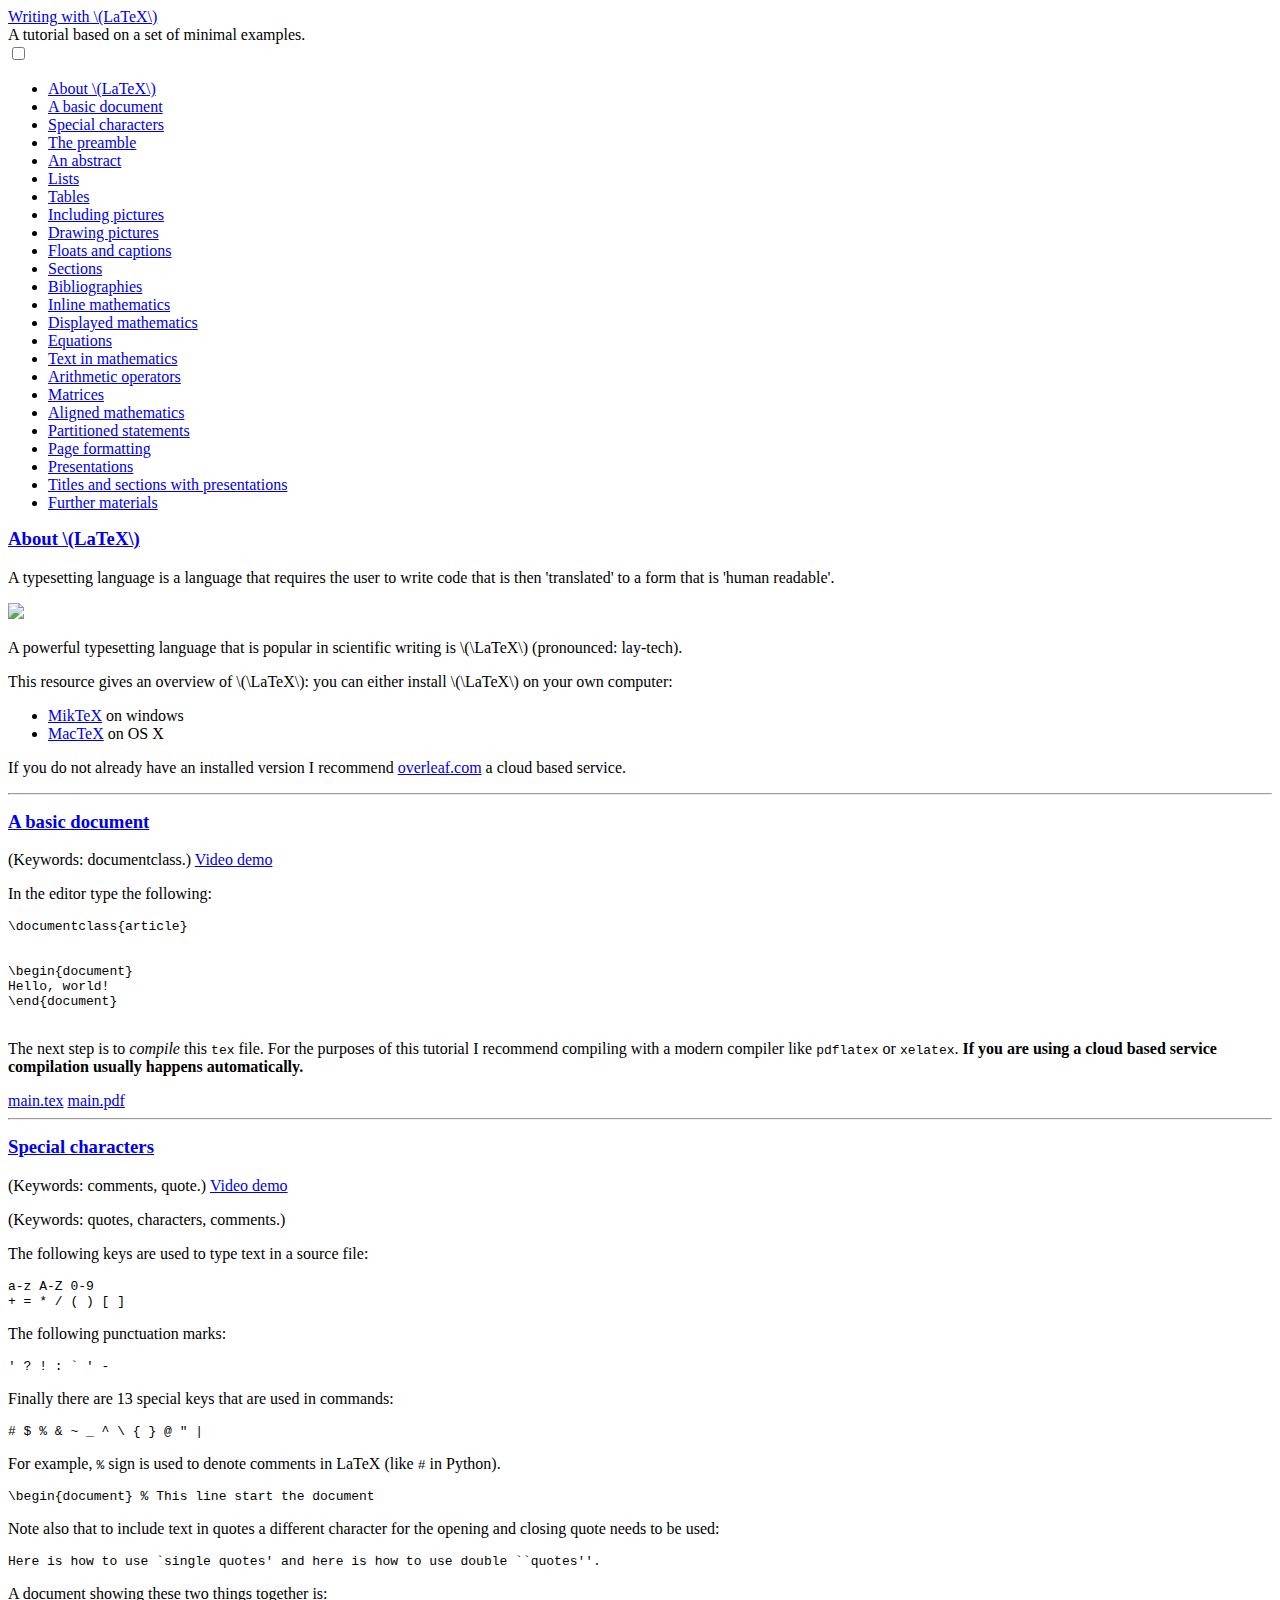
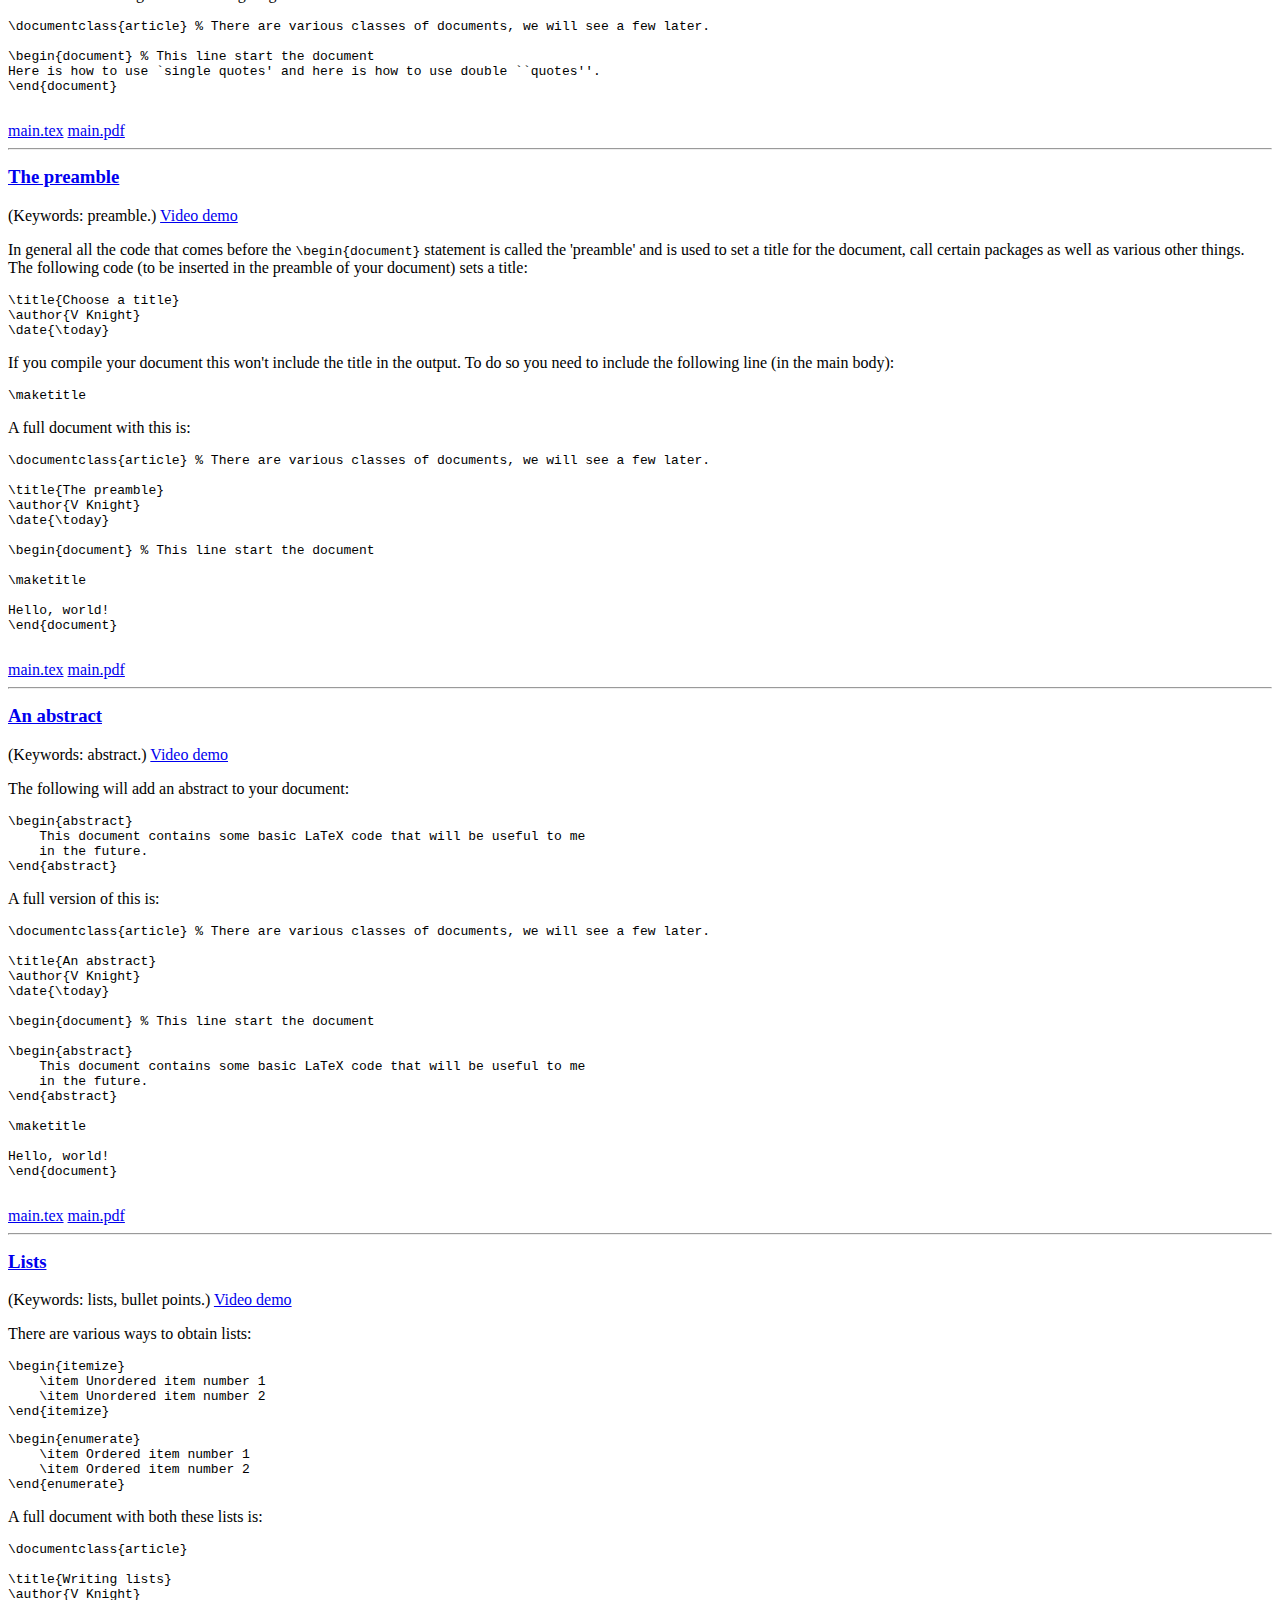
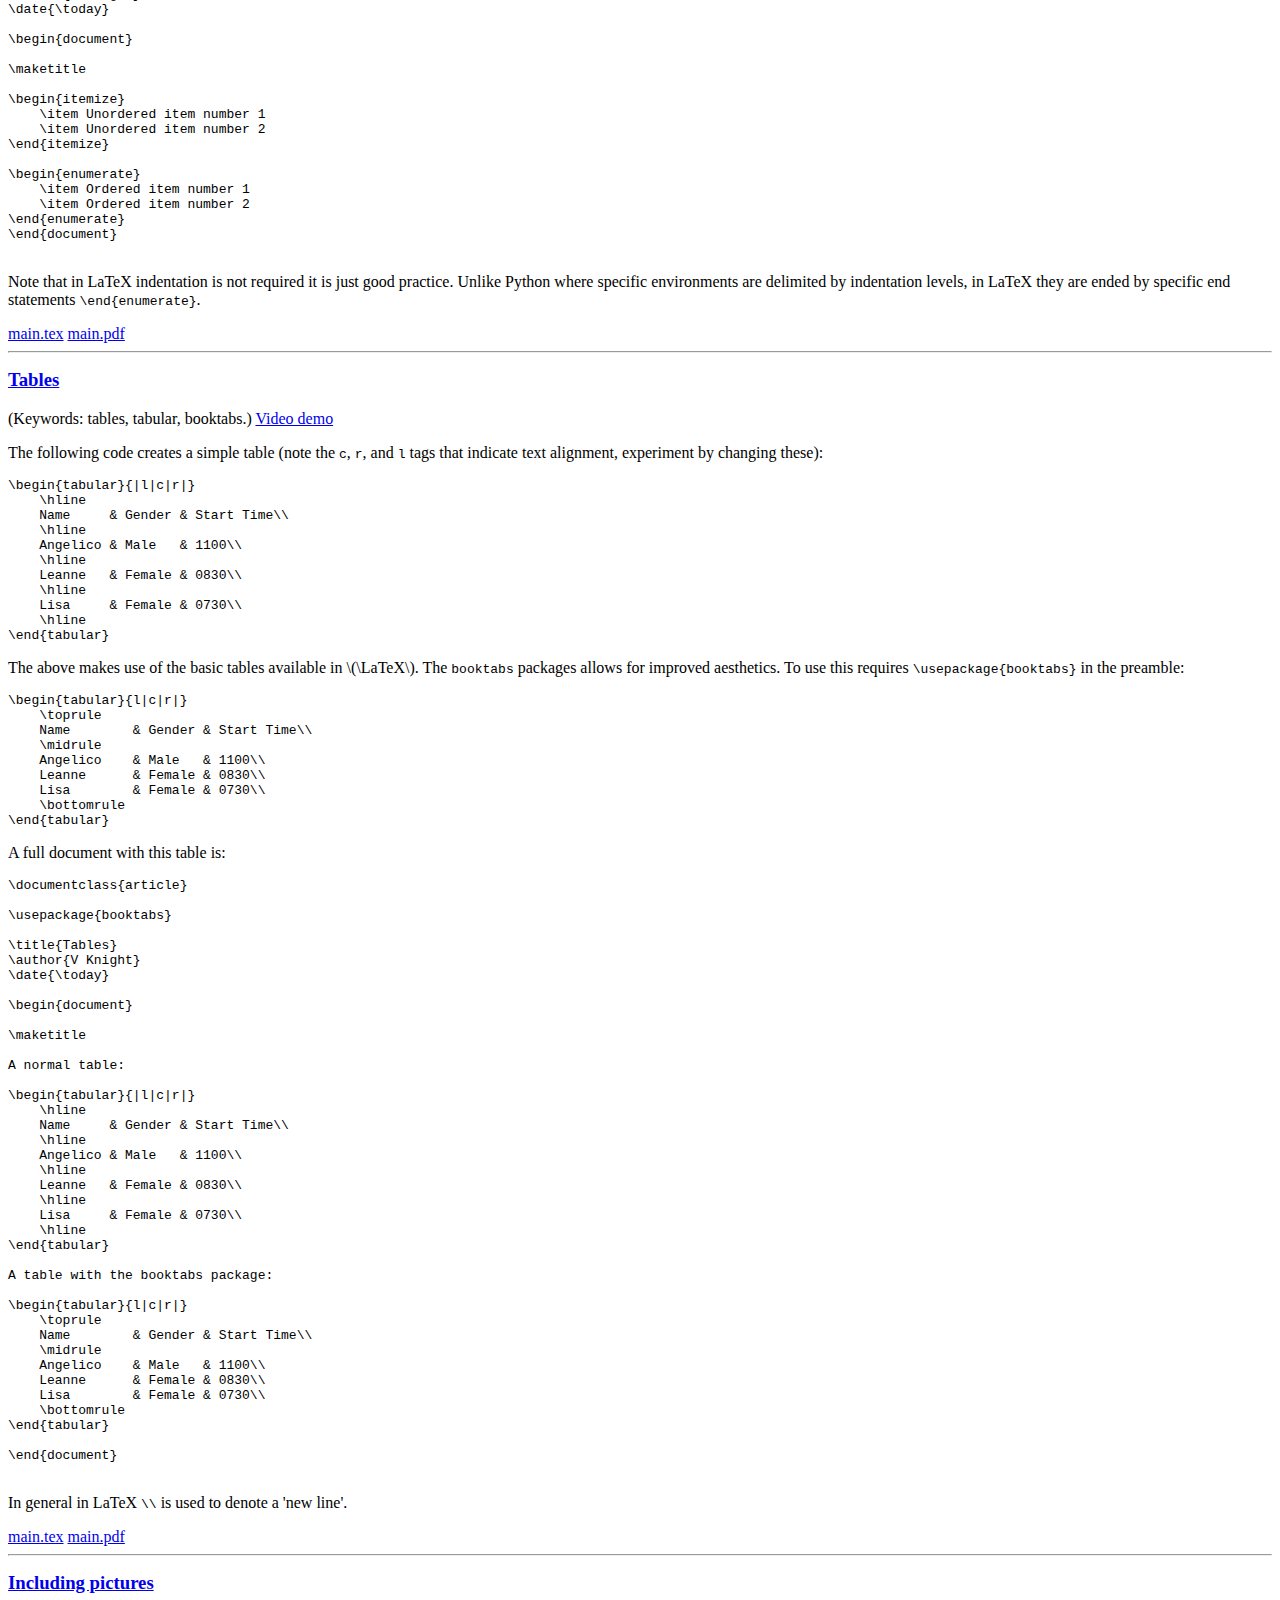
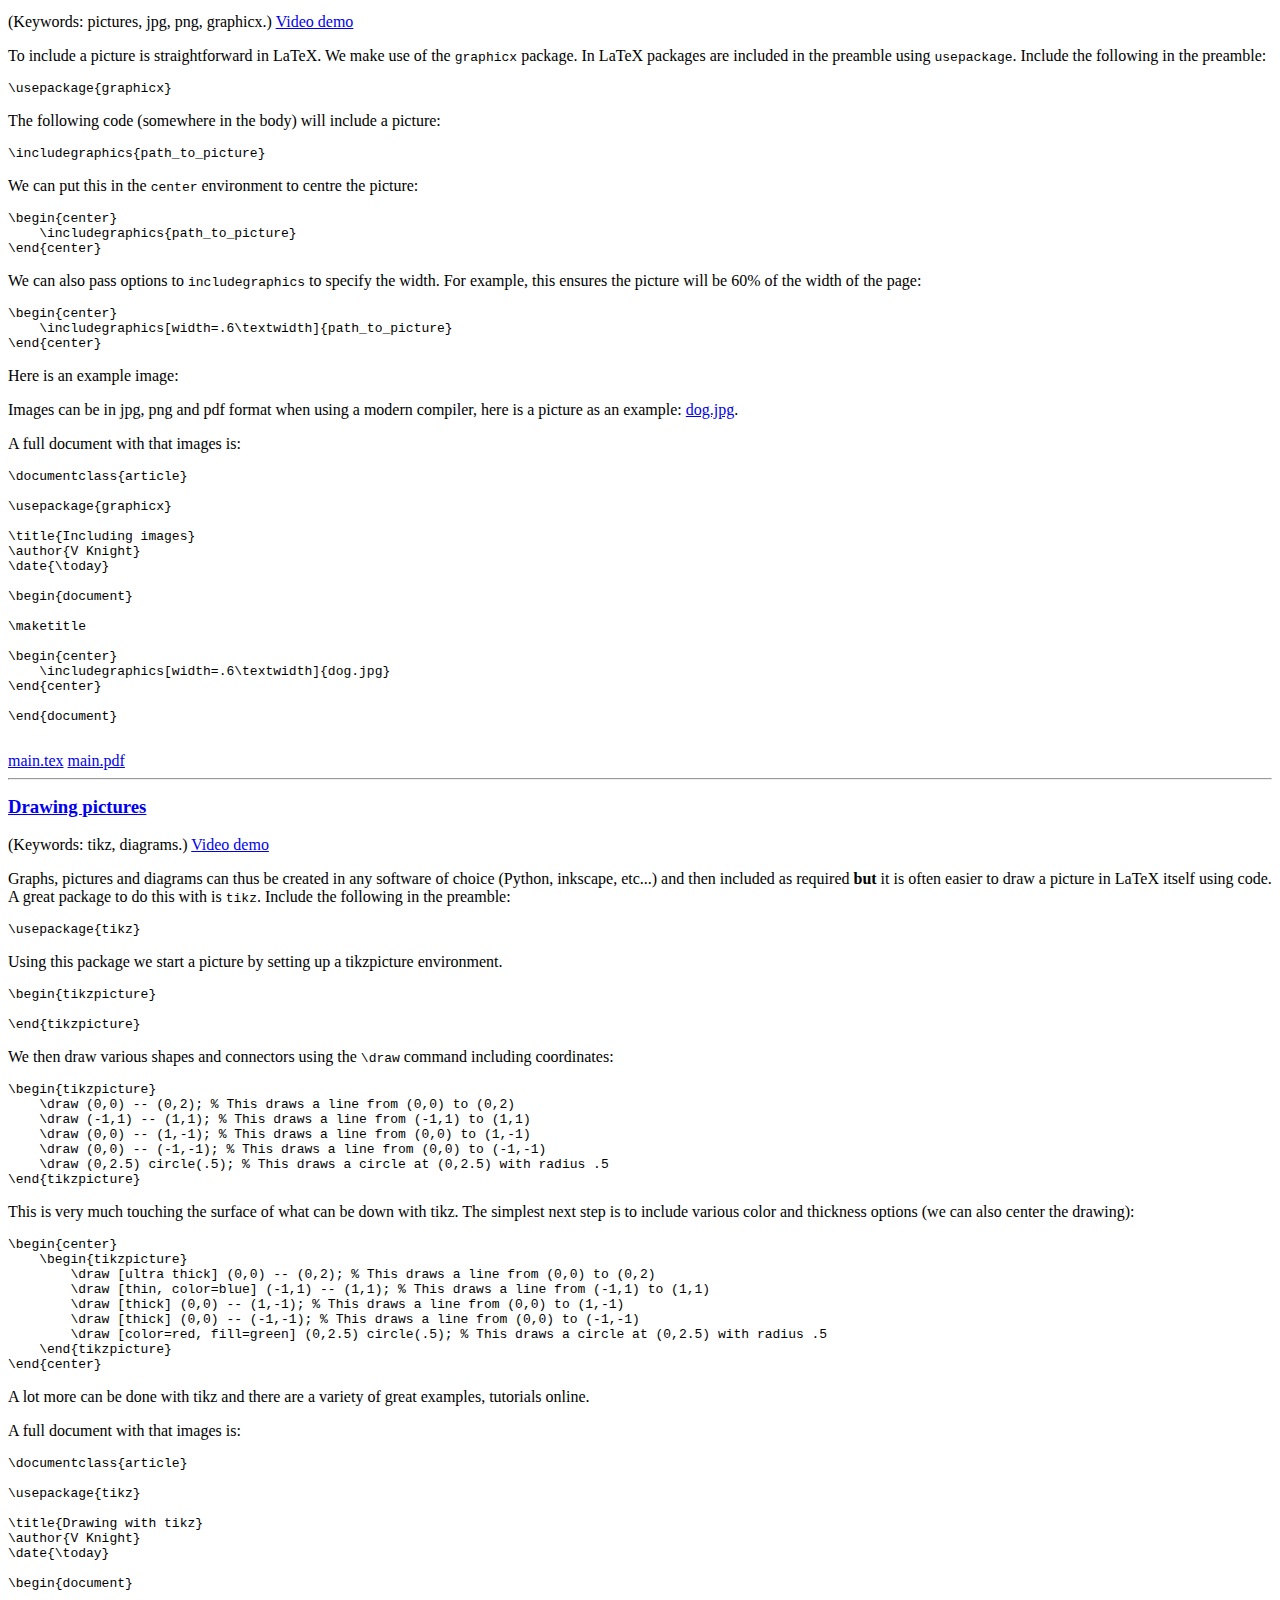
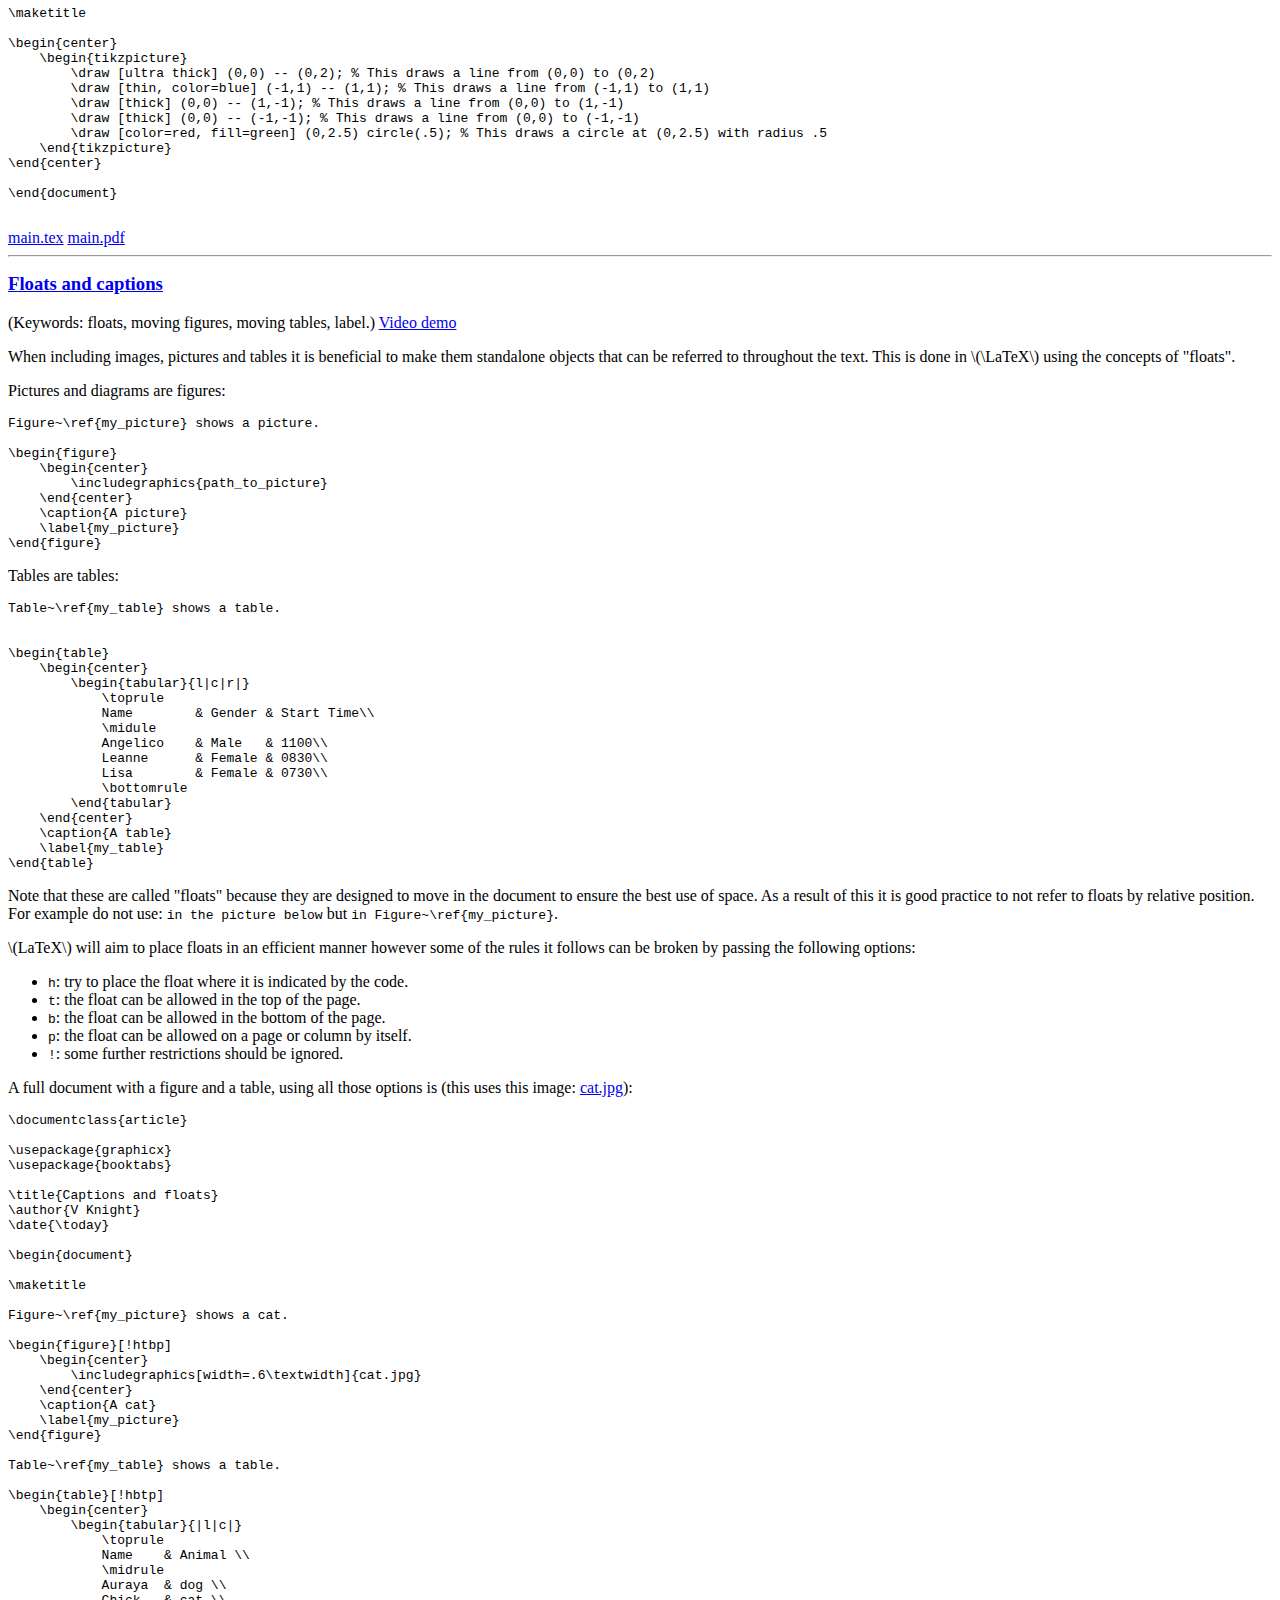
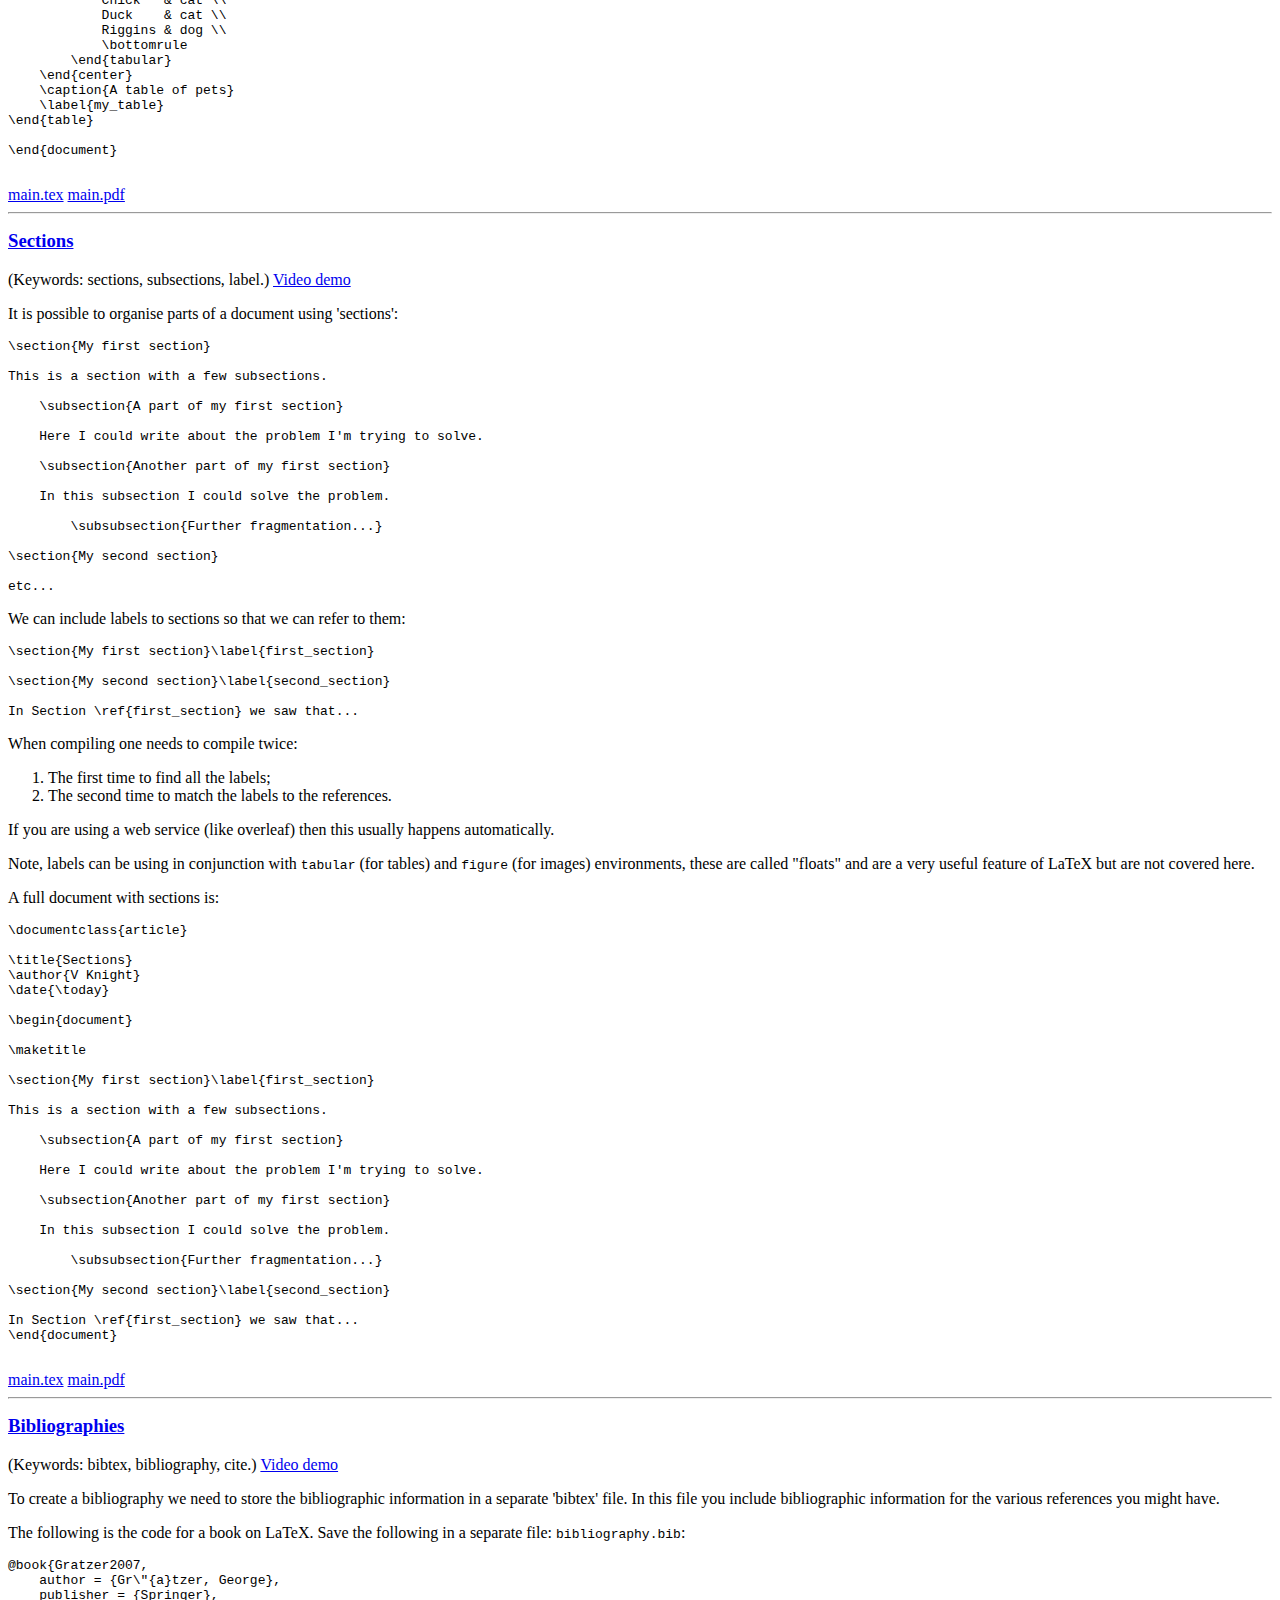
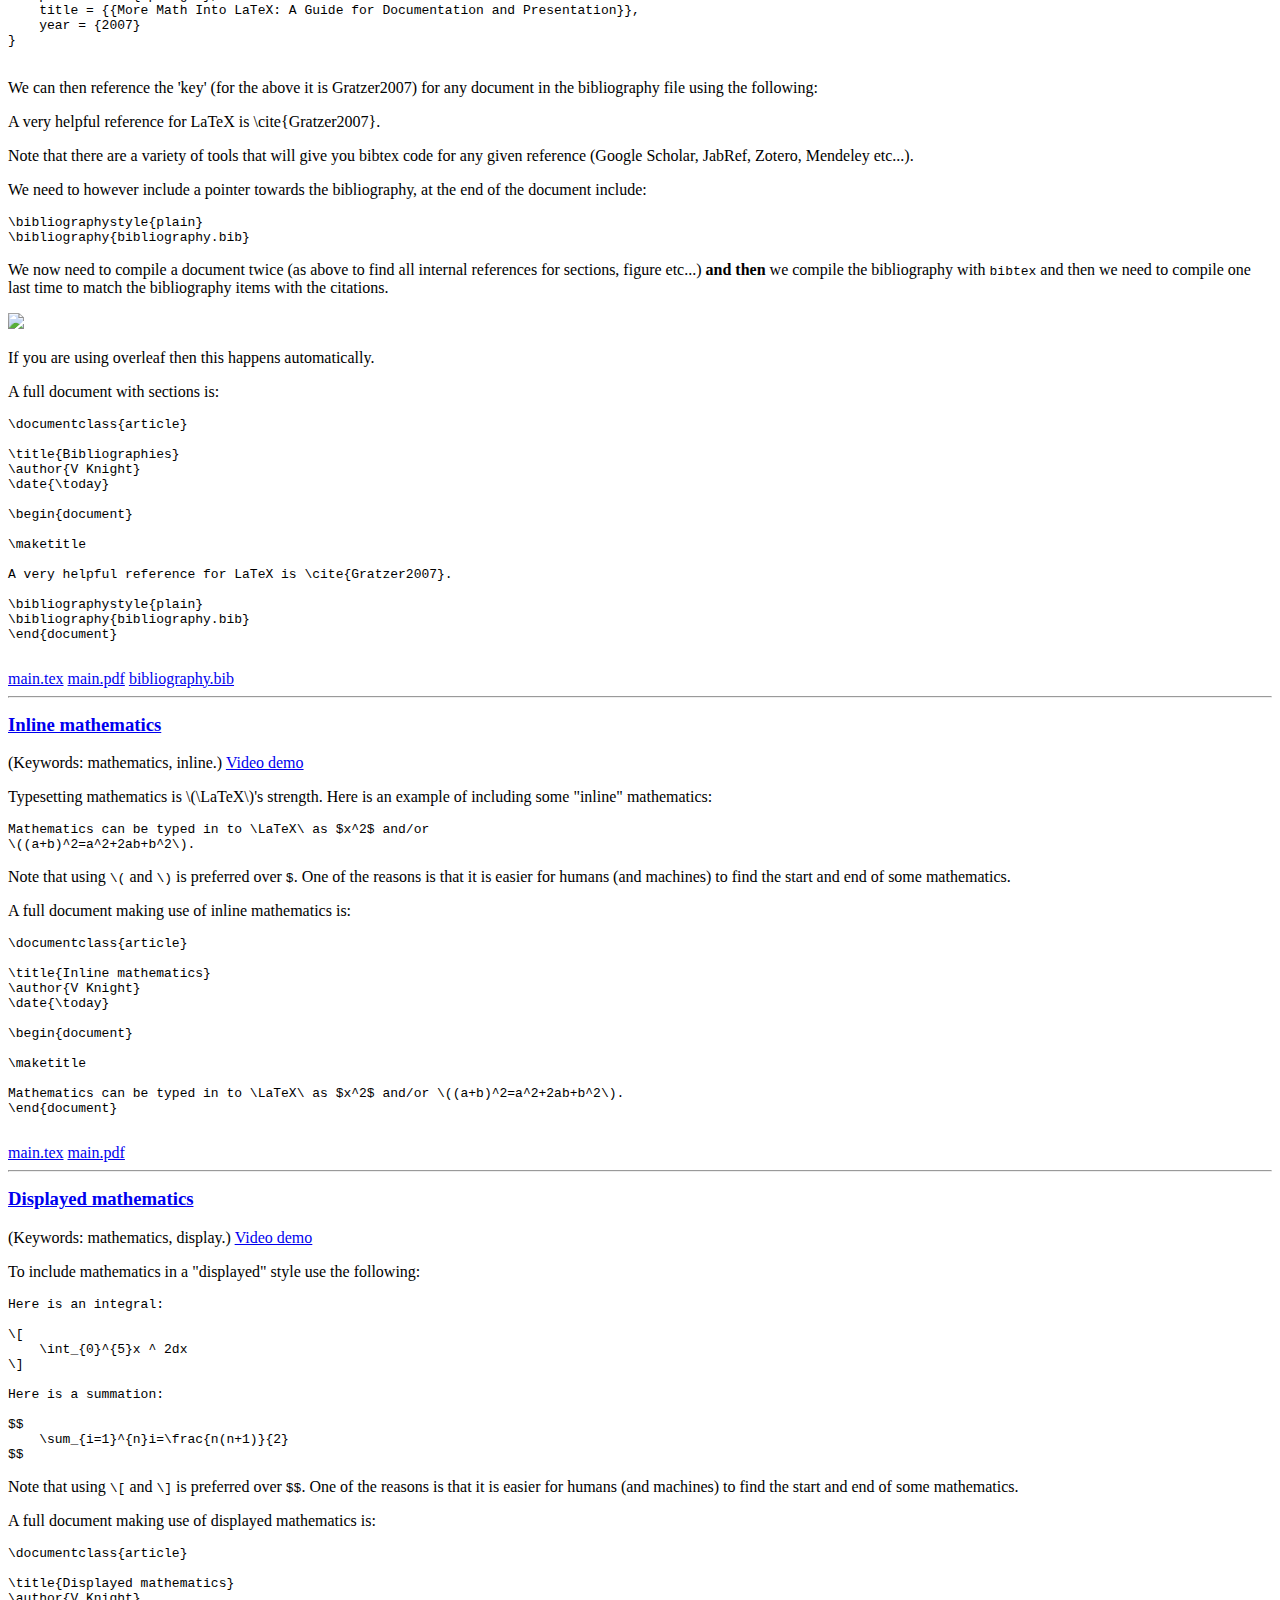
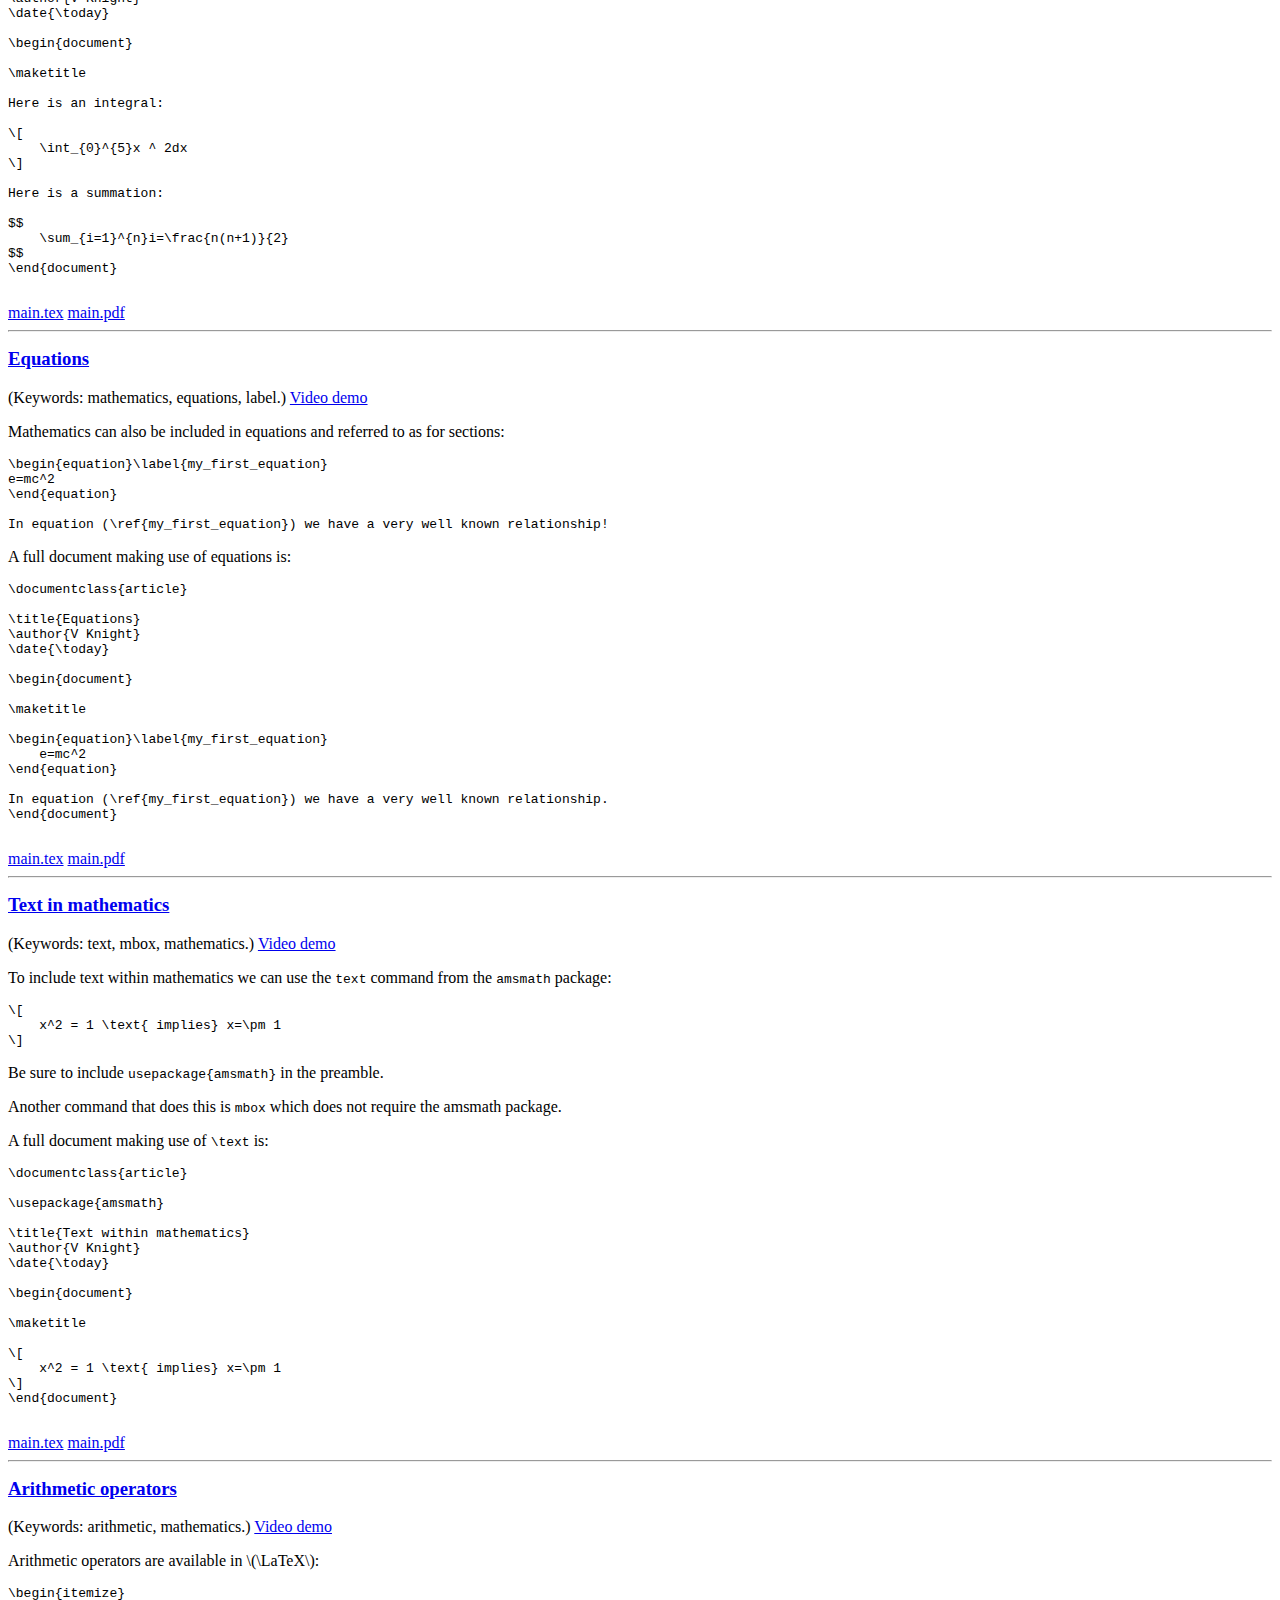
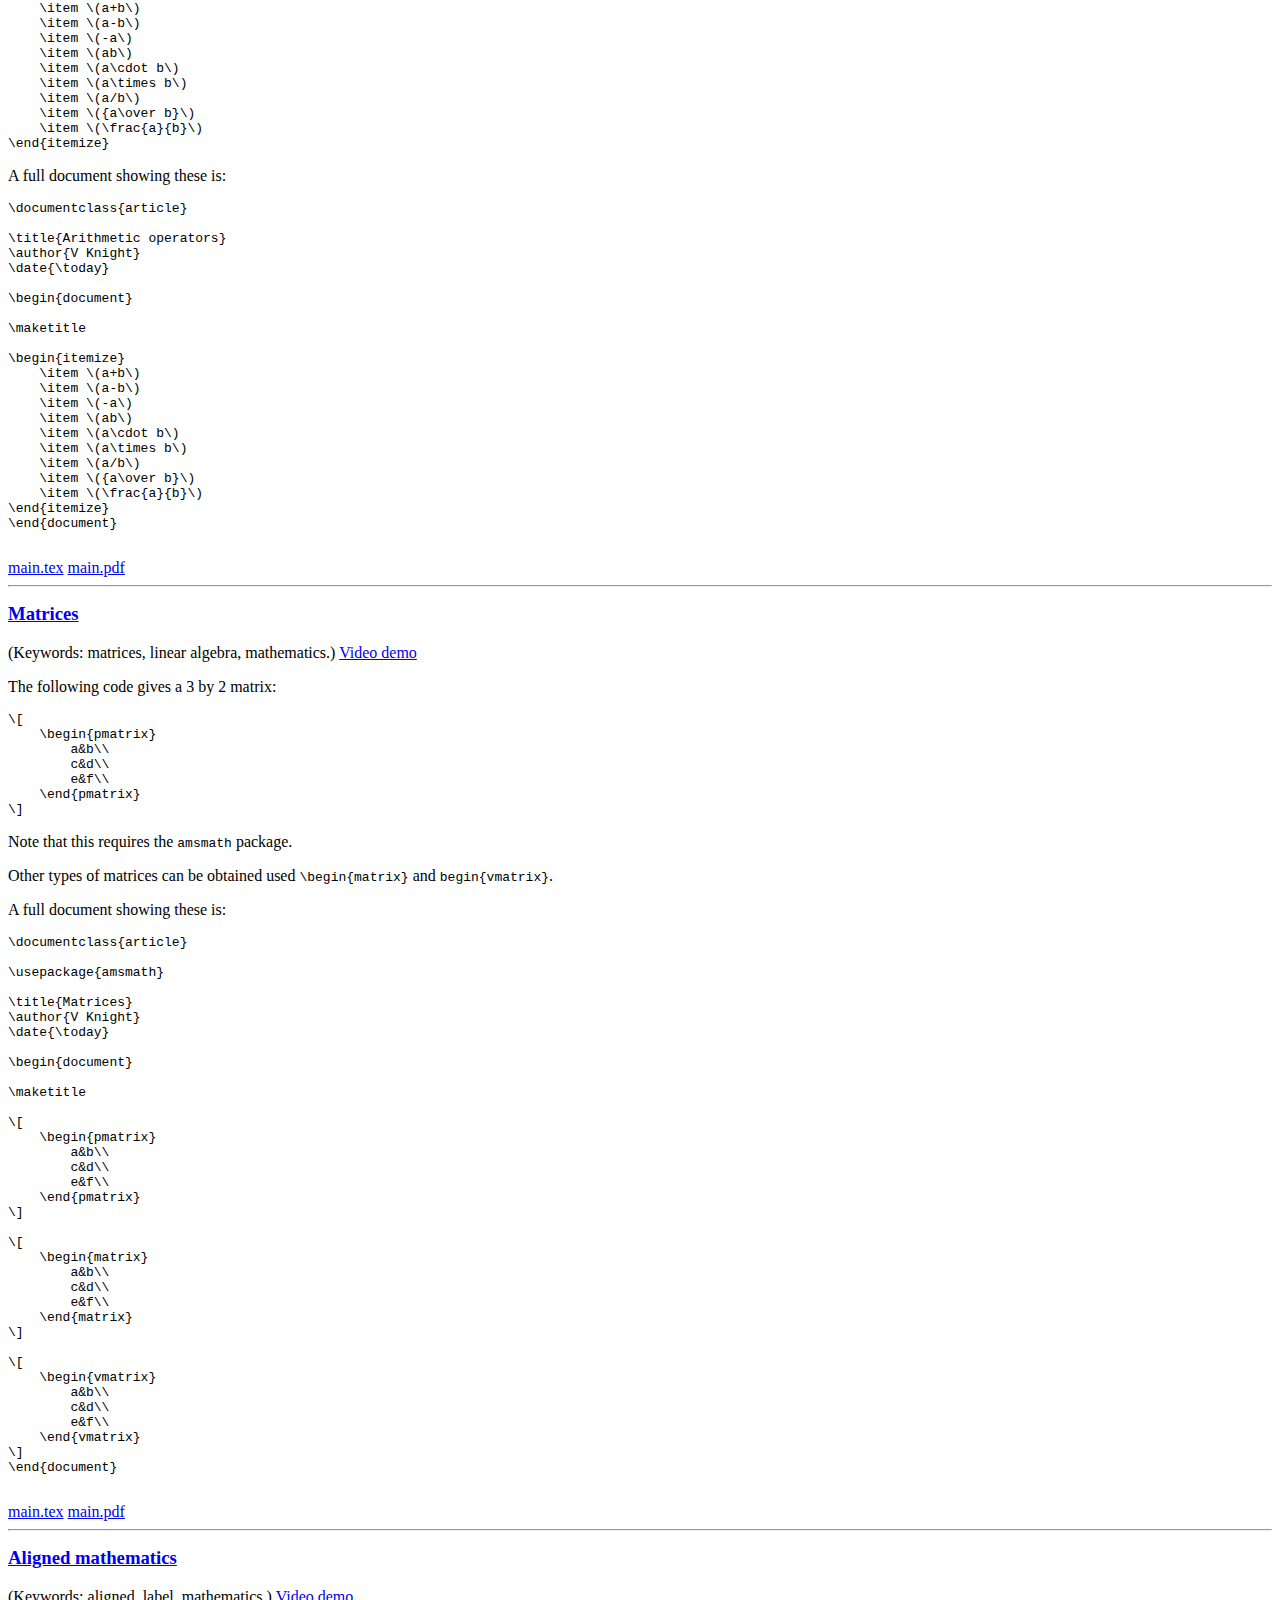
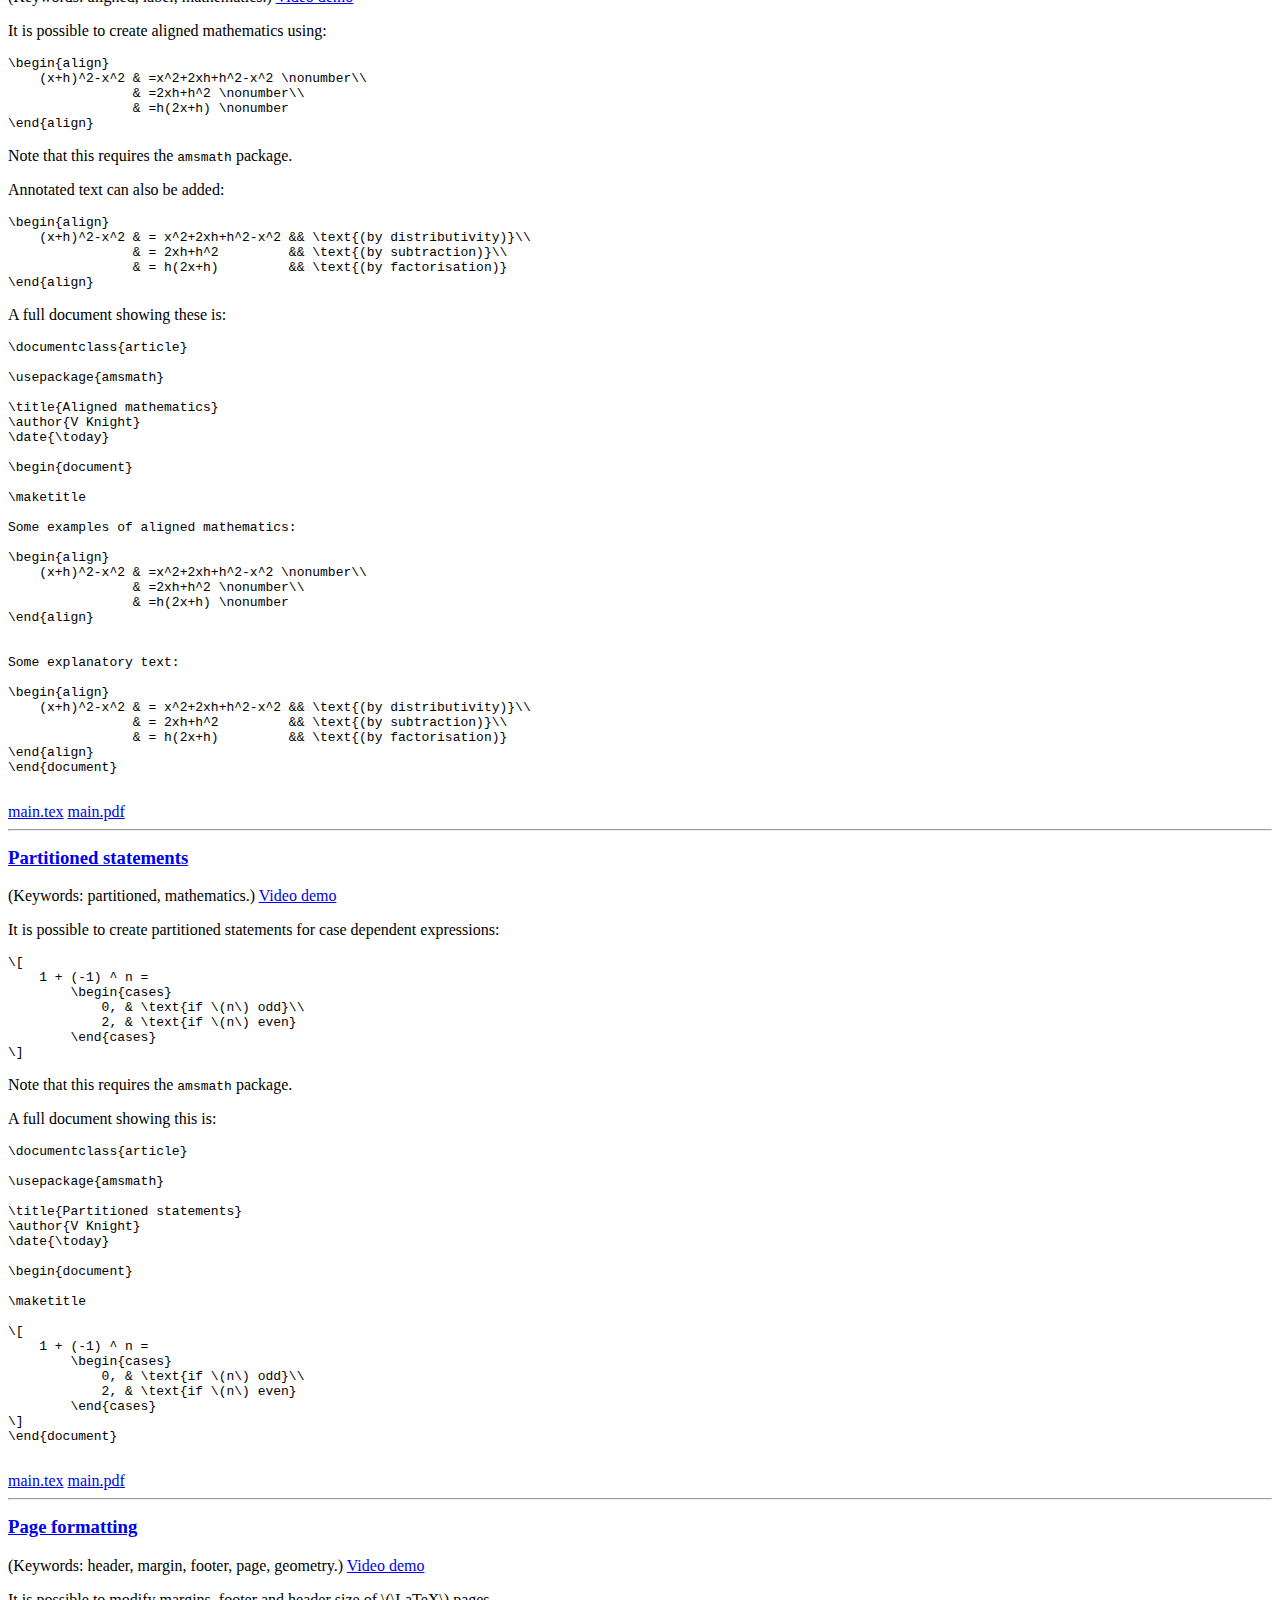
==== index.html @ a3e843c2 "change title spacing based on height of header bar" ====
<!DOCTYPE html>
<html>
<head>
    <title>Writing with \(LaTeX\)</title>
  <!-- Mobile Specific Metas –––––––––––––––––––––––––––––––––––––––––––––––––– -->
  <meta name="viewport" content="width=device-width, initial-scale=1">
  <meta name="description" content="A tutorial based on a set of minimal examples.">
  <meta name="keywords" content="Latex, overleaf">
  <meta name="author" content="Vince Knight">

  <!-- CSS –––––––––––––––––––––––––––––––––––––––––––––––––– -->
  <link rel="stylesheet" href="/tex/assets/css/main.css">
  <link rel="stylesheet" href="/tex/assets/css/normalize.css">
  <link rel="stylesheet" href="/tex/assets/css/skeleton.css">

  <link rel="shortcut icon" type="image/png" href="/tex/assets/favicon.ico"/>

  <link href="/tex/assets/css/prism.css" rel="stylesheet" />
  <script src="/tex/js/prism.js"></script>

  <script type="text/javascript" async
  src="https://cdnjs.cloudflare.com/ajax/libs/mathjax/2.7.5/MathJax.js?config=TeX-MML-AM_CHTML"
  async>
  </script>

   
   

    <!-- Google Analytics -->
    <script>
    (function(i,s,o,g,r,a,m){i['GoogleAnalyticsObject']=r;i[r]=i[r]||function(){
    (i[r].q=i[r].q||[]).push(arguments)},i[r].l=1*new Date();a=s.createElement(o),
    m=s.getElementsByTagName(o)[0];a.async=1;a.src=g;m.parentNode.insertBefore(a,m)
    })(window,document,'script','//www.google-analytics.com/analytics.js','ga');

    ga('create', 'UA-38016329-2', 'auto');
    ga('send', 'pageview');
    </script>

</head>
<body>

    <header>
        <div class="row">
            <div class="three.columns">
                <a class="logo" href=".">Writing with \(LaTeX\)</a>
            </div>
            <div class="eight.columns">
                <a class="logo">A tutorial based on a set of minimal examples.</a>
            </div>
            <div class="one.column">
          <input id="nav" type="checkbox">
          <label for="nav"></label>
          <nav>
                <ul>
                  
                  <li><a href="#00-about-latex">About \(LaTeX\)</a></li>
                  
                  <li><a href="#01-basic-document">A basic document</a></li>
                  
                  <li><a href="#02-special-characters">Special characters</a></li>
                  
                  <li><a href="#03-the-preamble">The preamble</a></li>
                  
                  <li><a href="#04-an-abstract">An abstract</a></li>
                  
                  <li><a href="#05-lists">Lists</a></li>
                  
                  <li><a href="#06-tables">Tables</a></li>
                  
                  <li><a href="#07-including-pictures">Including pictures</a></li>
                  
                  <li><a href="#08-drawing-pictures">Drawing pictures</a></li>
                  
                  <li><a href="#09-captions-and-floats">Floats and captions</a></li>
                  
                  <li><a href="#10-sections">Sections</a></li>
                  
                  <li><a href="#11-bibliographies">Bibliographies</a></li>
                  
                  <li><a href="#12-inline-mathematics">Inline mathematics</a></li>
                  
                  <li><a href="#13-display-mathematics">Displayed mathematics</a></li>
                  
                  <li><a href="#14-equations">Equations</a></li>
                  
                  <li><a href="#15-text-in-mathematics">Text in mathematics</a></li>
                  
                  <li><a href="#16-arithmetic-operators">Arithmetic operators</a></li>
                  
                  <li><a href="#17-matrices">Matrices</a></li>
                  
                  <li><a href="#18-aligned-mathematics">Aligned mathematics</a></li>
                  
                  <li><a href="#19-partitioned-mathematics">Partitioned statements</a></li>
                  
                  <li><a href="#20-page-formatting">Page formatting</a></li>
                  
                  <li><a href="#21-presentations">Presentations</a></li>
                  
                  <li><a href="#22-titles-and-sections-in-presentations">Titles and sections with presentations</a></li>
                  
                  <li><a href="#23-further-materials">Further materials</a></li>
                  
                </ul>
          </nav>
            </div>
        </div>
    </header>

	<div class="container">
        
            <p></p>
            <a href=#00-about-latex><h3 class='section-title' id=00-about-latex>About \(LaTeX\)</h3></a>
<p>A typesetting language is a language that requires the user to write code that
is then 'translated' to a form that is 'human readable'.</p>
<p><img class="u-full-width" src="/tex/assets/img/compile_diagram.png"></p>
<p>A powerful typesetting language that is popular in scientific writing is
\(\LaTeX\) (pronounced: lay-tech).</p>
<p>This resource gives an overview of \(\LaTeX\): you can either install
\(\LaTeX\) on your own computer:</p>
<ul>
<li><a href="http://miktex.org/">MikTeX</a> on windows</li>
<li><a href="https://tug.org/mactex/">MacTeX</a> on OS X</li>
</ul>
<p>If you do not already have an installed version I recommend
<a href="https://www.overleaf.com/">overleaf.com</a> a cloud based service.</p>

            
            
            <hr>
        
            <p></p>
            <a href=#01-basic-document><h3 class='section-title' id=01-basic-document>A basic document</h3></a>
<p>(Keywords: documentclass.) 
<a href="https://www.youtube.com/watch?v=rLWT0z6yvrk">Video demo</a></p>
<p>In the editor type the following:</p>
<pre><code class="language-latex">\documentclass{article}


\begin{document}
Hello, world!
\end{document}

</code></pre>

<p>The next step is to <em>compile</em> this <code>tex</code> file.  For the purposes of this
tutorial I recommend compiling with a modern compiler like <code>pdflatex</code> or
<code>xelatex</code>. <strong>If you are using a cloud based service compilation usually happens
automatically.</strong></p>

            
            <a href="/tex/assets/tex/01-basic-document/main.tex">main.tex</a>
            <a href="/tex/assets/tex/01-basic-document/main.pdf">main.pdf</a>
            
            
            <hr>
        
            <p></p>
            <a href=#02-special-characters><h3 class='section-title' id=02-special-characters>Special characters</h3></a>
<p>(Keywords: comments, quote.)
<a href="https://www.youtube.com/watch?v=dHnvAl_xzeU">Video demo</a></p>
<p>(Keywords: quotes, characters, comments.)</p>
<p>The following keys are used to type text in a source file:</p>
<pre><code class="language-latex">a-z A-Z 0-9
+ = * / ( ) [ ]
</code></pre>

<p>The following punctuation marks:</p>
<pre><code class="language-latex">' ? ! : ` ' -
</code></pre>

<p>Finally there are 13 special keys that are used in commands:</p>
<pre><code class="language-latex"># $ % &amp; ~ _ ^ \ { } @ &quot; |
</code></pre>

<p>For example, <code>%</code> sign is used to denote comments in LaTeX (like <code>#</code> in Python).</p>
<pre><code class="language-latex">\begin{document} % This line start the document
</code></pre>

<p>Note also that to include text in quotes a different character for the opening
and closing quote needs to be used:</p>
<pre><code class="language-latex">Here is how to use `single quotes' and here is how to use double ``quotes''.
</code></pre>

<p>A document showing these two things together is:</p>
<pre><code class="language-latex">\documentclass{article} % There are various classes of documents, we will see a few later.

\begin{document} % This line start the document
Here is how to use `single quotes' and here is how to use double ``quotes''.
\end{document}

</code></pre>

            
            <a href="/tex/assets/tex/02-special-characters/main.tex">main.tex</a>
            <a href="/tex/assets/tex/02-special-characters/main.pdf">main.pdf</a>
            
            
            <hr>
        
            <p></p>
            <a href=#03-the-preamble><h3 class='section-title' id=03-the-preamble>The preamble</h3></a>
<p>(Keywords: preamble.)
<a href="https://www.youtube.com/watch?v=RS4YqVQITeY&amp;t">Video demo</a></p>
<p>In general all the code that comes before the <code>\begin{document}</code> statement is
called the 'preamble' and is used to set a title for the document, call certain
packages as well as various other things. The following code (to be inserted in
the preamble of your document) sets a title:</p>
<pre><code class="language-latex">\title{Choose a title}
\author{V Knight}
\date{\today}
</code></pre>

<p>If you compile your document this won't include the title in the output. To
do so you need to include the following line (in the main body):</p>
<pre><code class="language-latex">\maketitle
</code></pre>

<p>A full document with this is:</p>
<pre><code class="language-latex">\documentclass{article} % There are various classes of documents, we will see a few later.

\title{The preamble}
\author{V Knight}
\date{\today}

\begin{document} % This line start the document

\maketitle

Hello, world!
\end{document}

</code></pre>

            
            <a href="/tex/assets/tex/03-the-preamble/main.tex">main.tex</a>
            <a href="/tex/assets/tex/03-the-preamble/main.pdf">main.pdf</a>
            
            
            <hr>
        
            <p></p>
            <a href=#04-an-abstract><h3 class='section-title' id=04-an-abstract>An abstract</h3></a>
<p>(Keywords: abstract.)
<a href="https://www.youtube.com/watch?v=AQP1lM7jWGY">Video demo</a></p>
<p>The following will add an abstract to your document:</p>
<pre><code class="language-latex">\begin{abstract}
    This document contains some basic LaTeX code that will be useful to me
    in the future.
\end{abstract}
</code></pre>

<p>A full version of this is:</p>
<pre><code class="language-latex">\documentclass{article} % There are various classes of documents, we will see a few later.

\title{An abstract}
\author{V Knight}
\date{\today}

\begin{document} % This line start the document

\begin{abstract}
    This document contains some basic LaTeX code that will be useful to me
    in the future.
\end{abstract}

\maketitle

Hello, world!
\end{document}

</code></pre>

            
            <a href="/tex/assets/tex/04-an-abstract/main.tex">main.tex</a>
            <a href="/tex/assets/tex/04-an-abstract/main.pdf">main.pdf</a>
            
            
            <hr>
        
            <p></p>
            <a href=#05-lists><h3 class='section-title' id=05-lists>Lists</h3></a>
<p>(Keywords: lists, bullet points.)
<a href="https://www.youtube.com/watch?v=r0UGsidm114">Video demo</a></p>
<p>There are various ways to obtain lists:</p>
<pre><code class="language-latex">\begin{itemize}
    \item Unordered item number 1
    \item Unordered item number 2
\end{itemize}
</code></pre>

<pre><code class="language-latex">\begin{enumerate}
    \item Ordered item number 1
    \item Ordered item number 2
\end{enumerate}
</code></pre>

<p>A full document with both these lists is:</p>
<pre><code class="language-latex">\documentclass{article}

\title{Writing lists}
\author{V Knight}
\date{\today}

\begin{document}

\maketitle

\begin{itemize}
    \item Unordered item number 1
    \item Unordered item number 2
\end{itemize}

\begin{enumerate}
    \item Ordered item number 1
    \item Ordered item number 2
\end{enumerate}
\end{document}

</code></pre>

<p>Note that in LaTeX indentation is not required it is just good practice. Unlike
Python where specific environments are delimited by indentation levels, in
LaTeX they are ended by specific end statements <code>\end{enumerate}</code>.</p>

            
            <a href="/tex/assets/tex/05-lists/main.tex">main.tex</a>
            <a href="/tex/assets/tex/05-lists/main.pdf">main.pdf</a>
            
            
            <hr>
        
            <p></p>
            <a href=#06-tables><h3 class='section-title' id=06-tables>Tables</h3></a>
<p>(Keywords: tables, tabular, booktabs.)
<a href="https://www.youtube.com/watch?v=bSIAUkCD948">Video demo</a></p>
<p>The following code creates a simple table (note the <code>c</code>, <code>r</code>, and <code>l</code> tags that
indicate text alignment, experiment by changing these):</p>
<pre><code class="language-latex">\begin{tabular}{|l|c|r|}
    \hline
    Name     &amp; Gender &amp; Start Time\\
    \hline
    Angelico &amp; Male   &amp; 1100\\
    \hline
    Leanne   &amp; Female &amp; 0830\\
    \hline
    Lisa     &amp; Female &amp; 0730\\
    \hline
\end{tabular}
</code></pre>

<p>The above makes use of the basic tables available in \(\LaTeX\). The
<code>booktabs</code> packages allows for improved aesthetics. To use this requires
<code>\usepackage{booktabs}</code> in the preamble:</p>
<pre><code class="language-latex">\begin{tabular}{l|c|r|}
    \toprule
    Name        &amp; Gender &amp; Start Time\\
    \midrule
    Angelico    &amp; Male   &amp; 1100\\
    Leanne      &amp; Female &amp; 0830\\
    Lisa        &amp; Female &amp; 0730\\
    \bottomrule
\end{tabular}
</code></pre>

<p>A full document with this table is:</p>
<pre><code class="language-latex">\documentclass{article}

\usepackage{booktabs}

\title{Tables}
\author{V Knight}
\date{\today}

\begin{document}

\maketitle

A normal table:

\begin{tabular}{|l|c|r|}
    \hline
    Name     &amp; Gender &amp; Start Time\\
    \hline
    Angelico &amp; Male   &amp; 1100\\
    \hline
    Leanne   &amp; Female &amp; 0830\\
    \hline
    Lisa     &amp; Female &amp; 0730\\
    \hline
\end{tabular}

A table with the booktabs package:

\begin{tabular}{l|c|r|}
    \toprule
    Name        &amp; Gender &amp; Start Time\\
    \midrule
    Angelico    &amp; Male   &amp; 1100\\
    Leanne      &amp; Female &amp; 0830\\
    Lisa        &amp; Female &amp; 0730\\
    \bottomrule
\end{tabular}

\end{document}

</code></pre>

<p>In general in LaTeX <code>\\</code> is used to denote a 'new line'.</p>

            
            <a href="/tex/assets/tex/06-tables/main.tex">main.tex</a>
            <a href="/tex/assets/tex/06-tables/main.pdf">main.pdf</a>
            
            
            <hr>
        
            <p></p>
            <a href=#07-including-pictures><h3 class='section-title' id=07-including-pictures>Including pictures</h3></a>
<p>(Keywords: pictures, jpg, png, graphicx.)
<a href="https://www.youtube.com/watch?v=3dGq7xCQNRY">Video demo</a></p>
<p>To include a picture is straightforward in LaTeX. We make use of the <code>graphicx</code>
package. In LaTeX packages are included in the preamble using <code>usepackage</code>.
Include the following in the preamble:</p>
<pre><code class="language-latex">\usepackage{graphicx}
</code></pre>

<p>The following code (somewhere in the body) will include a picture:</p>
<pre><code class="language-latex">\includegraphics{path_to_picture}
</code></pre>

<p>We can put this in the <code>center</code> environment to centre the picture:</p>
<pre><code class="language-latex">\begin{center}
    \includegraphics{path_to_picture}
\end{center}
</code></pre>

<p>We can also pass options to <code>includegraphics</code> to specify the width. For example,
this ensures the picture will be 60% of the width of the page:</p>
<pre><code class="language-latex">\begin{center}
    \includegraphics[width=.6\textwidth]{path_to_picture}
\end{center}
</code></pre>

<p>Here is an example image:</p>
<p>Images can be in jpg, png and
pdf format when using a modern compiler, here is a picture as an example:
<a href="/tex/assets/tex/07-including-pictures/dog.jpg">dog.jpg</a>.</p>
<p>A full document with that images is:</p>
<pre><code class="language-latex">\documentclass{article}

\usepackage{graphicx}

\title{Including images}
\author{V Knight}
\date{\today}

\begin{document}

\maketitle

\begin{center}
    \includegraphics[width=.6\textwidth]{dog.jpg}
\end{center}

\end{document}

</code></pre>

            
            <a href="/tex/assets/tex/07-including-pictures/main.tex">main.tex</a>
            <a href="/tex/assets/tex/07-including-pictures/main.pdf">main.pdf</a>
            
            
            <hr>
        
            <p></p>
            <a href=#08-drawing-pictures><h3 class='section-title' id=08-drawing-pictures>Drawing pictures</h3></a>
<p>(Keywords: tikz, diagrams.)
<a href="https://www.youtube.com/watch?v=yrCN4LuAf88">Video demo</a></p>
<p>Graphs, pictures and diagrams can thus be created in any software of choice
(Python, inkscape, etc...) and then included as required <strong>but</strong> it
is often easier to draw a picture in LaTeX itself using code. A great package
to do this with is <code>tikz</code>. Include the following in the preamble:</p>
<pre><code class="language-latex">\usepackage{tikz}
</code></pre>

<p>Using this package we start a picture by setting up a tikzpicture environment.</p>
<pre><code class="language-latex">\begin{tikzpicture}

\end{tikzpicture}
</code></pre>

<p>We then draw various shapes and connectors using the <code>\draw</code> command including
coordinates:</p>
<pre><code class="language-latex">\begin{tikzpicture}
    \draw (0,0) -- (0,2); % This draws a line from (0,0) to (0,2)
    \draw (-1,1) -- (1,1); % This draws a line from (-1,1) to (1,1)
    \draw (0,0) -- (1,-1); % This draws a line from (0,0) to (1,-1)
    \draw (0,0) -- (-1,-1); % This draws a line from (0,0) to (-1,-1)
    \draw (0,2.5) circle(.5); % This draws a circle at (0,2.5) with radius .5
\end{tikzpicture}
</code></pre>

<p>This is very much touching the surface of what can be down with tikz. The
simplest next step is to include various color and thickness options (we can
also center the drawing):</p>
<pre><code class="language-latex">\begin{center}
    \begin{tikzpicture}
        \draw [ultra thick] (0,0) -- (0,2); % This draws a line from (0,0) to (0,2)
        \draw [thin, color=blue] (-1,1) -- (1,1); % This draws a line from (-1,1) to (1,1)
        \draw [thick] (0,0) -- (1,-1); % This draws a line from (0,0) to (1,-1)
        \draw [thick] (0,0) -- (-1,-1); % This draws a line from (0,0) to (-1,-1)
        \draw [color=red, fill=green] (0,2.5) circle(.5); % This draws a circle at (0,2.5) with radius .5
    \end{tikzpicture}
\end{center}
</code></pre>

<p>A lot more can be done with tikz and there are a variety of great examples,
tutorials online.</p>
<p>A full document with that images is:</p>
<pre><code class="language-latex">\documentclass{article} 

\usepackage{tikz}

\title{Drawing with tikz}
\author{V Knight}
\date{\today}

\begin{document} 

\maketitle

\begin{center}
    \begin{tikzpicture}
        \draw [ultra thick] (0,0) -- (0,2); % This draws a line from (0,0) to (0,2)
        \draw [thin, color=blue] (-1,1) -- (1,1); % This draws a line from (-1,1) to (1,1)
        \draw [thick] (0,0) -- (1,-1); % This draws a line from (0,0) to (1,-1)
        \draw [thick] (0,0) -- (-1,-1); % This draws a line from (0,0) to (-1,-1)
        \draw [color=red, fill=green] (0,2.5) circle(.5); % This draws a circle at (0,2.5) with radius .5
    \end{tikzpicture}
\end{center}

\end{document}

</code></pre>

            
            <a href="/tex/assets/tex/08-drawing-pictures/main.tex">main.tex</a>
            <a href="/tex/assets/tex/08-drawing-pictures/main.pdf">main.pdf</a>
            
            
            <hr>
        
            <p></p>
            <a href=#09-captions-and-floats><h3 class='section-title' id=09-captions-and-floats>Floats and captions</h3></a>
<p>(Keywords: floats, moving figures, moving tables, label.)
<a href="https://www.youtube.com/watch?v=Kmf9yXOodRM">Video demo</a></p>
<p>When including images, pictures and tables it is beneficial to make them
standalone objects that can be referred to throughout the text. This is done in
\(\LaTeX\) using the concepts of "floats".</p>
<p>Pictures and diagrams are figures:</p>
<pre><code class="language-latex">Figure~\ref{my_picture} shows a picture.

\begin{figure}
    \begin{center}
        \includegraphics{path_to_picture}
    \end{center}
    \caption{A picture}
    \label{my_picture}
\end{figure}
</code></pre>

<p>Tables are tables:</p>
<pre><code class="language-latex">Table~\ref{my_table} shows a table.


\begin{table}
    \begin{center}
        \begin{tabular}{l|c|r|}
            \toprule
            Name        &amp; Gender &amp; Start Time\\
            \midule
            Angelico    &amp; Male   &amp; 1100\\
            Leanne      &amp; Female &amp; 0830\\
            Lisa        &amp; Female &amp; 0730\\
            \bottomrule
        \end{tabular}
    \end{center}
    \caption{A table}
    \label{my_table}
\end{table}
</code></pre>

<p>Note that these are called "floats" because they are designed to move in the
document to ensure the best use of space. As a result of this it is good
practice to not refer to floats by relative position. For example do not use:
<code>in the picture below</code> but <code>in Figure~\ref{my_picture}</code>.</p>
<p>\(LaTeX\) will aim to place floats in an efficient manner however some of the
rules it follows can be broken by passing the following options:</p>
<ul>
<li><code>h</code>: try to place the float where it is indicated by the code.</li>
<li><code>t</code>: the float can be allowed in the top of the page.</li>
<li><code>b</code>: the float can be allowed in the bottom of the page.</li>
<li><code>p</code>: the float can be allowed on a page or column by itself.</li>
<li><code>!</code>: some further restrictions should be ignored.</li>
</ul>
<p>A full document with a figure and a table, using all those options is (this
uses this image:
<a href="/tex/assets/tex/09-captions-and-floats/cat.jpg">cat.jpg</a>):</p>
<pre><code class="language-latex">\documentclass{article} 

\usepackage{graphicx}
\usepackage{booktabs}

\title{Captions and floats}
\author{V Knight}
\date{\today}

\begin{document} 

\maketitle

Figure~\ref{my_picture} shows a cat.

\begin{figure}[!htbp]
    \begin{center}
        \includegraphics[width=.6\textwidth]{cat.jpg}
    \end{center}
    \caption{A cat}
    \label{my_picture}
\end{figure}

Table~\ref{my_table} shows a table.

\begin{table}[!hbtp]
    \begin{center}
        \begin{tabular}{|l|c|}
            \toprule
            Name    &amp; Animal \\
            \midrule
            Auraya  &amp; dog \\
            Chick   &amp; cat \\
            Duck    &amp; cat \\
            Riggins &amp; dog \\
            \bottomrule
        \end{tabular}
    \end{center}
    \caption{A table of pets}
    \label{my_table}
\end{table}

\end{document}

</code></pre>

            
            <a href="/tex/assets/tex/09-captions-and-floats/main.tex">main.tex</a>
            <a href="/tex/assets/tex/09-captions-and-floats/main.pdf">main.pdf</a>
            
            
            <hr>
        
            <p></p>
            <a href=#10-sections><h3 class='section-title' id=10-sections>Sections</h3></a>
<p>(Keywords: sections, subsections, label.)
<a href="https://www.youtube.com/watch?v=5dGhMXgH1X8">Video demo</a></p>
<p>It is possible to organise parts of a document using 'sections':</p>
<pre><code class="language-latex">\section{My first section}

This is a section with a few subsections.

    \subsection{A part of my first section}

    Here I could write about the problem I'm trying to solve.

    \subsection{Another part of my first section}

    In this subsection I could solve the problem.

        \subsubsection{Further fragmentation...}

\section{My second section}

etc...
</code></pre>

<p>We can include labels to sections so that we can refer to them:</p>
<pre><code class="language-latex">\section{My first section}\label{first_section}

\section{My second section}\label{second_section}

In Section \ref{first_section} we saw that...
</code></pre>

<p>When compiling one needs to compile twice:</p>
<ol>
<li>The first time to find all the labels;</li>
<li>The second time to match the labels to the references.</li>
</ol>
<p>If you are using a web service (like overleaf) then this usually happens
automatically.</p>
<p>Note, labels can be using in conjunction with <code>tabular</code> (for tables) and
<code>figure</code> (for images) environments, these are called  "floats" and are a very
useful feature of LaTeX but are not covered here.</p>
<p>A full document with sections is:</p>
<pre><code class="language-latex">\documentclass{article}

\title{Sections}
\author{V Knight}
\date{\today}

\begin{document}

\maketitle

\section{My first section}\label{first_section}

This is a section with a few subsections.

    \subsection{A part of my first section}

    Here I could write about the problem I'm trying to solve.

    \subsection{Another part of my first section}

    In this subsection I could solve the problem.

        \subsubsection{Further fragmentation...}

\section{My second section}\label{second_section}

In Section \ref{first_section} we saw that...
\end{document}

</code></pre>

            
            <a href="/tex/assets/tex/10-sections/main.tex">main.tex</a>
            <a href="/tex/assets/tex/10-sections/main.pdf">main.pdf</a>
            
            
            <hr>
        
            <p></p>
            <a href=#11-bibliographies><h3 class='section-title' id=11-bibliographies>Bibliographies</h3></a>
<p>(Keywords: bibtex, bibliography, cite.)
<a href="https://www.youtube.com/watch?v=JwXQb25cpqA">Video demo</a></p>
<p>To create a bibliography we need to store the bibliographic information in a
separate 'bibtex' file. In this file you include bibliographic information for
the various references you might have.</p>
<p>The following is the code for a book on LaTeX. Save the following in a
separate file: <code>bibliography.bib</code>:</p>
<pre><code class="language-latex">@book{Gratzer2007,
    author = {Gr\&quot;{a}tzer, George},
    publisher = {Springer},
    title = {{More Math Into LaTeX: A Guide for Documentation and Presentation}},
    year = {2007}
}

</code></pre>

<p>We can then reference the 'key' (for the above it is Gratzer2007) for any
document in the bibliography file using the following:</p>
<p>A very helpful reference for LaTeX is \cite{Gratzer2007}.</p>
<p>Note that there are a variety of tools that will give you bibtex code for
any given reference (Google Scholar, JabRef, Zotero, Mendeley etc...).</p>
<p>We need to however include a pointer towards the bibliography, at the end
of the document include:</p>
<pre><code class="language-latex">\bibliographystyle{plain}
\bibliography{bibliography.bib}
</code></pre>

<p>We now need to compile a document twice (as above to find all internal
references for sections, figure etc...) <strong>and then</strong> we compile the
bibliography with <code>bibtex</code> and then we need to compile one last time to match
the bibliography items with the citations.</p>
<p><img class="u-small-width" src="/tex/assets/img/compilation-with-bibtex-diagram.png"></p>
<p>If you are using overleaf then this happens automatically.</p>
<p>A full document with sections is:</p>
<pre><code class="language-latex">\documentclass{article}

\title{Bibliographies}
\author{V Knight}
\date{\today}

\begin{document}

\maketitle

A very helpful reference for LaTeX is \cite{Gratzer2007}.

\bibliographystyle{plain}
\bibliography{bibliography.bib}
\end{document}

</code></pre>

            
            <a href="/tex/assets/tex/11-bibliographies/main.tex">main.tex</a>
            <a href="/tex/assets/tex/11-bibliographies/main.pdf">main.pdf</a>
            
            
            <a href="/tex/assets/tex/11-bibliographies/main.tex">bibliography.bib</a>
            
            <hr>
        
            <p></p>
            <a href=#12-inline-mathematics><h3 class='section-title' id=12-inline-mathematics>Inline mathematics</h3></a>
<p>(Keywords: mathematics, inline.)
<a href="https://www.youtube.com/watch?v=TkVms4xO_cs">Video demo</a></p>
<p>Typesetting mathematics is \(\LaTeX\)'s strength. Here is an example of
including some "inline" mathematics:</p>
<pre><code class="language-latex">Mathematics can be typed in to \LaTeX\ as $x^2$ and/or
\((a+b)^2=a^2+2ab+b^2\).
</code></pre>

<p>Note that using <code>\(</code> and <code>\)</code> is preferred over <code>$</code>. One of the reasons is that
it is easier for humans (and machines) to find the start and end of some
mathematics.</p>
<p>A full document making use of inline mathematics is:</p>
<pre><code class="language-latex">\documentclass{article}

\title{Inline mathematics}
\author{V Knight}
\date{\today}

\begin{document}

\maketitle

Mathematics can be typed in to \LaTeX\ as $x^2$ and/or \((a+b)^2=a^2+2ab+b^2\).
\end{document}

</code></pre>

            
            <a href="/tex/assets/tex/12-inline-mathematics/main.tex">main.tex</a>
            <a href="/tex/assets/tex/12-inline-mathematics/main.pdf">main.pdf</a>
            
            
            <hr>
        
            <p></p>
            <a href=#13-display-mathematics><h3 class='section-title' id=13-display-mathematics>Displayed mathematics</h3></a>
<p>(Keywords: mathematics, display.)
<a href="https://www.youtube.com/watch?v=DzPS2OnJjIk">Video demo</a></p>
<p>To include mathematics in a "displayed" style use the following:</p>
<pre><code class="language-latex">Here is an integral:

\[
    \int_{0}^{5}x ^ 2dx
\]

Here is a summation:

$$
    \sum_{i=1}^{n}i=\frac{n(n+1)}{2}
$$
</code></pre>

<p>Note that using <code>\[</code> and <code>\]</code> is preferred over <code>$$</code>. One of the reasons is that
it is easier for humans (and machines) to find the start and end of some
mathematics.</p>
<p>A full document making use of displayed mathematics is:</p>
<pre><code class="language-latex">\documentclass{article}

\title{Displayed mathematics}
\author{V Knight}
\date{\today}

\begin{document}

\maketitle

Here is an integral:

\[
    \int_{0}^{5}x ^ 2dx
\]

Here is a summation:

$$
    \sum_{i=1}^{n}i=\frac{n(n+1)}{2}
$$
\end{document}

</code></pre>

            
            <a href="/tex/assets/tex/13-display-mathematics/main.tex">main.tex</a>
            <a href="/tex/assets/tex/13-display-mathematics/main.pdf">main.pdf</a>
            
            
            <hr>
        
            <p></p>
            <a href=#14-equations><h3 class='section-title' id=14-equations>Equations</h3></a>
<p>(Keywords: mathematics, equations, label.)
<a href="https://www.youtube.com/watch?v=dIqfc_oBruM">Video demo</a></p>
<p>Mathematics can also be included in equations and referred to as for sections:</p>
<pre><code class="language-latex">\begin{equation}\label{my_first_equation}
e=mc^2
\end{equation}

In equation (\ref{my_first_equation}) we have a very well known relationship!
</code></pre>

<p>A full document making use of equations is:</p>
<pre><code class="language-latex">\documentclass{article}

\title{Equations}
\author{V Knight}
\date{\today}

\begin{document}

\maketitle

\begin{equation}\label{my_first_equation}
    e=mc^2
\end{equation}

In equation (\ref{my_first_equation}) we have a very well known relationship.
\end{document}

</code></pre>

            
            <a href="/tex/assets/tex/14-equations/main.tex">main.tex</a>
            <a href="/tex/assets/tex/14-equations/main.pdf">main.pdf</a>
            
            
            <hr>
        
            <p></p>
            <a href=#15-text-in-mathematics><h3 class='section-title' id=15-text-in-mathematics>Text in mathematics</h3></a>
<p>(Keywords: text, mbox, mathematics.)
<a href="https://www.youtube.com/watch?v=hSaf-aJscUw">Video demo</a></p>
<p>To include text within mathematics we can use the <code>text</code>
command from the <code>amsmath</code> package:</p>
<pre><code class="language-latex">\[
    x^2 = 1 \text{ implies} x=\pm 1
\]
</code></pre>

<p>Be sure to include <code>usepackage{amsmath}</code> in the preamble.</p>
<p>Another command that does this is <code>mbox</code> which does not require the amsmath package.</p>
<p>A full document making use of <code>\text</code> is:</p>
<pre><code class="language-latex">\documentclass{article}

\usepackage{amsmath}

\title{Text within mathematics}
\author{V Knight}
\date{\today}

\begin{document}

\maketitle

\[
    x^2 = 1 \text{ implies} x=\pm 1
\]
\end{document}

</code></pre>

            
            <a href="/tex/assets/tex/15-text-in-mathematics/main.tex">main.tex</a>
            <a href="/tex/assets/tex/15-text-in-mathematics/main.pdf">main.pdf</a>
            
            
            <hr>
        
            <p></p>
            <a href=#16-arithmetic-operators><h3 class='section-title' id=16-arithmetic-operators>Arithmetic operators</h3></a>
<p>(Keywords: arithmetic, mathematics.)
<a href="https://www.youtube.com/watch?v=KD45L_K5Gcg">Video demo</a></p>
<p>Arithmetic operators are available in \(\LaTeX\):</p>
<pre><code class="language-latex">\begin{itemize}
    \item \(a+b\)
    \item \(a-b\)
    \item \(-a\)
    \item \(ab\)
    \item \(a\cdot b\)
    \item \(a\times b\)
    \item \(a/b\)
    \item \({a\over b}\)
    \item \(\frac{a}{b}\)
\end{itemize}
</code></pre>

<p>A full document showing these is:</p>
<pre><code class="language-latex">\documentclass{article}

\title{Arithmetic operators}
\author{V Knight}
\date{\today}

\begin{document}

\maketitle

\begin{itemize}
    \item \(a+b\)
    \item \(a-b\)
    \item \(-a\)
    \item \(ab\)
    \item \(a\cdot b\)
    \item \(a\times b\)
    \item \(a/b\)
    \item \({a\over b}\)
    \item \(\frac{a}{b}\)
\end{itemize}
\end{document}

</code></pre>

            
            <a href="/tex/assets/tex/16-arithmetic-operators/main.tex">main.tex</a>
            <a href="/tex/assets/tex/16-arithmetic-operators/main.pdf">main.pdf</a>
            
            
            <hr>
        
            <p></p>
            <a href=#17-matrices><h3 class='section-title' id=17-matrices>Matrices</h3></a>
<p>(Keywords: matrices, linear algebra, mathematics.)
<a href="https://www.youtube.com/watch?v=xaD9Mhqnc1I">Video demo</a></p>
<p>The following code gives a 3 by 2 matrix:</p>
<pre><code class="language-latex">\[
    \begin{pmatrix}
        a&amp;b\\
        c&amp;d\\
        e&amp;f\\
    \end{pmatrix}
\]
</code></pre>

<p>Note that this requires the <code>amsmath</code> package.</p>
<p>Other types of matrices can be obtained used <code>\begin{matrix}</code> and
<code>begin{vmatrix}</code>.</p>
<p>A full document showing these is:</p>
<pre><code class="language-latex">\documentclass{article}

\usepackage{amsmath}

\title{Matrices}
\author{V Knight}
\date{\today}

\begin{document}

\maketitle

\[
    \begin{pmatrix}
        a&amp;b\\
        c&amp;d\\
        e&amp;f\\
    \end{pmatrix}
\]

\[
    \begin{matrix}
        a&amp;b\\
        c&amp;d\\
        e&amp;f\\
    \end{matrix}
\]

\[
    \begin{vmatrix}
        a&amp;b\\
        c&amp;d\\
        e&amp;f\\
    \end{vmatrix}
\]
\end{document}

</code></pre>

            
            <a href="/tex/assets/tex/17-matrices/main.tex">main.tex</a>
            <a href="/tex/assets/tex/17-matrices/main.pdf">main.pdf</a>
            
            
            <hr>
        
            <p></p>
            <a href=#18-aligned-mathematics><h3 class='section-title' id=18-aligned-mathematics>Aligned mathematics</h3></a>
<p>(Keywords: aligned, label, mathematics.)
<a href="https://www.youtube.com/watch?v=qCmbUUo2xRA">Video demo</a></p>
<p>It is possible to create aligned mathematics using:</p>
<pre><code class="language-latex">\begin{align}
    (x+h)^2-x^2 &amp; =x^2+2xh+h^2-x^2 \nonumber\\
                &amp; =2xh+h^2 \nonumber\\
                &amp; =h(2x+h) \nonumber
\end{align}
</code></pre>

<p>Note that this requires the <code>amsmath</code> package.</p>
<p>Annotated text can also be added:</p>
<pre><code class="language-latex">\begin{align}
    (x+h)^2-x^2 &amp; = x^2+2xh+h^2-x^2 &amp;&amp; \text{(by distributivity)}\\
                &amp; = 2xh+h^2         &amp;&amp; \text{(by subtraction)}\\
                &amp; = h(2x+h)         &amp;&amp; \text{(by factorisation)}
\end{align}
</code></pre>

<p>A full document showing these is:</p>
<pre><code class="language-latex">\documentclass{article}

\usepackage{amsmath}

\title{Aligned mathematics}
\author{V Knight}
\date{\today}

\begin{document}

\maketitle

Some examples of aligned mathematics:

\begin{align}
    (x+h)^2-x^2 &amp; =x^2+2xh+h^2-x^2 \nonumber\\
                &amp; =2xh+h^2 \nonumber\\
                &amp; =h(2x+h) \nonumber
\end{align}


Some explanatory text:

\begin{align}
    (x+h)^2-x^2 &amp; = x^2+2xh+h^2-x^2 &amp;&amp; \text{(by distributivity)}\\
                &amp; = 2xh+h^2         &amp;&amp; \text{(by subtraction)}\\
                &amp; = h(2x+h)         &amp;&amp; \text{(by factorisation)}
\end{align}
\end{document}

</code></pre>

            
            <a href="/tex/assets/tex/18-aligned-mathematics/main.tex">main.tex</a>
            <a href="/tex/assets/tex/18-aligned-mathematics/main.pdf">main.pdf</a>
            
            
            <hr>
        
            <p></p>
            <a href=#19-partitioned-mathematics><h3 class='section-title' id=19-partitioned-mathematics>Partitioned statements</h3></a>
<p>(Keywords: partitioned, mathematics.)
<a href="https://www.youtube.com/watch?v=Ufrolem8ZP8">Video demo</a></p>
<p>It is possible to create partitioned statements for case dependent expressions:</p>
<pre><code class="language-latex">\[
    1 + (-1) ^ n =
        \begin{cases}
            0, &amp; \text{if \(n\) odd}\\
            2, &amp; \text{if \(n\) even}
        \end{cases}
\]
</code></pre>

<p>Note that this requires the <code>amsmath</code> package.</p>
<p>A full document showing this is:</p>
<pre><code class="language-latex">\documentclass{article}

\usepackage{amsmath}

\title{Partitioned statements}
\author{V Knight}
\date{\today}

\begin{document}

\maketitle

\[
    1 + (-1) ^ n =
        \begin{cases}
            0, &amp; \text{if \(n\) odd}\\
            2, &amp; \text{if \(n\) even}
        \end{cases}
\]
\end{document}

</code></pre>

            
            <a href="/tex/assets/tex/19-partitioned-mathematics/main.tex">main.tex</a>
            <a href="/tex/assets/tex/19-partitioned-mathematics/main.pdf">main.pdf</a>
            
            
            <hr>
        
            <p></p>
            <a href=#20-page-formatting><h3 class='section-title' id=20-page-formatting>Page formatting</h3></a>
<p>(Keywords: header, margin, footer, page, geometry.)
<a href="https://www.youtube.com/watch?v=b_WfQufOHbk">Video demo</a></p>
<p>It is possible to modify margins, footer and header size of \(\LaTeX\) pages.</p>
<p>This is done using the geometry package.</p>
<pre><code class="language-latex">\usepackage[margin=1.5cm, includefoot, footskip=30pt]{geometry}
</code></pre>

<p>This sets a margin size, include a footer and sets the distance between the text
and the footer.</p>
<p>There are numerous other options that can be passed to the geometry package.
Some of these are:</p>
<ul>
<li><code>textwidth</code>: The width of the text</li>
<li><code>headheight</code>: Height of the header</li>
<li><code>top</code>: Distance from text to top</li>
</ul>
<p>A full document showing this is:</p>
<pre><code class="language-latex">\documentclass{article}

\usepackage[margin=1.5cm, includefoot, footskip=30pt]{geometry}

\title{Page formatting}
\author{V Knight}
\date{\today}

\begin{document}

\maketitle

\end{document}

</code></pre>

            
            <a href="/tex/assets/tex/20-page-formatting/main.tex">main.tex</a>
            <a href="/tex/assets/tex/20-page-formatting/main.pdf">main.pdf</a>
            
            
            <hr>
        
            <p></p>
            <a href=#21-presentations><h3 class='section-title' id=21-presentations>Presentations</h3></a>
<p>(Keywords: beamer, presentations.)
<a href="https://www.youtube.com/watch?v=mOChUlrhBuQ">Video demo</a></p>
<p>It is possible to create high quality presentations in \(LaTeX\). To do this
we use the <code>beamer</code> document class:</p>
<pre><code class="language-latex">\documentclass{beamer}
\begin{document}

\frame{This is my first slide.}

\frame{This is my second slide.}

\end{document}
</code></pre>

<p>It is possible to select from a number of different themes (and make your own):</p>
<pre><code class="language-latex">\usetheme{default}
\usetheme{Boadilla}
\usetheme{Madrid}
\usetheme{Montpellier}
\usetheme{Warsaw}
\usetheme{Copenhagen}
\usetheme{Goettingen}
\usetheme{Hannover}
\usetheme{Berkeley}
</code></pre>

<p>A full document showing this is:</p>
<pre><code class="language-latex">\documentclass{beamer}

\usetheme{Boadilla}

\begin{document}

\frame{This is my first slide.}

\frame{This is my second slide.}

\end{document}

</code></pre>

            
            <a href="/tex/assets/tex/21-presentations/main.tex">main.tex</a>
            <a href="/tex/assets/tex/21-presentations/main.pdf">main.pdf</a>
            
            
            <hr>
        
            <p></p>
            <a href=#22-titles-and-sections-in-presentations><h3 class='section-title' id=22-titles-and-sections-in-presentations>Titles and sections with presentations</h3></a>
<p>(Keywords: beamer, presentations, titlepage.)
<a href="https://www.youtube.com/watch?v=-224qxw4jBI">Video demo</a></p>
<p>Most of the LaTeX code you have learnt so far an be used without much change in
a beamer presentation within the <code>frame</code> environment. There are however a few
particularities:</p>
<p>To make a title, you need to use the <code>\titlepage</code> instead of the <code>\maketitle</code> command:</p>
<pre><code class="language-latex">\frame{
    \titlepage
}
</code></pre>

<p>We can also have frame titles and sections as before in a Beamer document:</p>
<pre><code class="language-latex">\frame{\frametitle{Overview}
    \tableofcontents
}

\section{Simple Beamer}
\frame{\frametitle{My first slide}}
</code></pre>

<p>There are various other commands and tools that can be used in Beamer. In
particular take a look at the <code>pause</code>, <code>only</code> and <code>onslide</code> commands.</p>
<p>A full document showing this is:</p>
<pre><code class="language-latex">\documentclass{beamer}

\usetheme{Boadilla}

\title{Beamer with sections and titles}
\author{V Knight}
\date{\today}


\begin{document}

\frame{
    \titlepage
}


\frame{\frametitle{Overview}
    \tableofcontents
}

\section{Simple Beamer}

\frame{\frametitle{My first slide}}

\end{document}

</code></pre>

            
            <a href="/tex/assets/tex/22-titles-and-sections-in-presentations/main.tex">main.tex</a>
            <a href="/tex/assets/tex/22-titles-and-sections-in-presentations/main.pdf">main.pdf</a>
            
            
            <hr>
        
            <p></p>
            <a href=#23-further-materials><h3 class='section-title' id=23-further-materials>Further materials</h3></a>
<ul>
<li><a href="https://www.youtube.com/watch?v=rLWT0z6yvrk&amp;index=13&amp;list=PLnC5h3PY-znyDQKn3knfXfekZLgWyL7QW&amp;t=0s">YouTube playlist with all
  videos</a></li>
<li><a href="http://www.geraintianpalmer.org.uk/teaching/latex-refresher/">Tutorial by Geraint Palmer</a></li>
<li><a href="http://www.geraintianpalmer.org.uk/teaching/latex-refresher/cy/">Welsh language tutorial by Geraint Palmer</a></li>
<li><a href="https://www.overleaf.com/latex/learn/free-online-introduction-to-latex-part-1">Overleaf introduction to
  \(\LaTeX\)</a></li>
<li><a href="https://drvinceknight.blogspot.com/2013/12/explaining-floats-in-latex.html">A blog post about moving
  floats</a></li>
<li><a href="https://www.inf.ethz.ch/personal/markusp/teaching/guides/guide-tables.pdf">Small Guide to Making Nice Tables</a></li>
</ul>

            
            
            <hr>
        
    </div>
    <div class="container">
        <p style="font-size: small;">
        Source code: 
        <a href="https://github.com/drvinceknight/tex">@drvinceknight</a>
        Powered by:
            <a href="https://www.python.org/">Python</a>
            <a href="https://prismjs.com/">Prism.js</a>
            <a href="https://www.mathjax.org/">Mathjax</a>
            <a href="https://pages.github.com/">Github pages</a>
            <a href="http://getskeleton.com/">Skeleton css</a>
        </p>
        
    </div>
    <script>
        document.querySelector('header nav ul').addEventListener('click', function(){
            document.querySelector('#nav').checked = false;
        });

        var menuHeight = document.querySelector('header').offsetHeight;
        document.querySelectorAll('.section-title').forEach(function(a){
            a.style.paddingTop = menuHeight + 'px';
            a.style.marginTop = '-' + menuHeight + 'px';
        });
    </script>
</body>



</html>
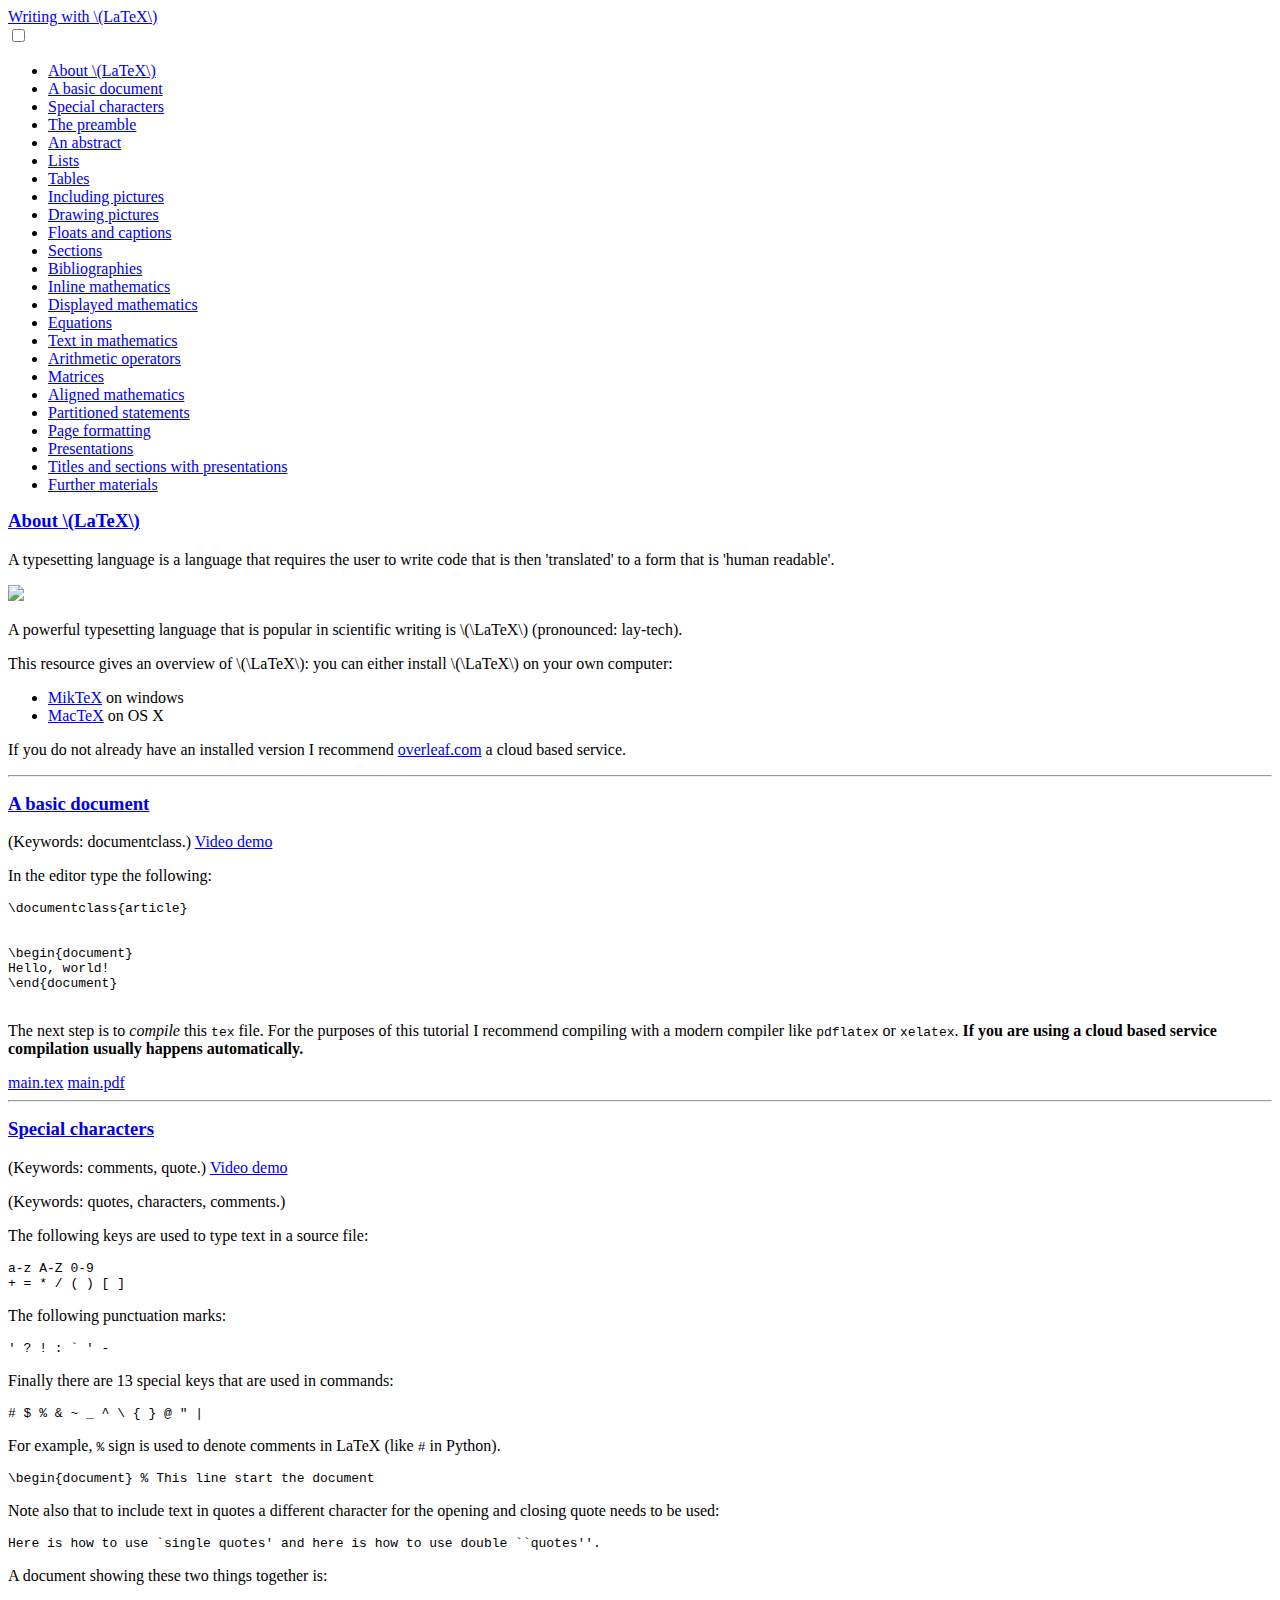
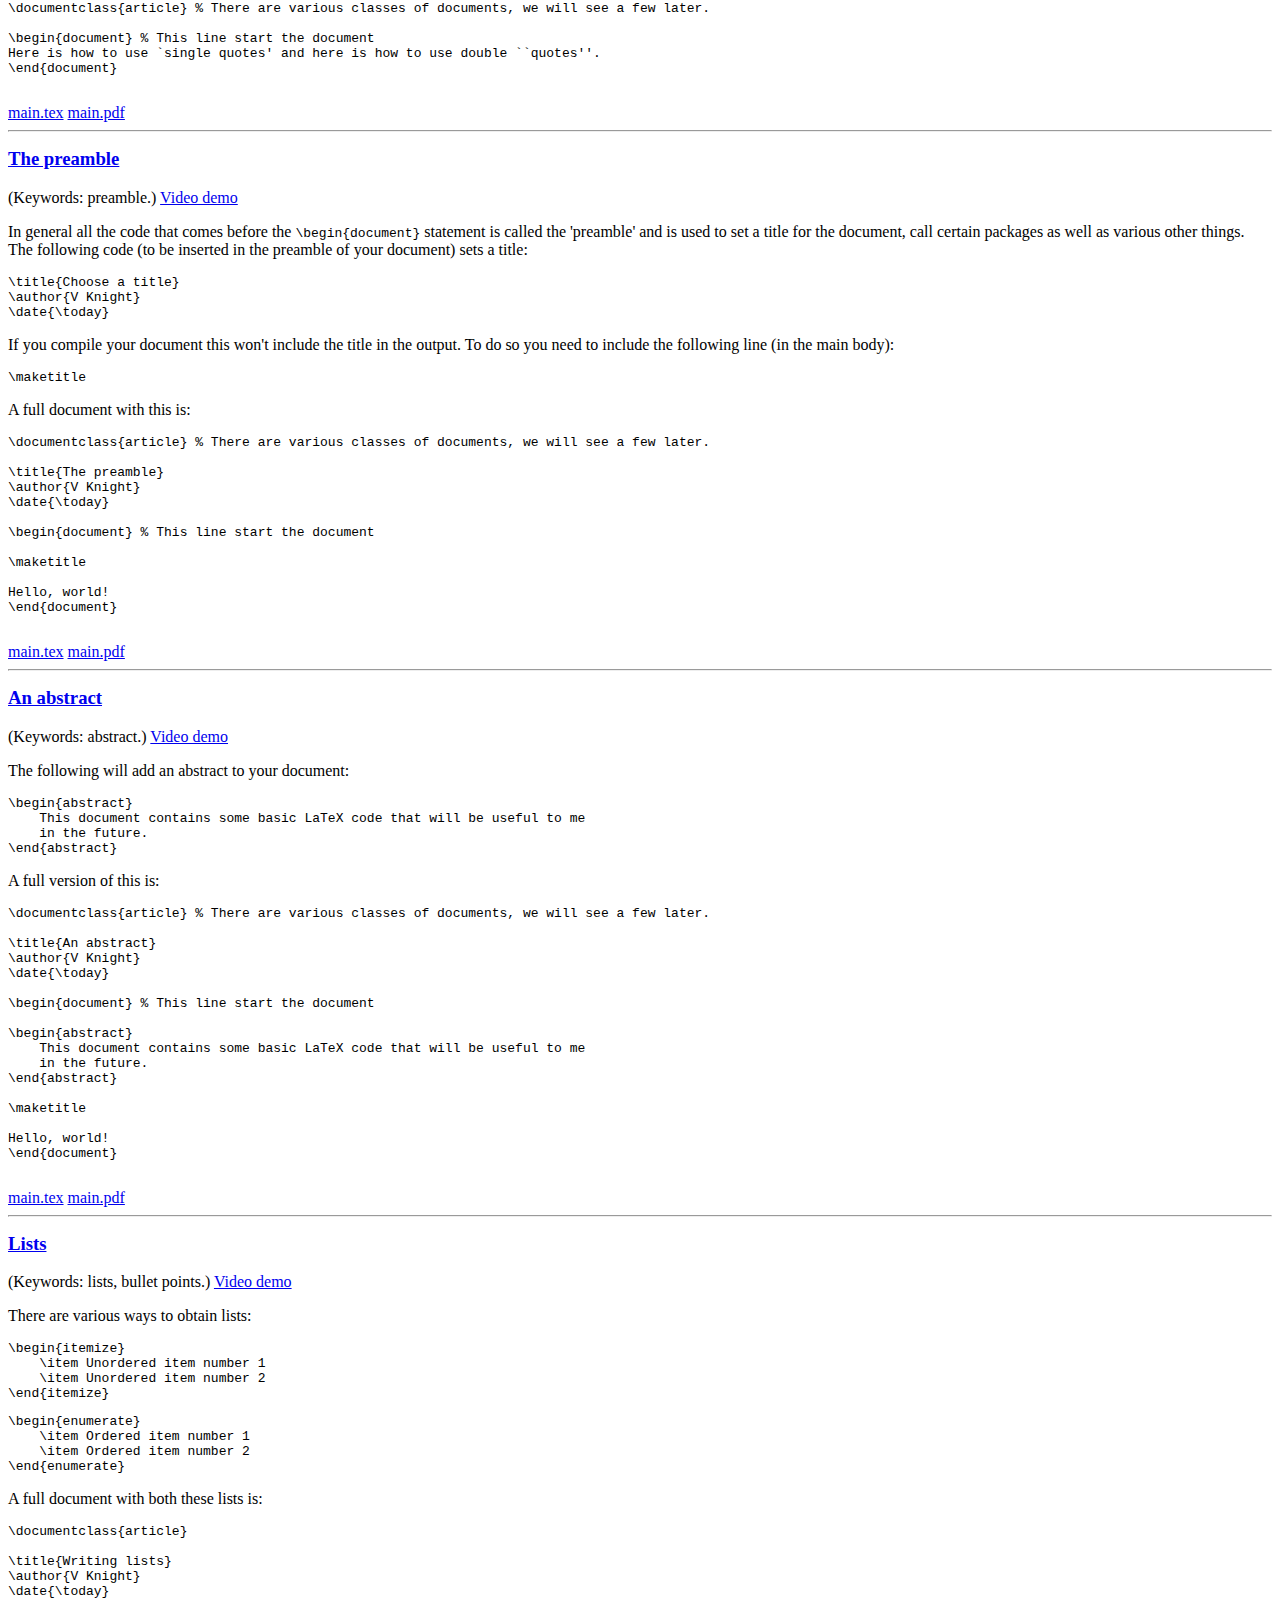
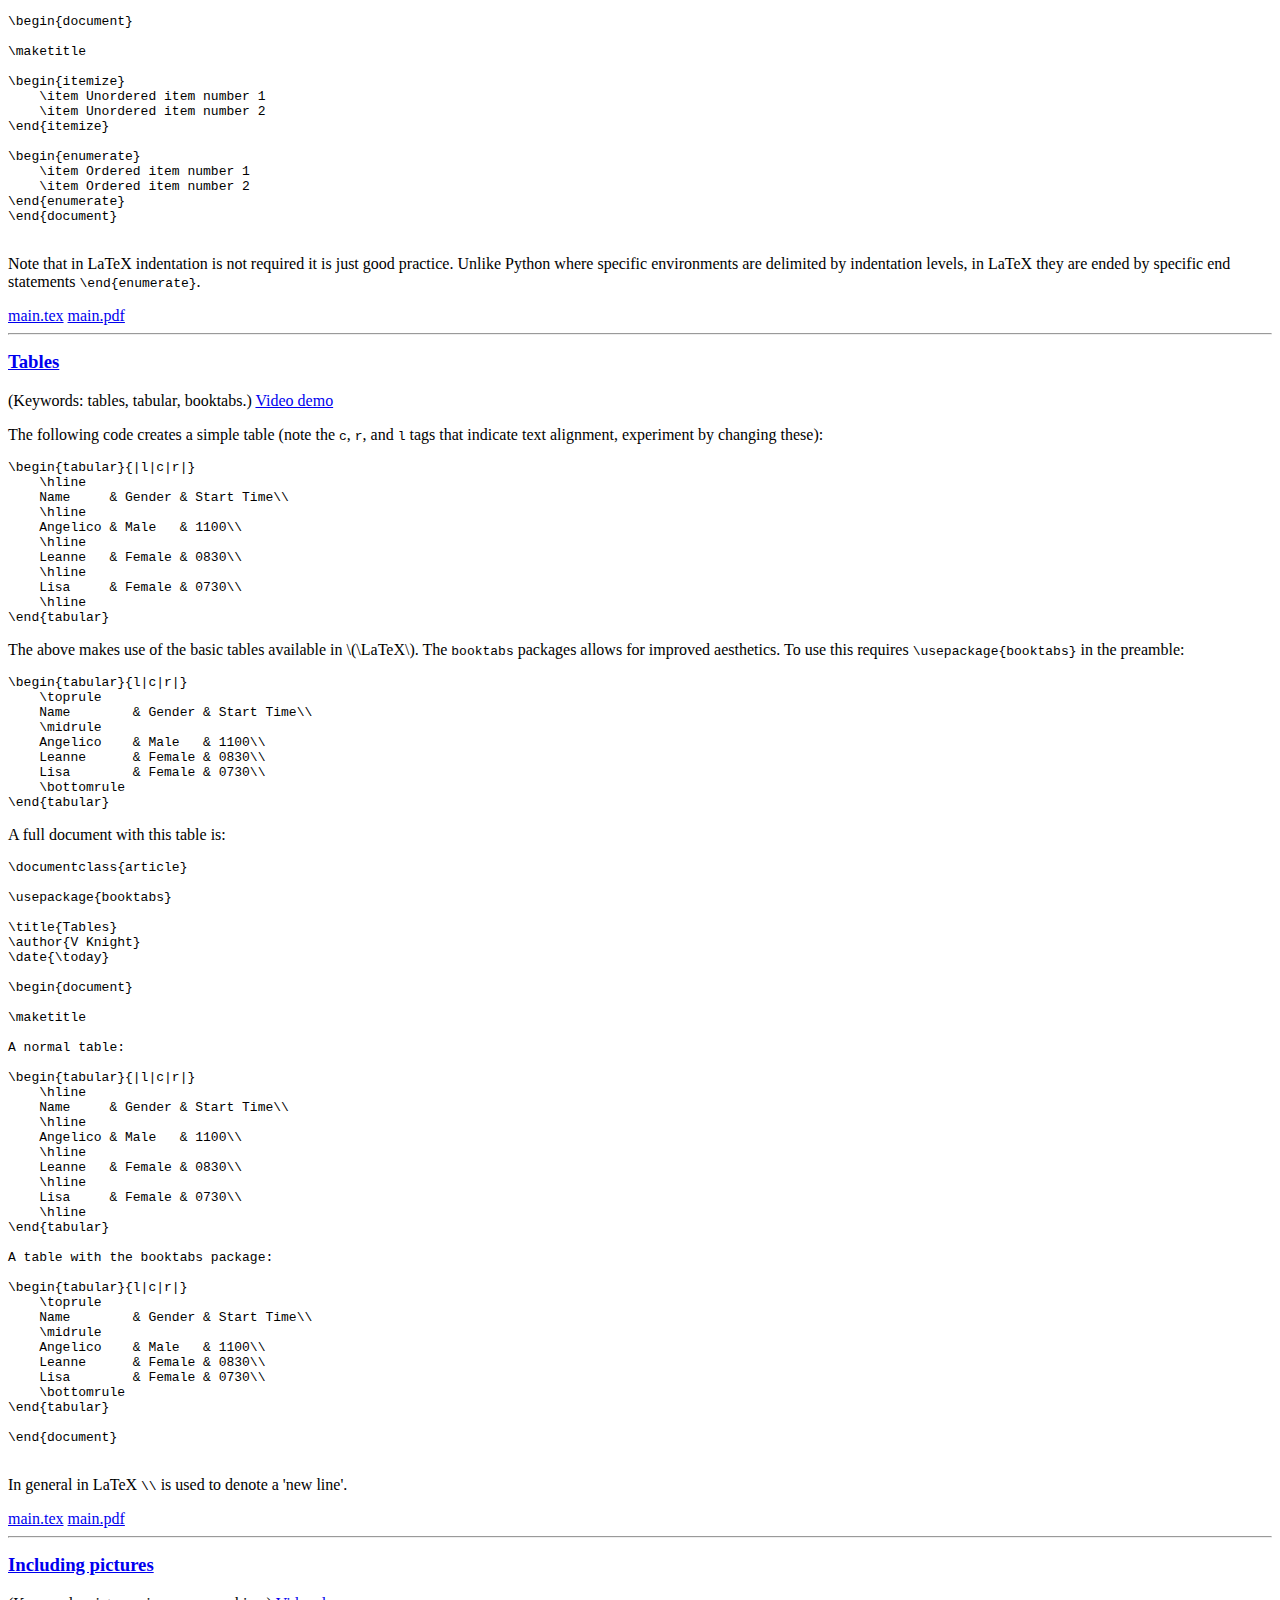
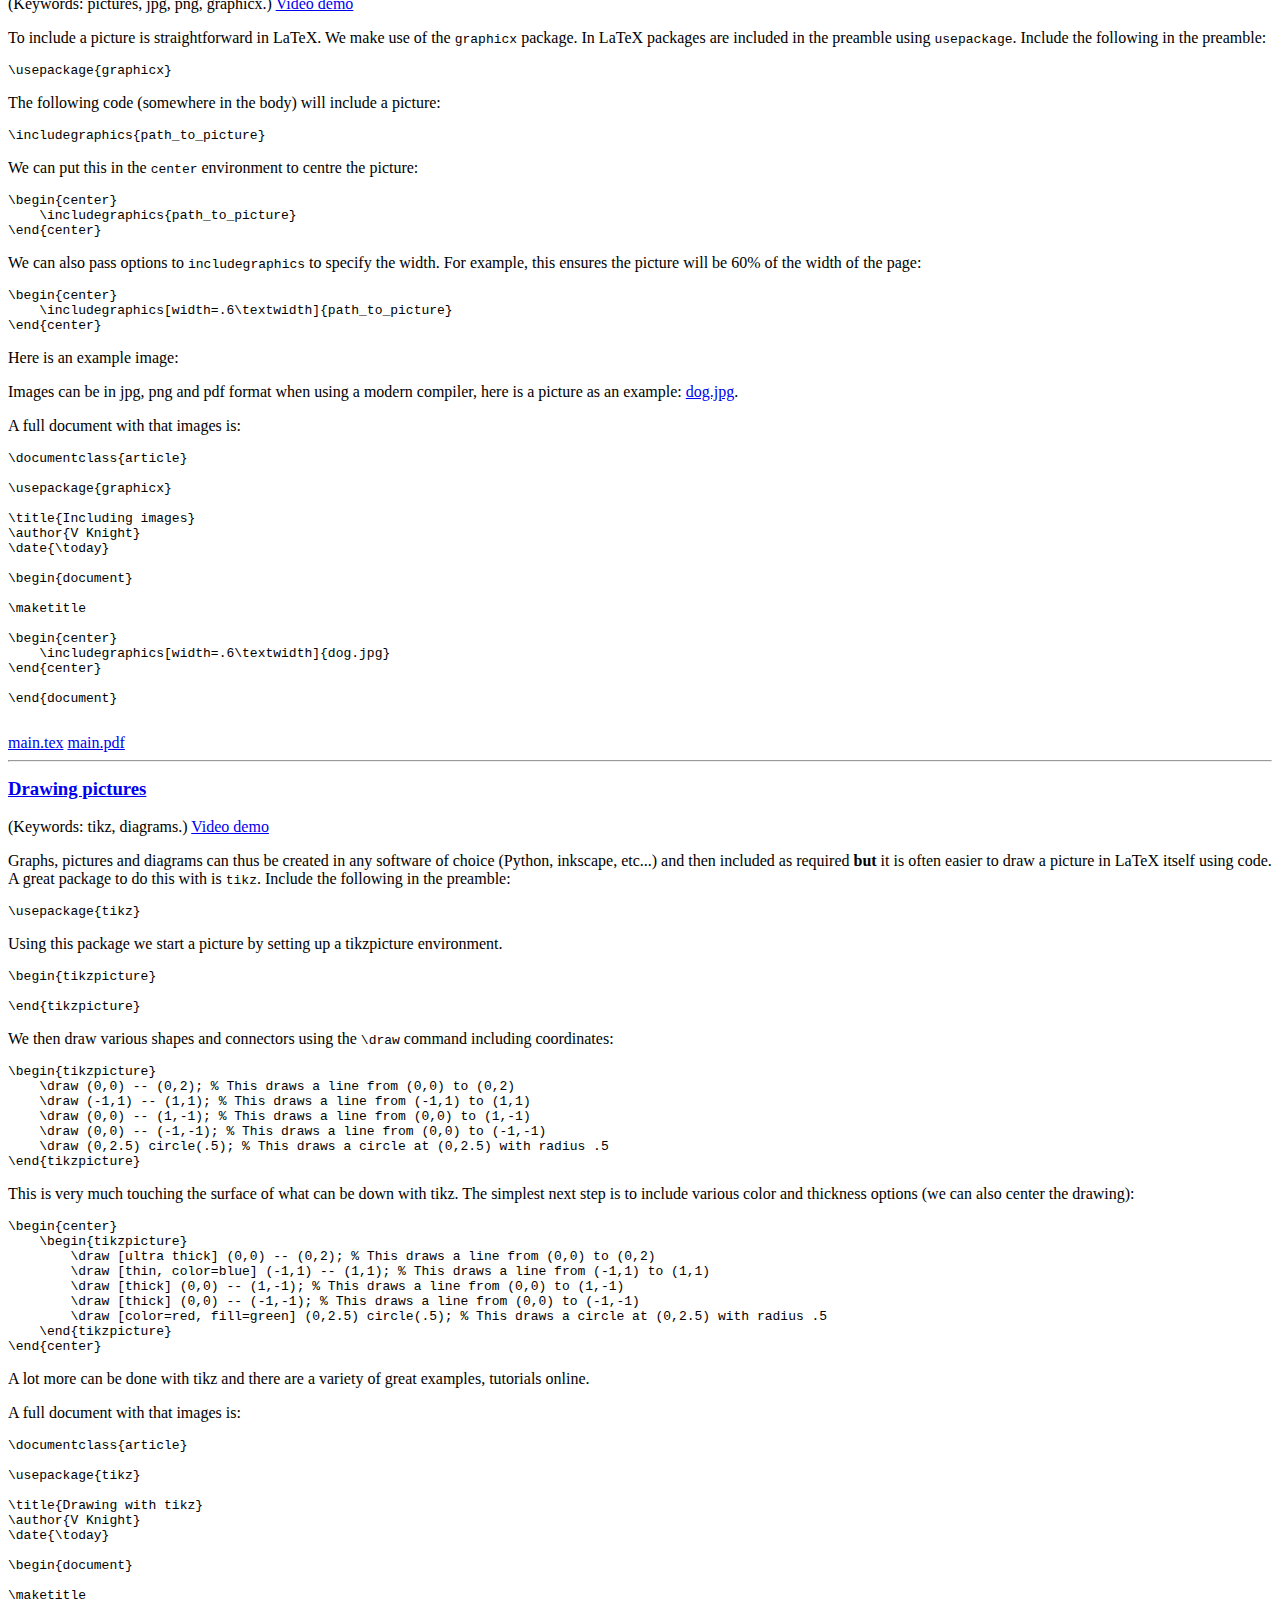
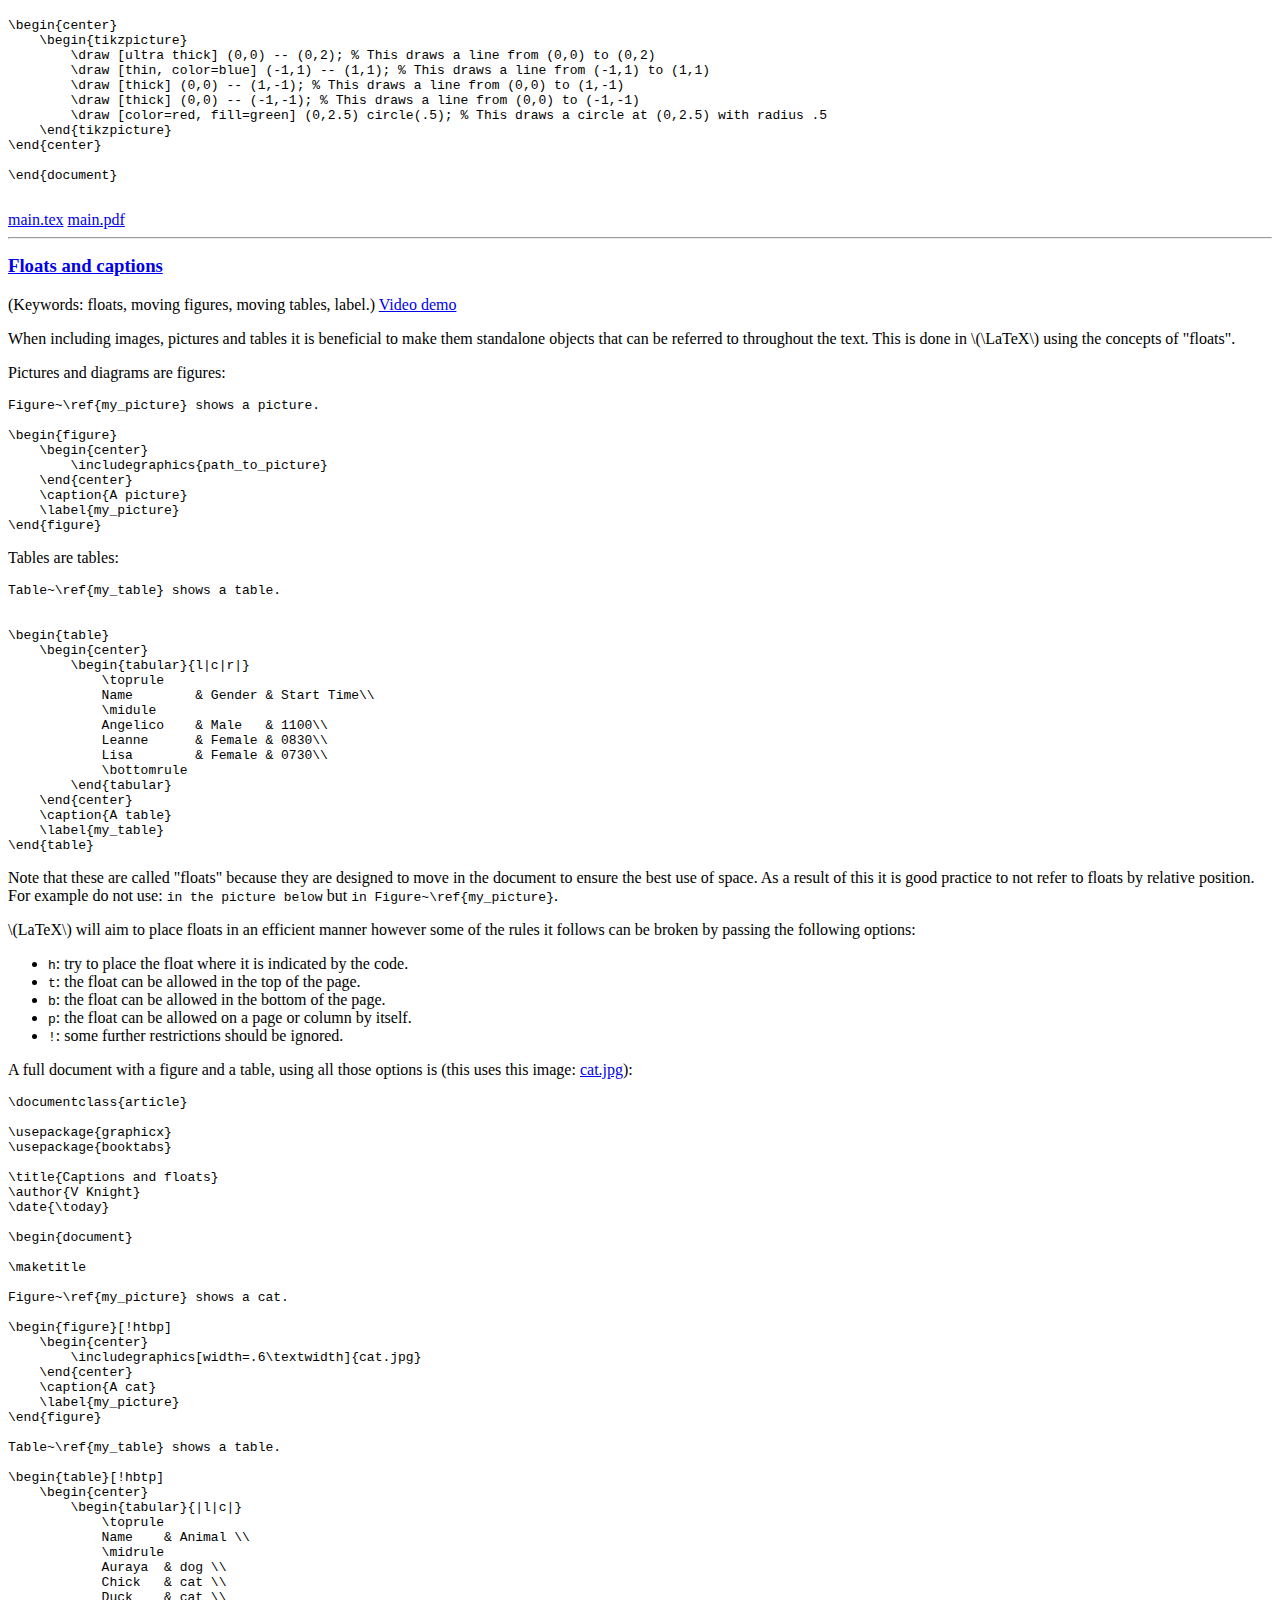
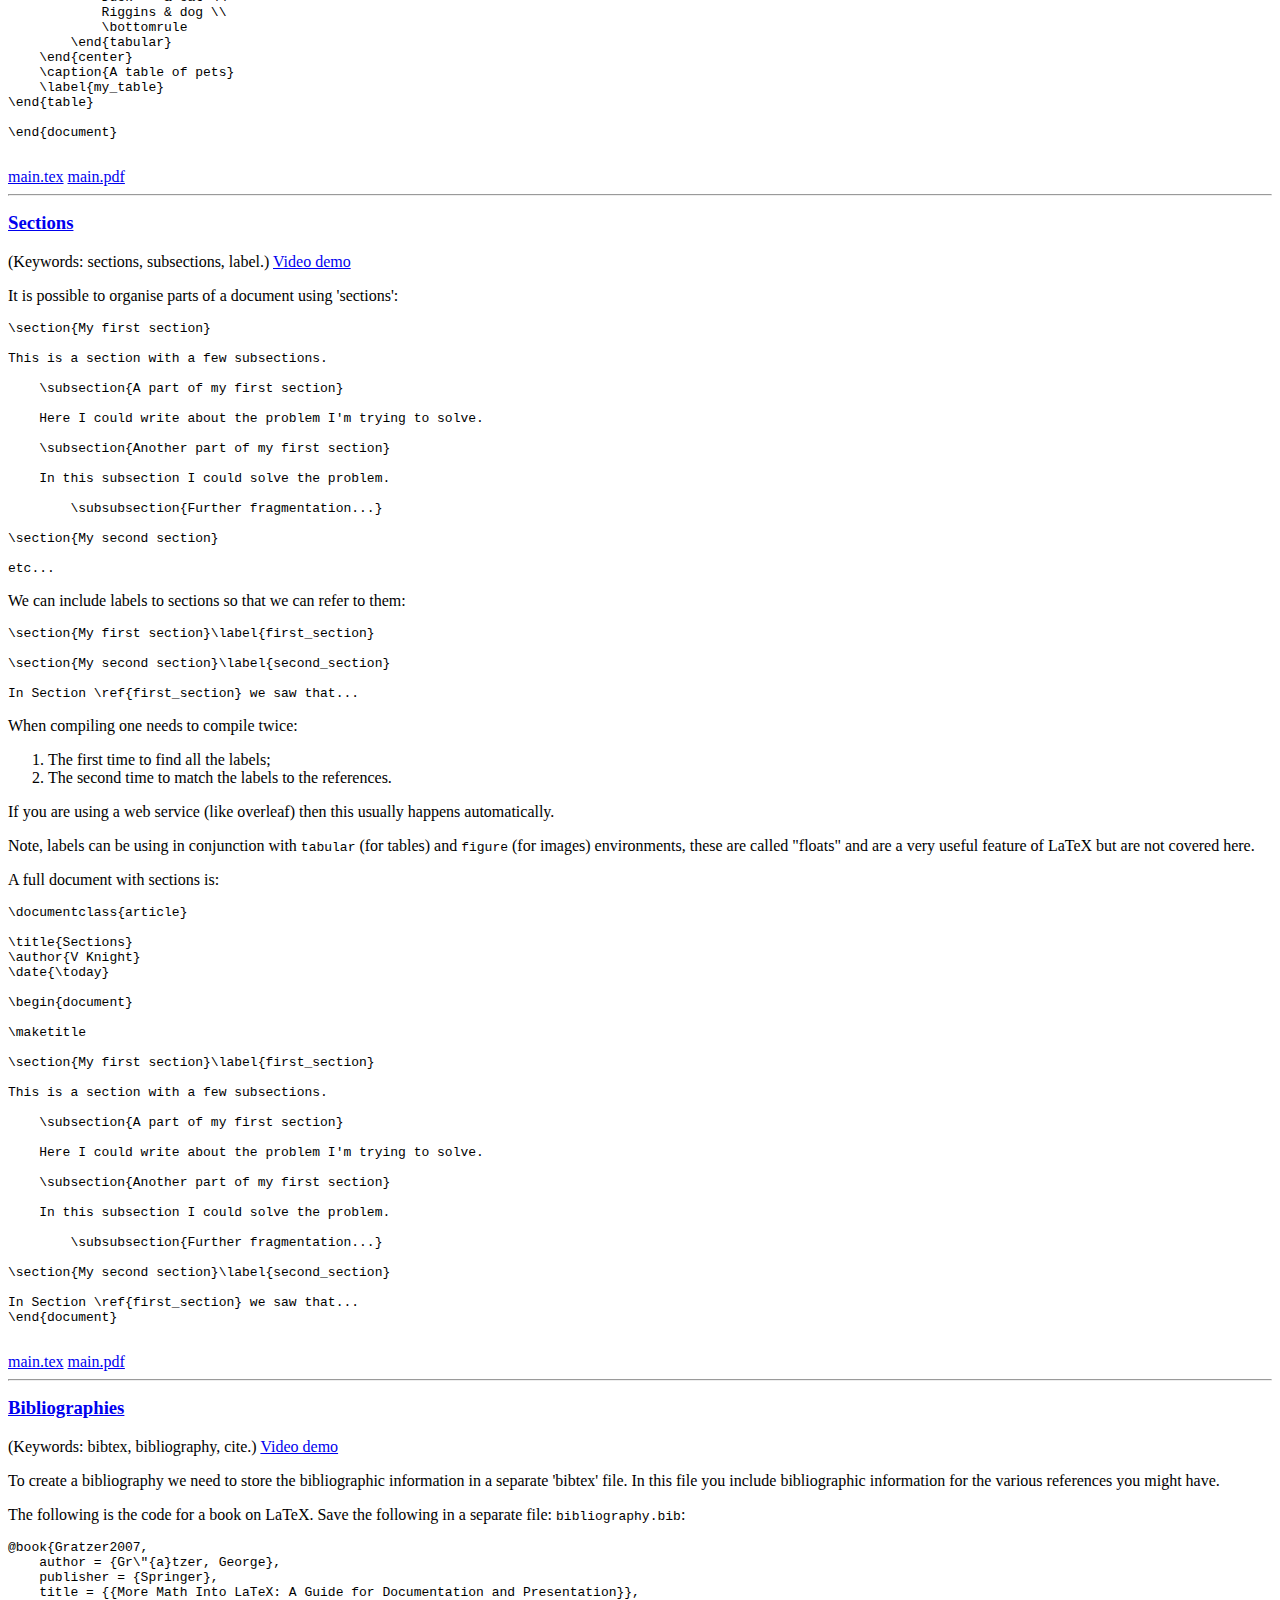
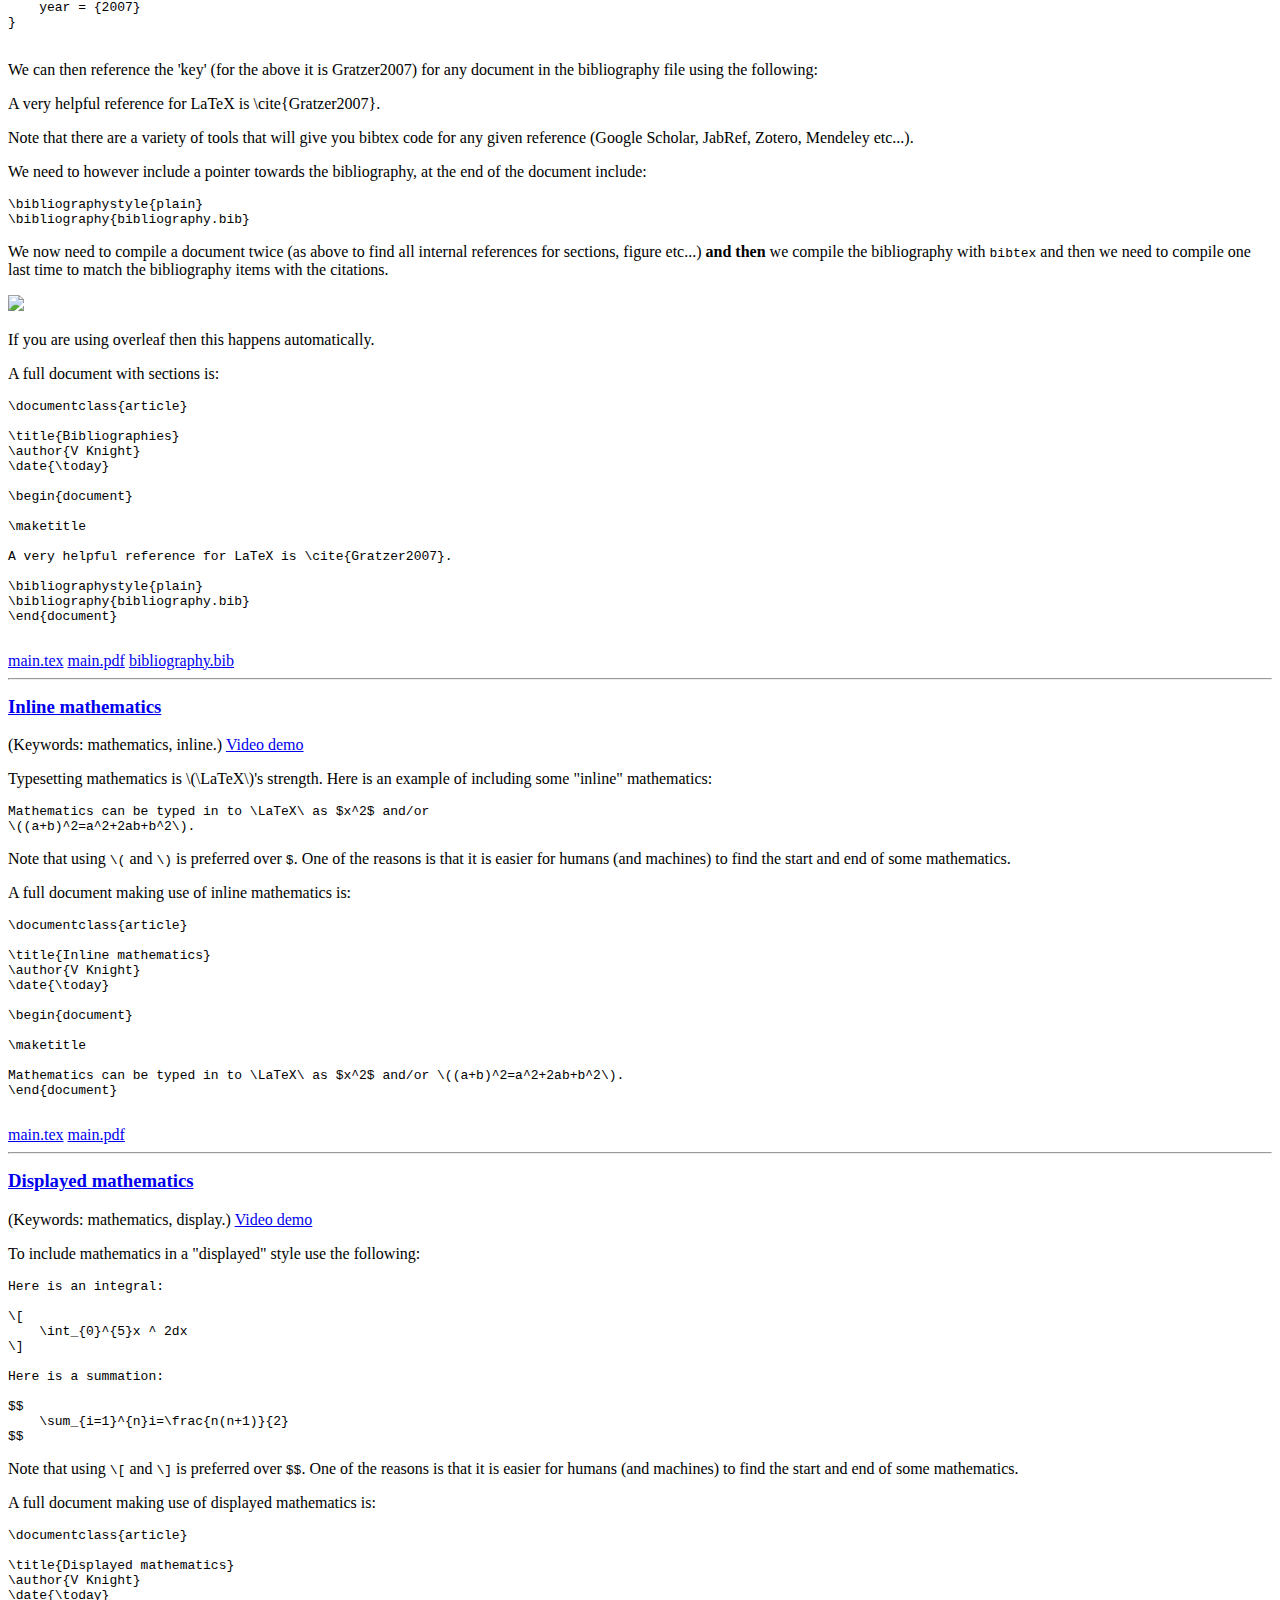
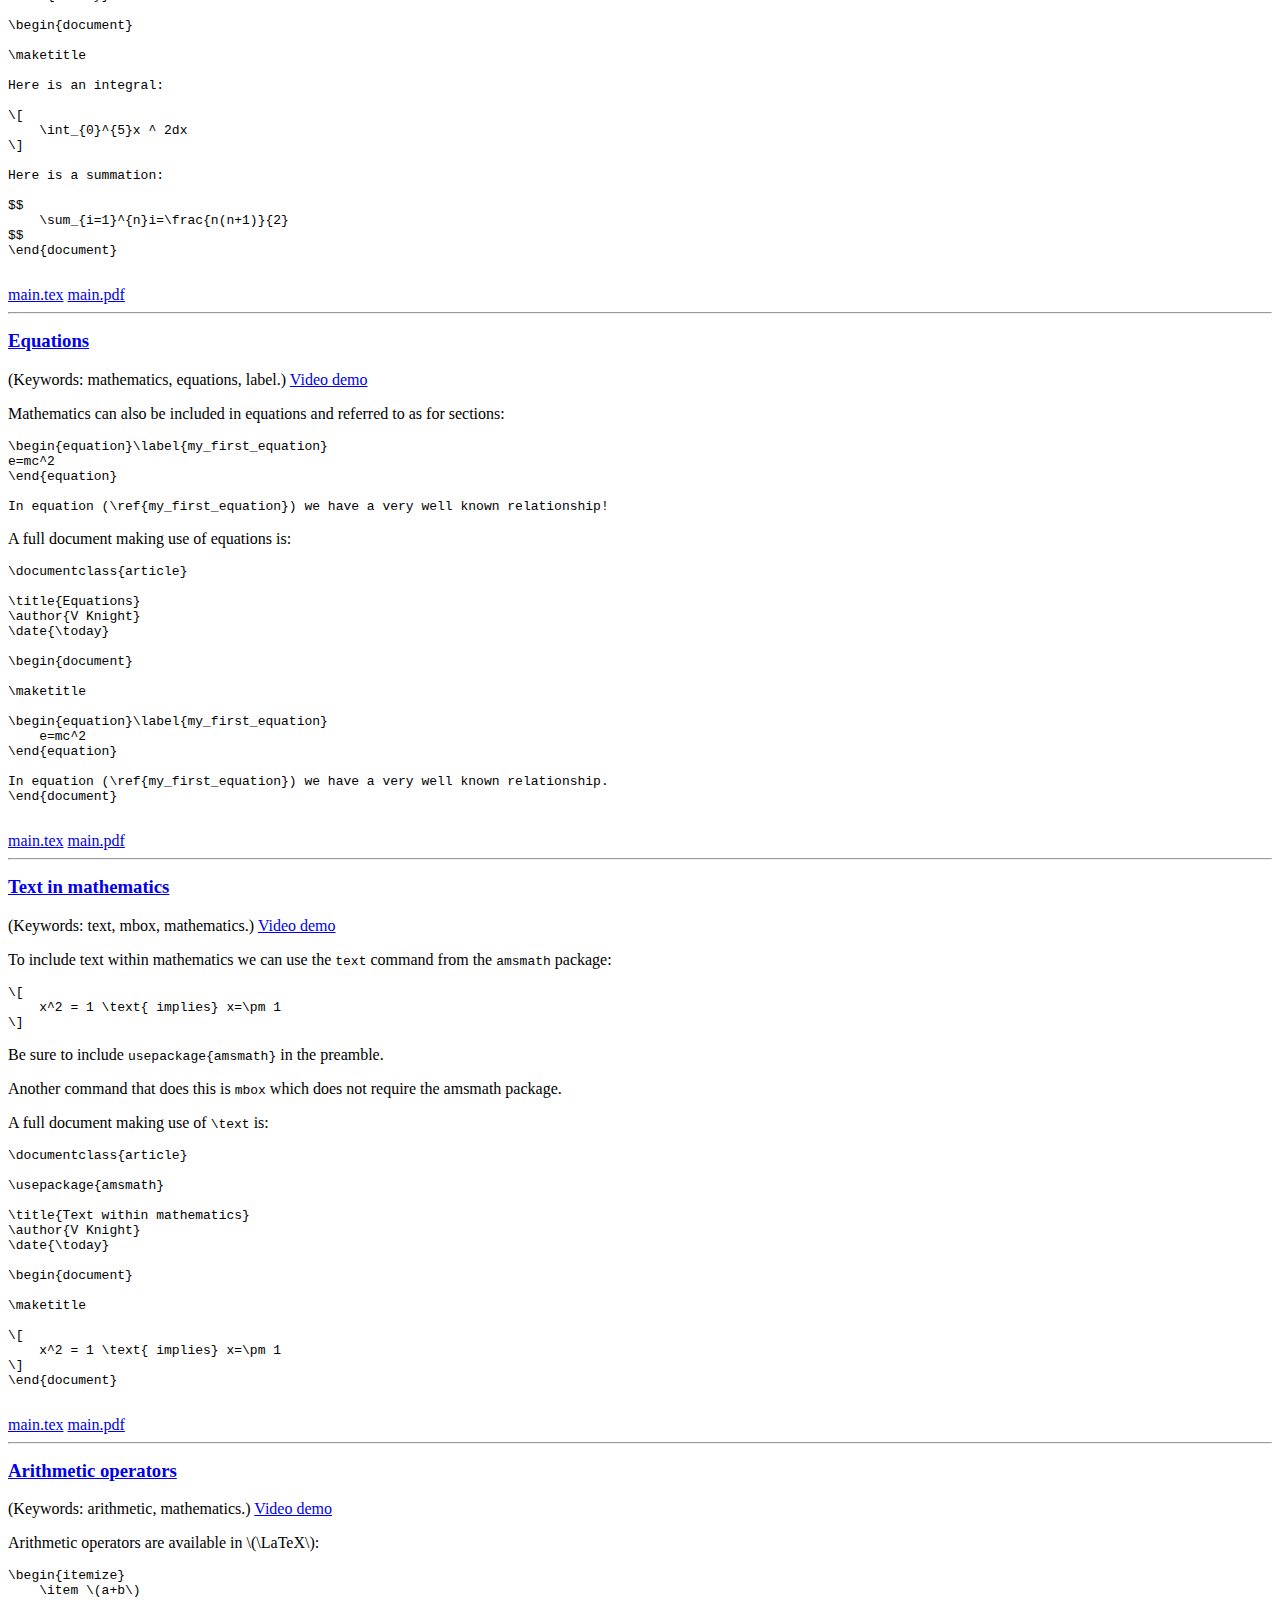
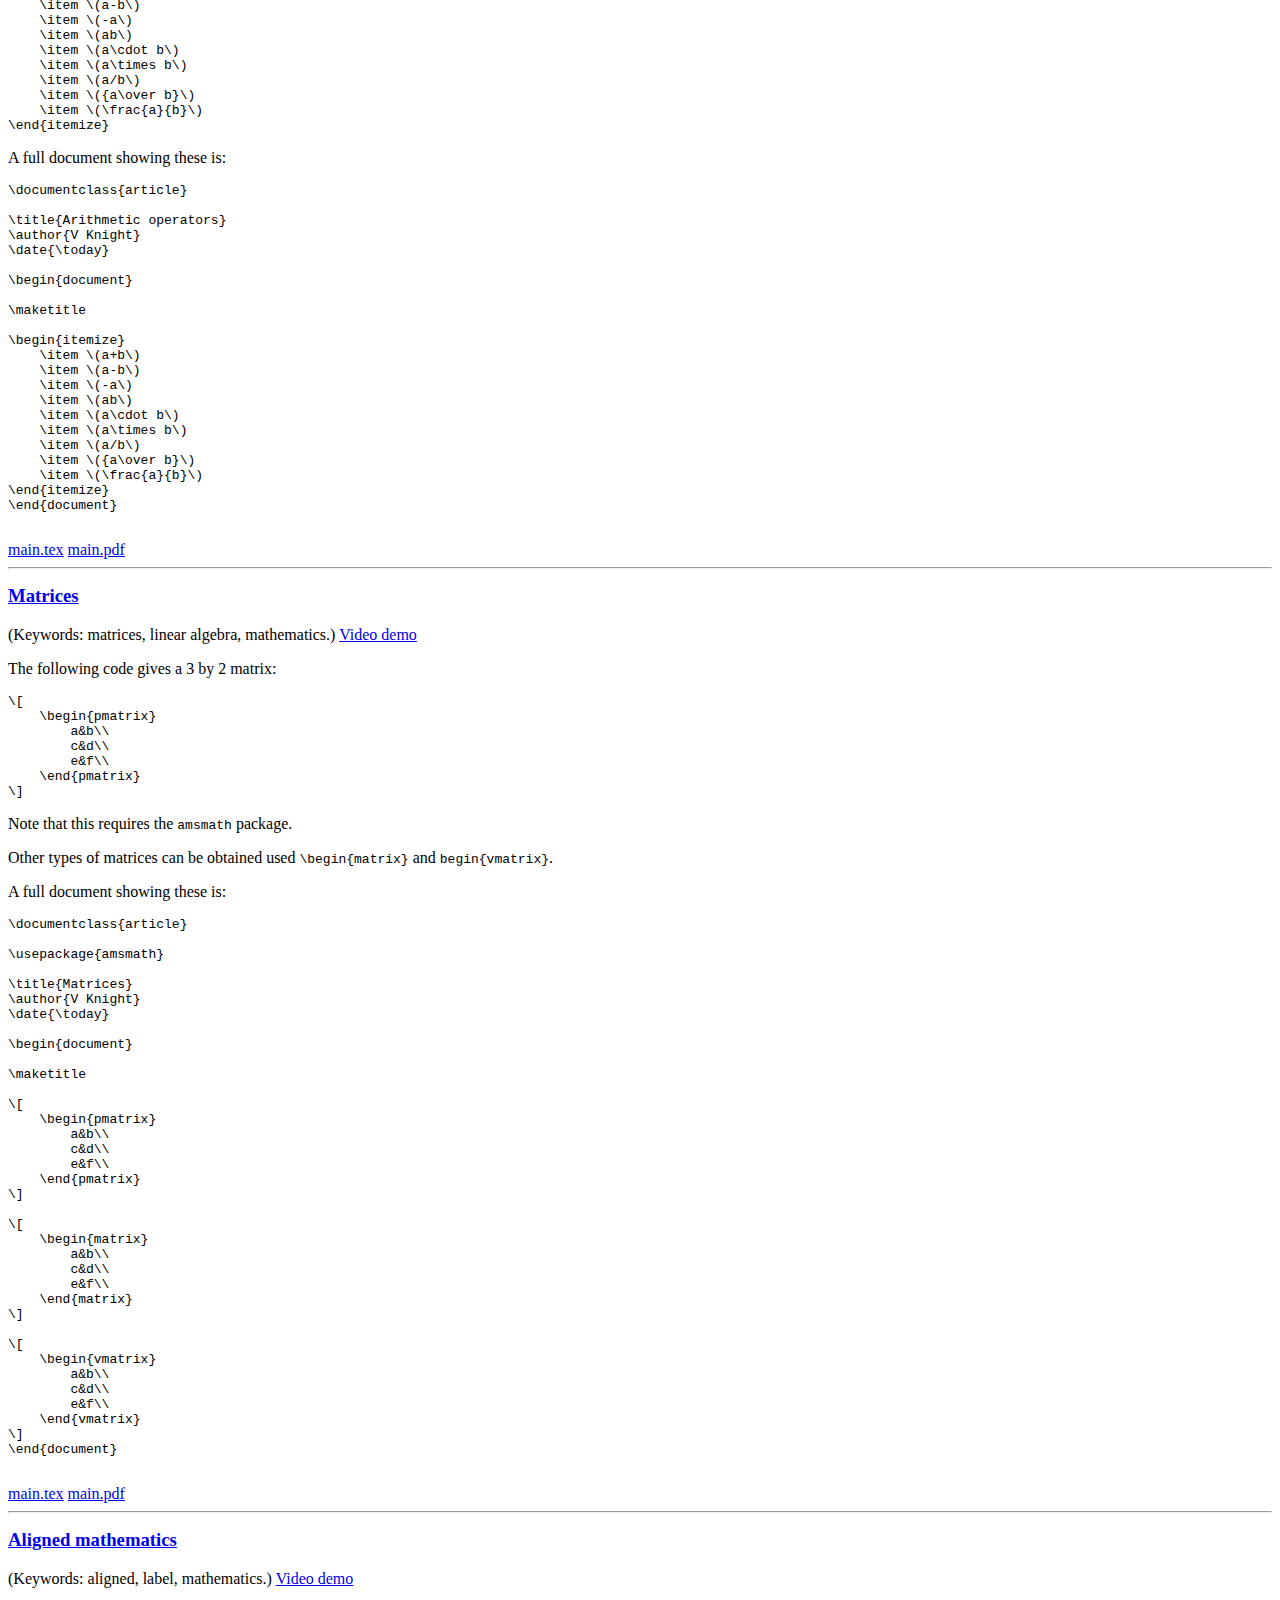
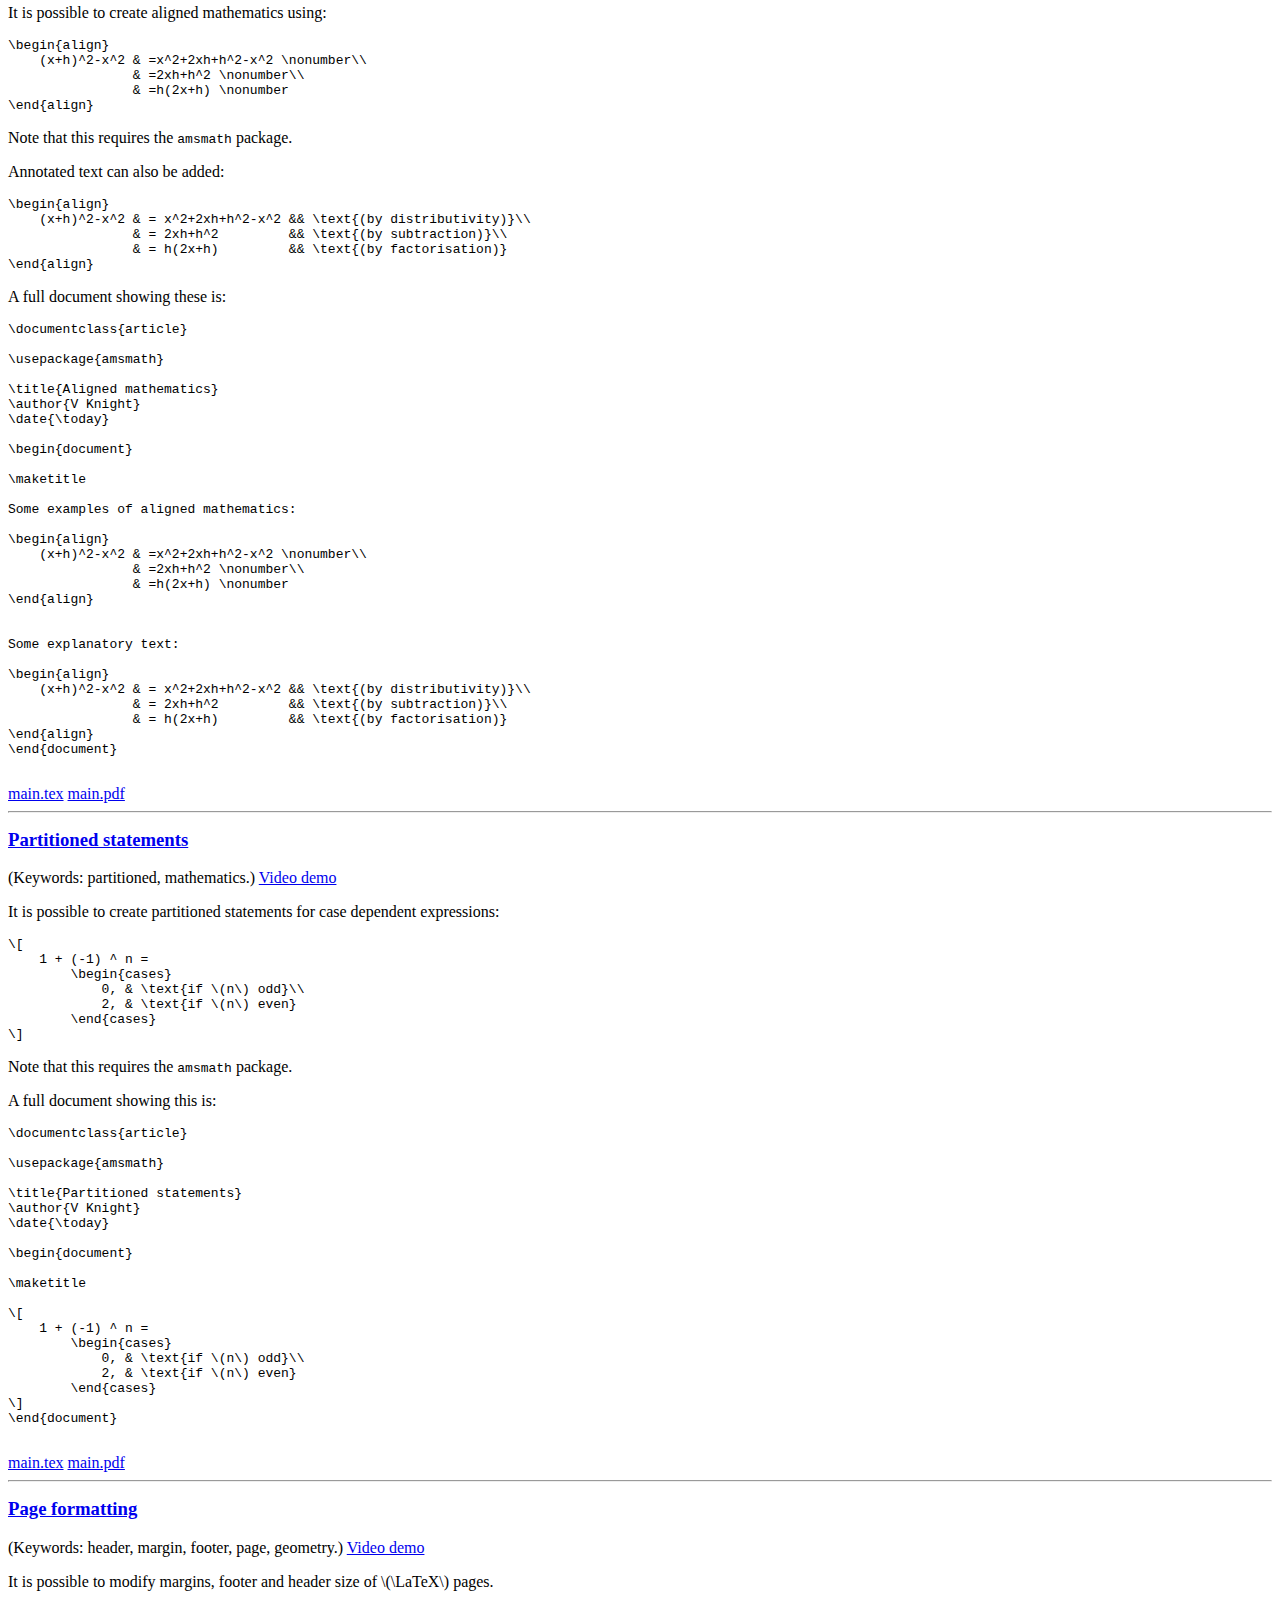
==== commit f70dfb52: "Remove description." ====
--- a/index.html
+++ b/index.html
@@ -45,65 +45,62 @@
             <div class="three.columns">
                 <a class="logo" href=".">Writing with \(LaTeX\)</a>
             </div>
-            <div class="eight.columns">
-                <a class="logo">A tutorial based on a set of minimal examples.</a>
-            </div>
-            <div class="one.column">
-          <input id="nav" type="checkbox">
-          <label for="nav"></label>
-          <nav>
-                <ul>
-                  
-                  <li><a href="#00-about-latex">About \(LaTeX\)</a></li>
-                  
-                  <li><a href="#01-basic-document">A basic document</a></li>
-                  
-                  <li><a href="#02-special-characters">Special characters</a></li>
-                  
-                  <li><a href="#03-the-preamble">The preamble</a></li>
-                  
-                  <li><a href="#04-an-abstract">An abstract</a></li>
-                  
-                  <li><a href="#05-lists">Lists</a></li>
-                  
-                  <li><a href="#06-tables">Tables</a></li>
-                  
-                  <li><a href="#07-including-pictures">Including pictures</a></li>
-                  
-                  <li><a href="#08-drawing-pictures">Drawing pictures</a></li>
-                  
-                  <li><a href="#09-captions-and-floats">Floats and captions</a></li>
-                  
-                  <li><a href="#10-sections">Sections</a></li>
-                  
-                  <li><a href="#11-bibliographies">Bibliographies</a></li>
-                  
-                  <li><a href="#12-inline-mathematics">Inline mathematics</a></li>
-                  
-                  <li><a href="#13-display-mathematics">Displayed mathematics</a></li>
-                  
-                  <li><a href="#14-equations">Equations</a></li>
-                  
-                  <li><a href="#15-text-in-mathematics">Text in mathematics</a></li>
-                  
-                  <li><a href="#16-arithmetic-operators">Arithmetic operators</a></li>
-                  
-                  <li><a href="#17-matrices">Matrices</a></li>
-                  
-                  <li><a href="#18-aligned-mathematics">Aligned mathematics</a></li>
-                  
-                  <li><a href="#19-partitioned-mathematics">Partitioned statements</a></li>
-                  
-                  <li><a href="#20-page-formatting">Page formatting</a></li>
-                  
-                  <li><a href="#21-presentations">Presentations</a></li>
-                  
-                  <li><a href="#22-titles-and-sections-in-presentations">Titles and sections with presentations</a></li>
-                  
-                  <li><a href="#23-further-materials">Further materials</a></li>
-                  
-                </ul>
-          </nav>
+            <div class="nine.columns">
+                  <input id="nav" type="checkbox">
+                  <label for="nav"></label>
+                  <nav>
+                        <ul>
+                          
+                          <li><a href="#00-about-latex">About \(LaTeX\)</a></li>
+                          
+                          <li><a href="#01-basic-document">A basic document</a></li>
+                          
+                          <li><a href="#02-special-characters">Special characters</a></li>
+                          
+                          <li><a href="#03-the-preamble">The preamble</a></li>
+                          
+                          <li><a href="#04-an-abstract">An abstract</a></li>
+                          
+                          <li><a href="#05-lists">Lists</a></li>
+                          
+                          <li><a href="#06-tables">Tables</a></li>
+                          
+                          <li><a href="#07-including-pictures">Including pictures</a></li>
+                          
+                          <li><a href="#08-drawing-pictures">Drawing pictures</a></li>
+                          
+                          <li><a href="#09-captions-and-floats">Floats and captions</a></li>
+                          
+                          <li><a href="#10-sections">Sections</a></li>
+                          
+                          <li><a href="#11-bibliographies">Bibliographies</a></li>
+                          
+                          <li><a href="#12-inline-mathematics">Inline mathematics</a></li>
+                          
+                          <li><a href="#13-display-mathematics">Displayed mathematics</a></li>
+                          
+                          <li><a href="#14-equations">Equations</a></li>
+                          
+                          <li><a href="#15-text-in-mathematics">Text in mathematics</a></li>
+                          
+                          <li><a href="#16-arithmetic-operators">Arithmetic operators</a></li>
+                          
+                          <li><a href="#17-matrices">Matrices</a></li>
+                          
+                          <li><a href="#18-aligned-mathematics">Aligned mathematics</a></li>
+                          
+                          <li><a href="#19-partitioned-mathematics">Partitioned statements</a></li>
+                          
+                          <li><a href="#20-page-formatting">Page formatting</a></li>
+                          
+                          <li><a href="#21-presentations">Presentations</a></li>
+                          
+                          <li><a href="#22-titles-and-sections-in-presentations">Titles and sections with presentations</a></li>
+                          
+                          <li><a href="#23-further-materials">Further materials</a></li>
+                          
+                        </ul>
+                  </nav>
             </div>
         </div>
     </header>
@@ -1370,7 +1367,7 @@
     </div>
     <div class="container">
         <p style="font-size: small;">
-        Source code: 
+        Source code:
         <a href="https://github.com/drvinceknight/tex">@drvinceknight</a>
         Powered by:
             <a href="https://www.python.org/">Python</a>
@@ -1379,7 +1376,7 @@
             <a href="https://pages.github.com/">Github pages</a>
             <a href="http://getskeleton.com/">Skeleton css</a>
         </p>
-        
+
     </div>
     <script>
         document.querySelector('header nav ul').addEventListener('click', function(){
@@ -1393,7 +1390,4 @@
         });
     </script>
 </body>
-
-
-
 </html>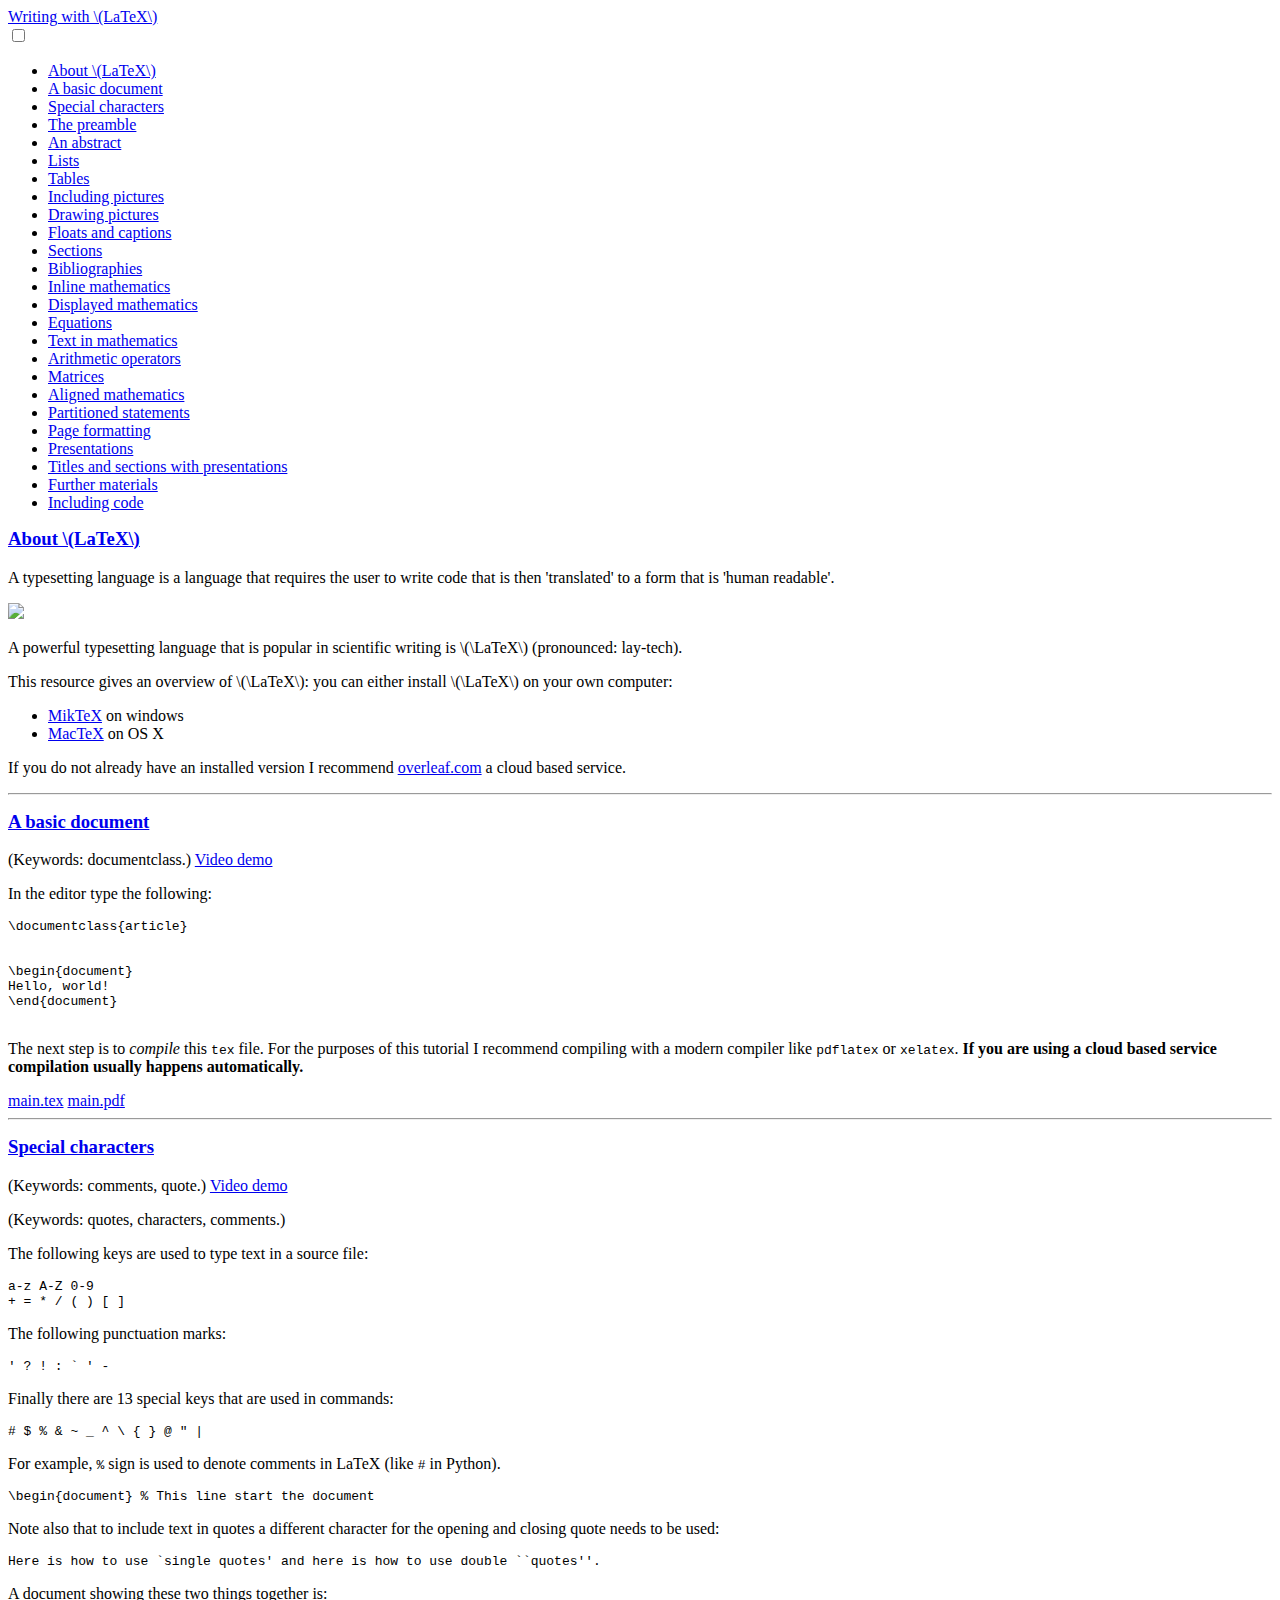
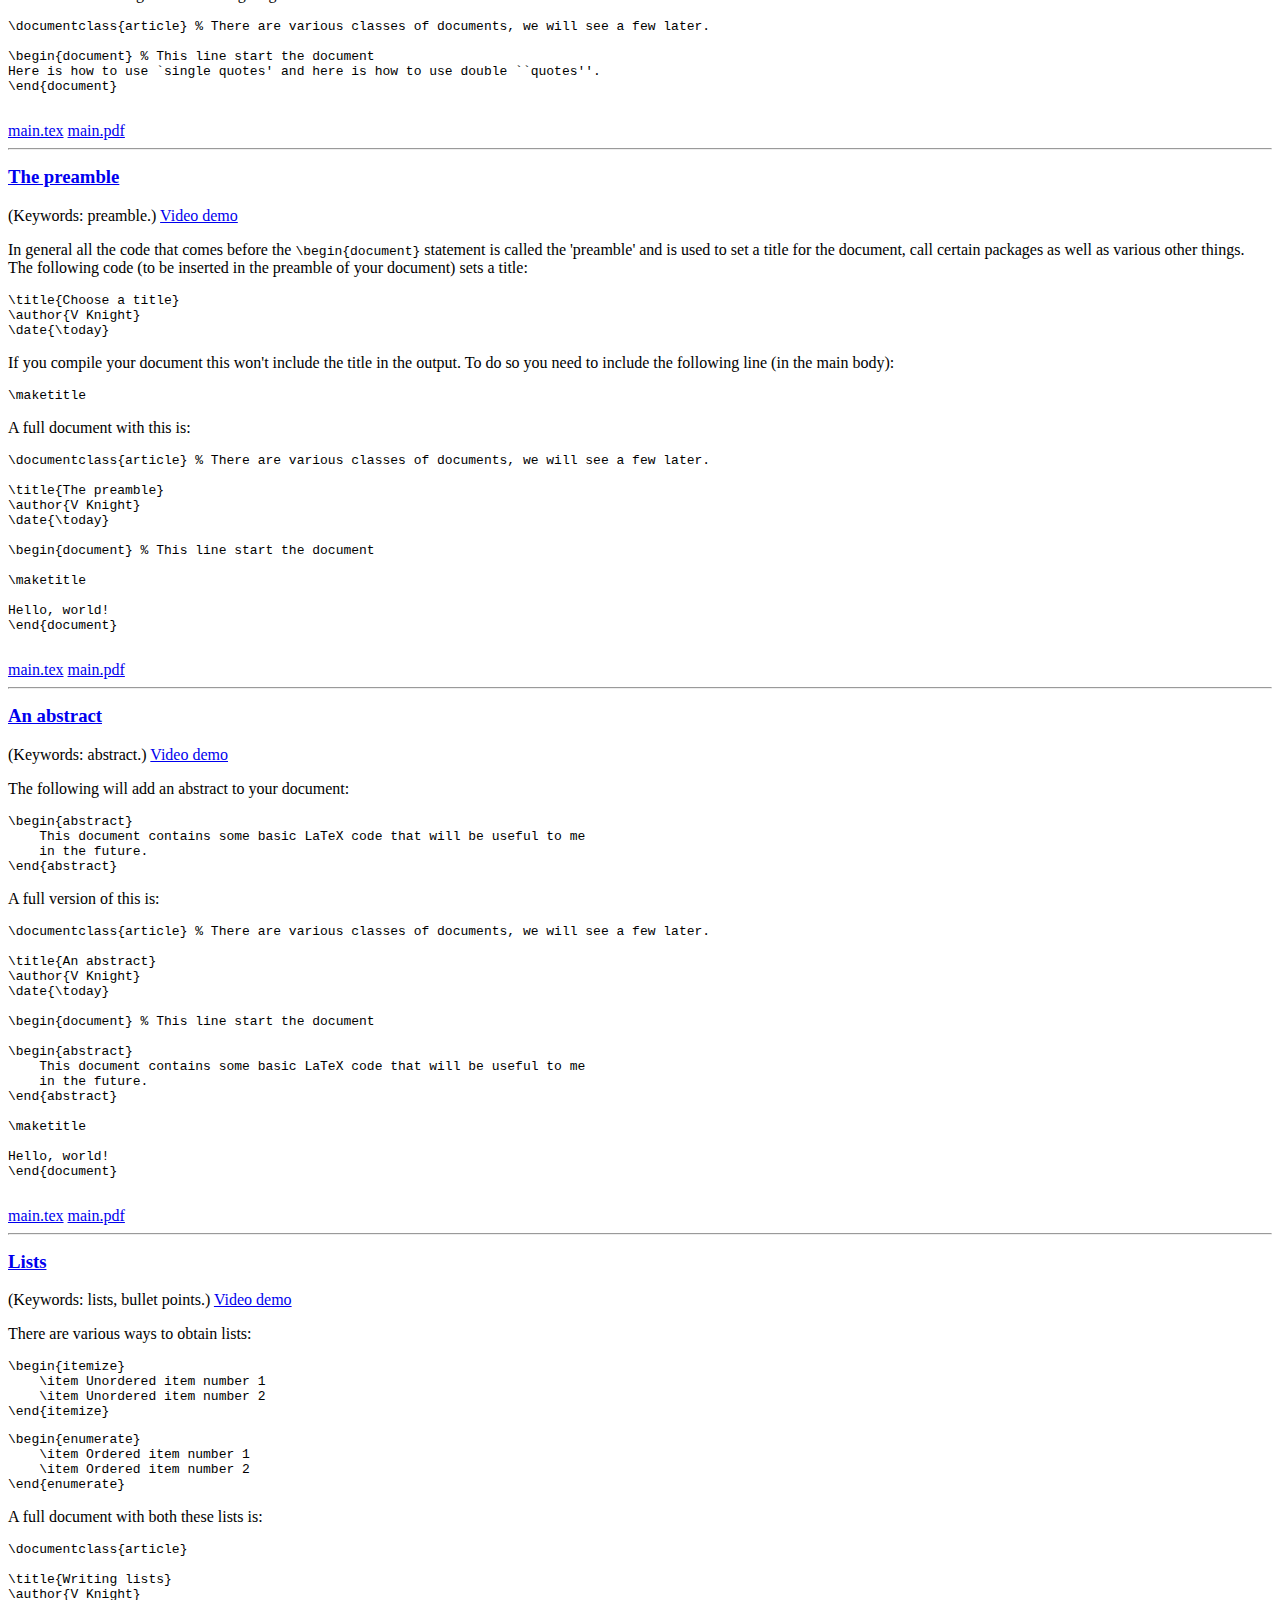
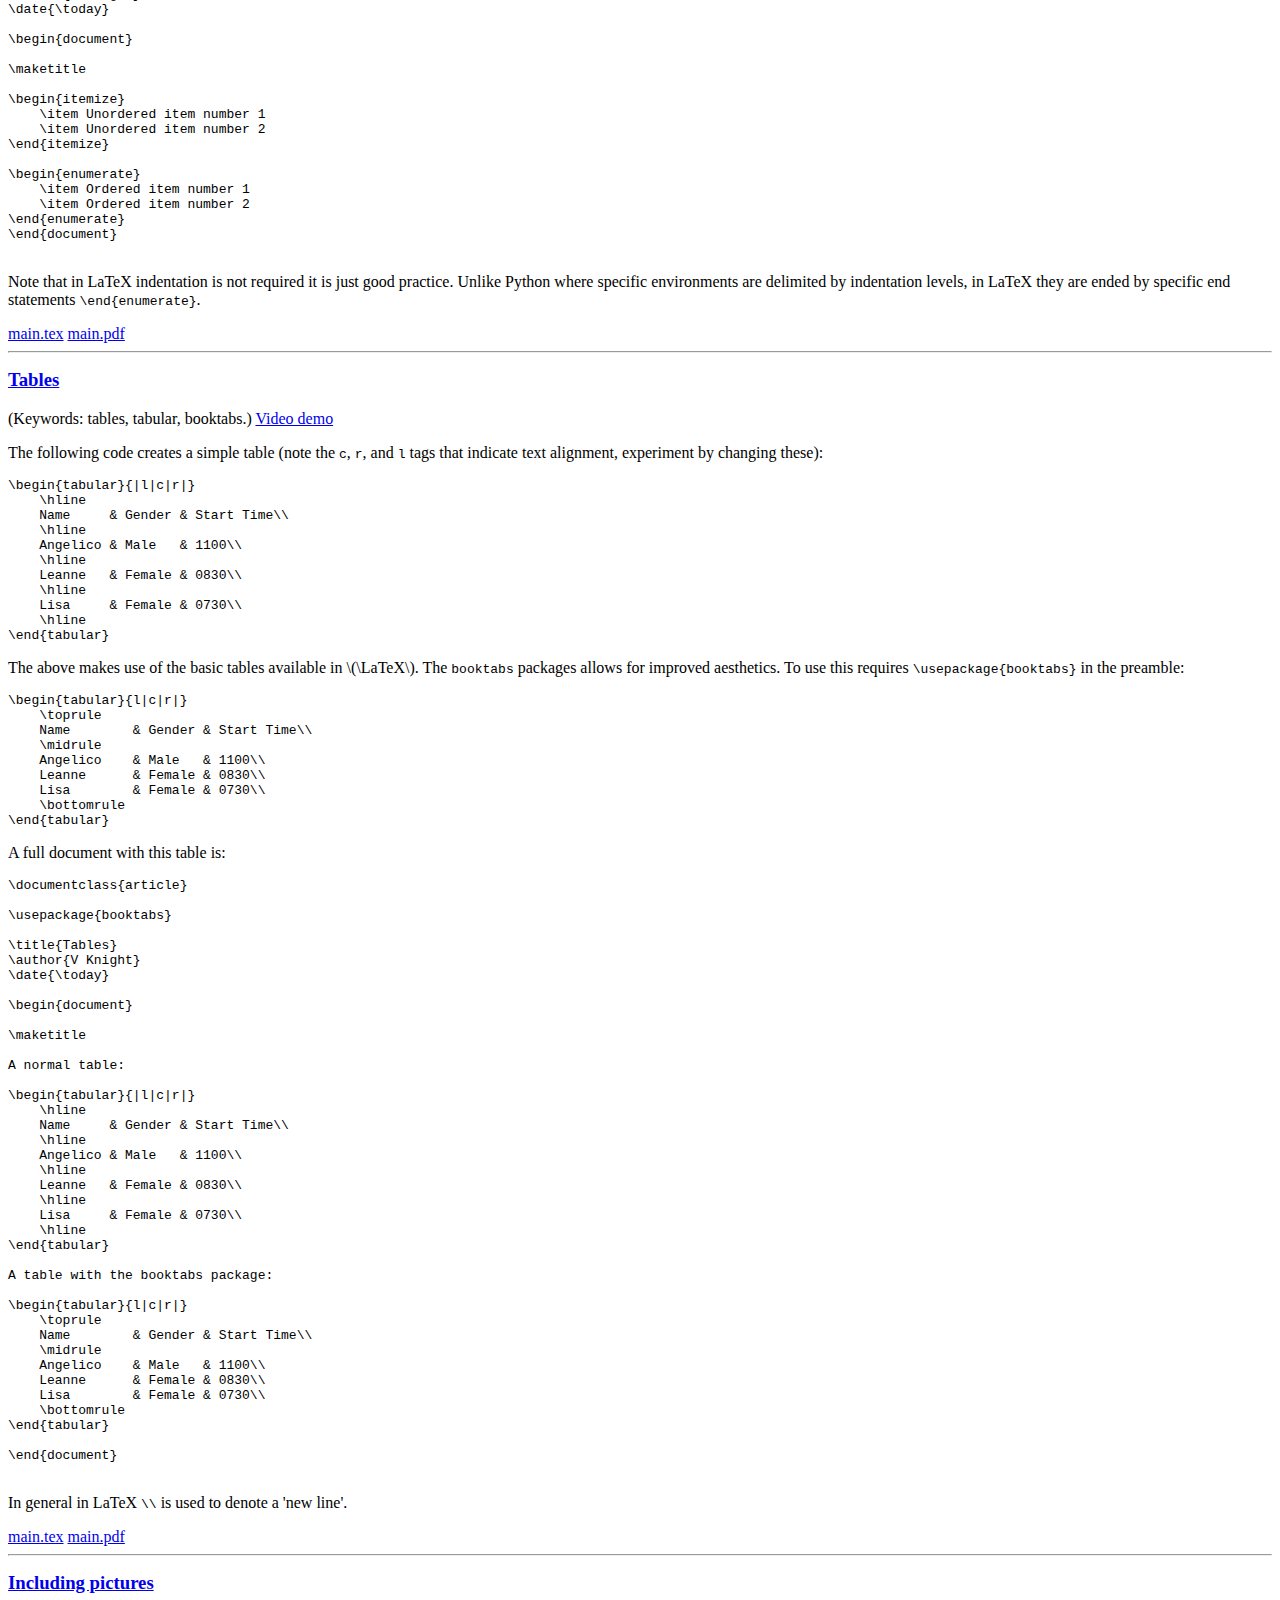
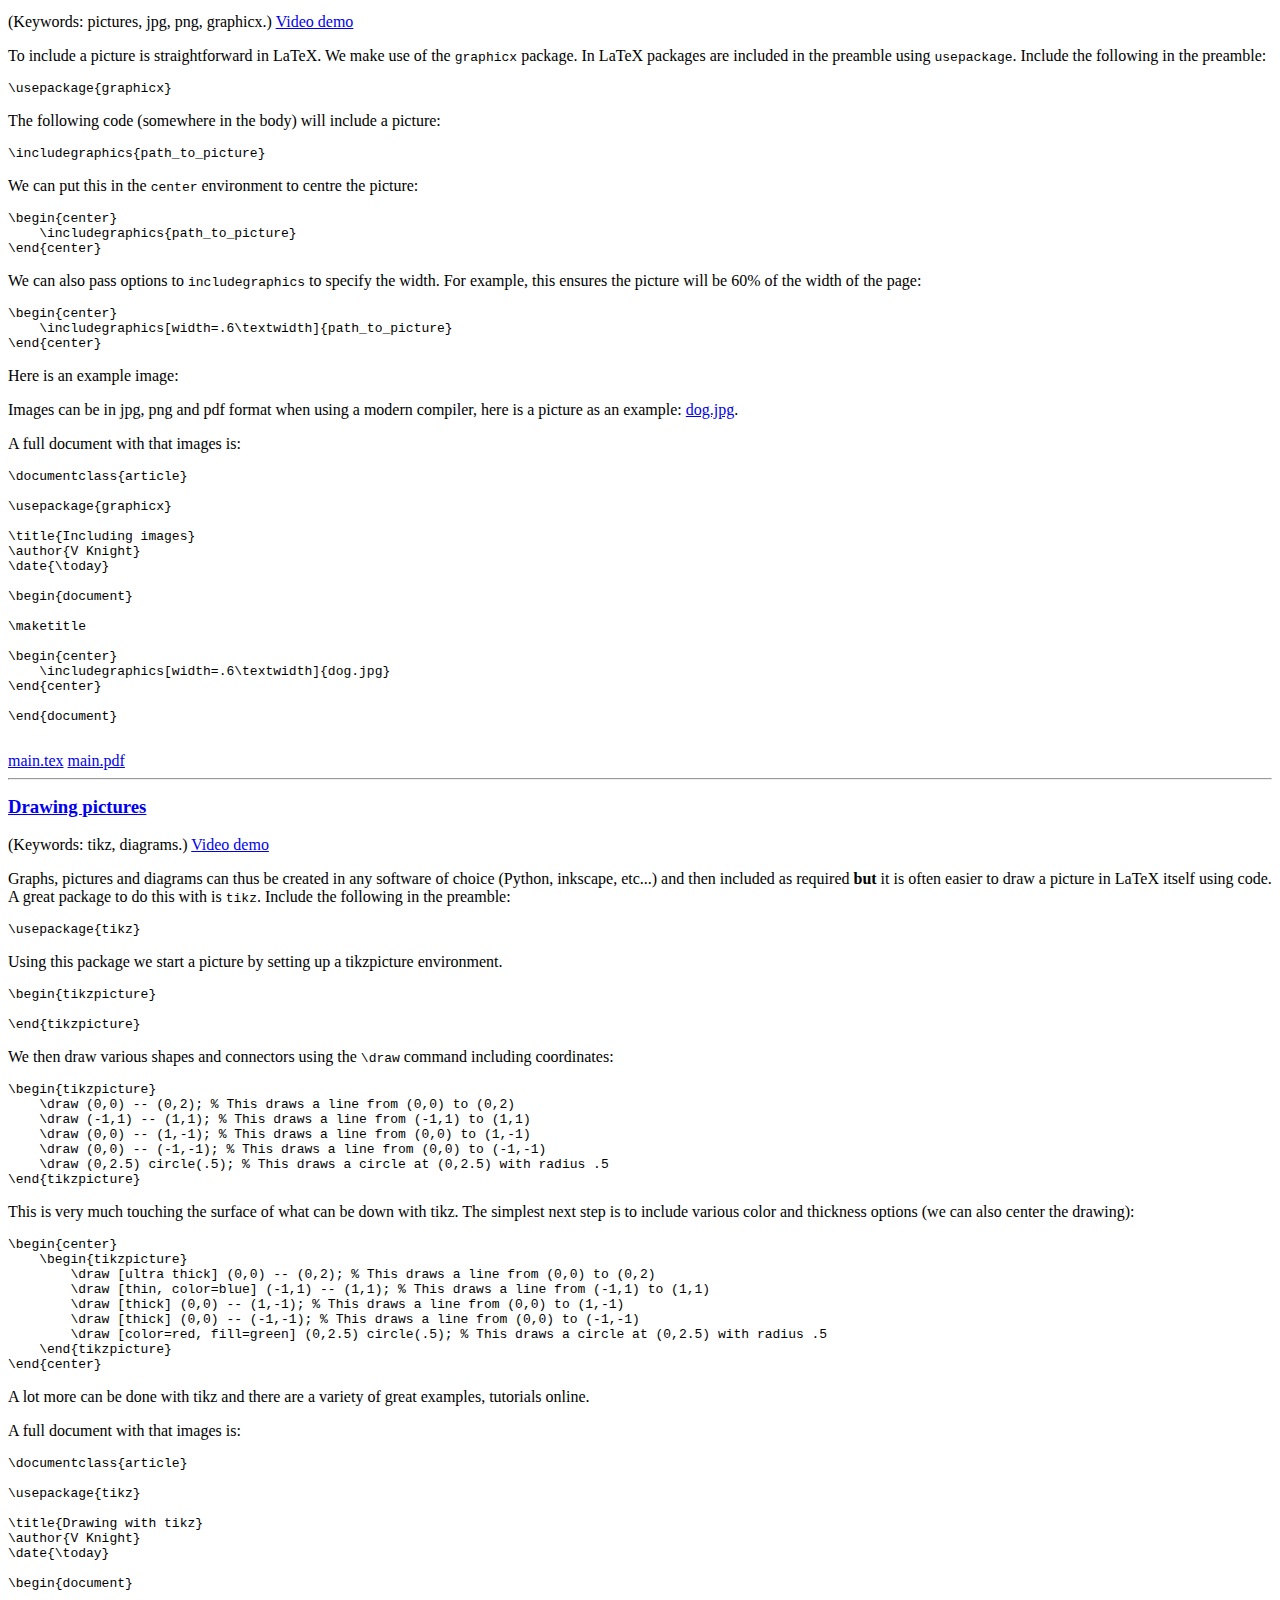
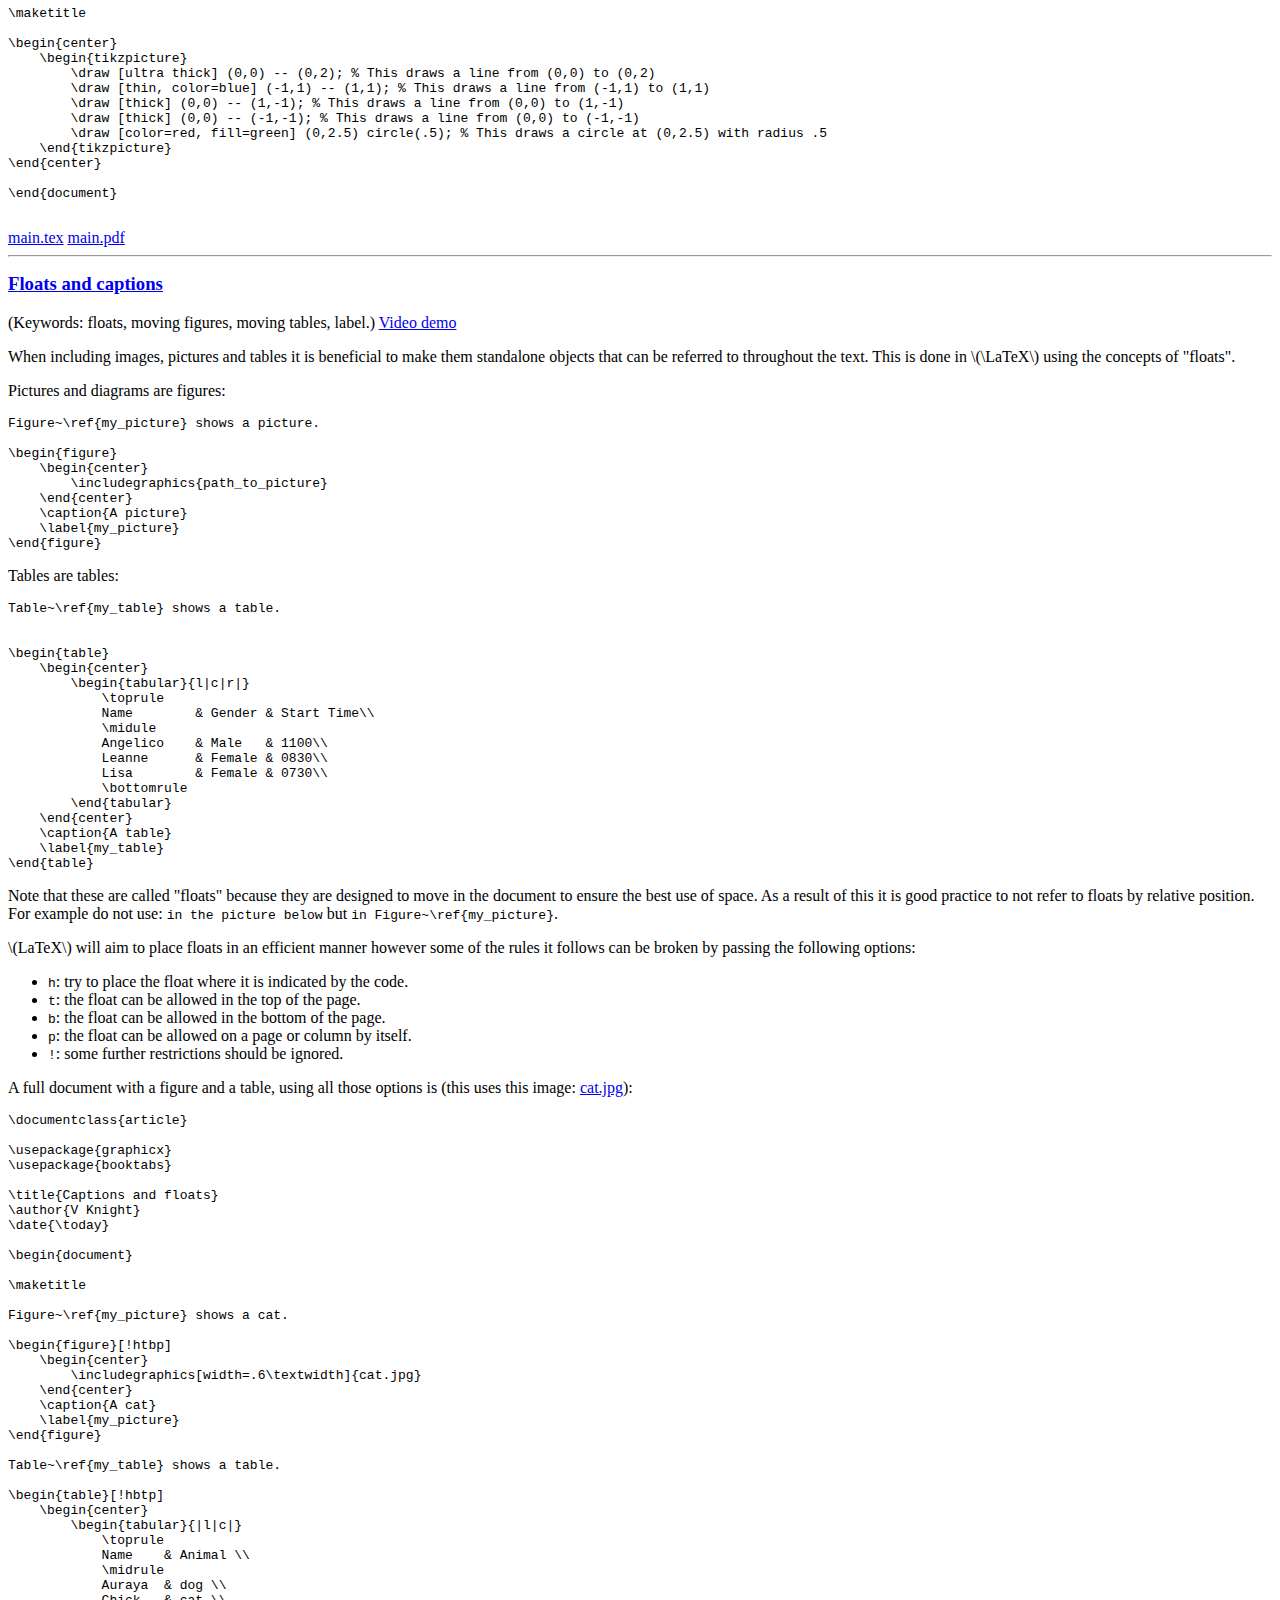
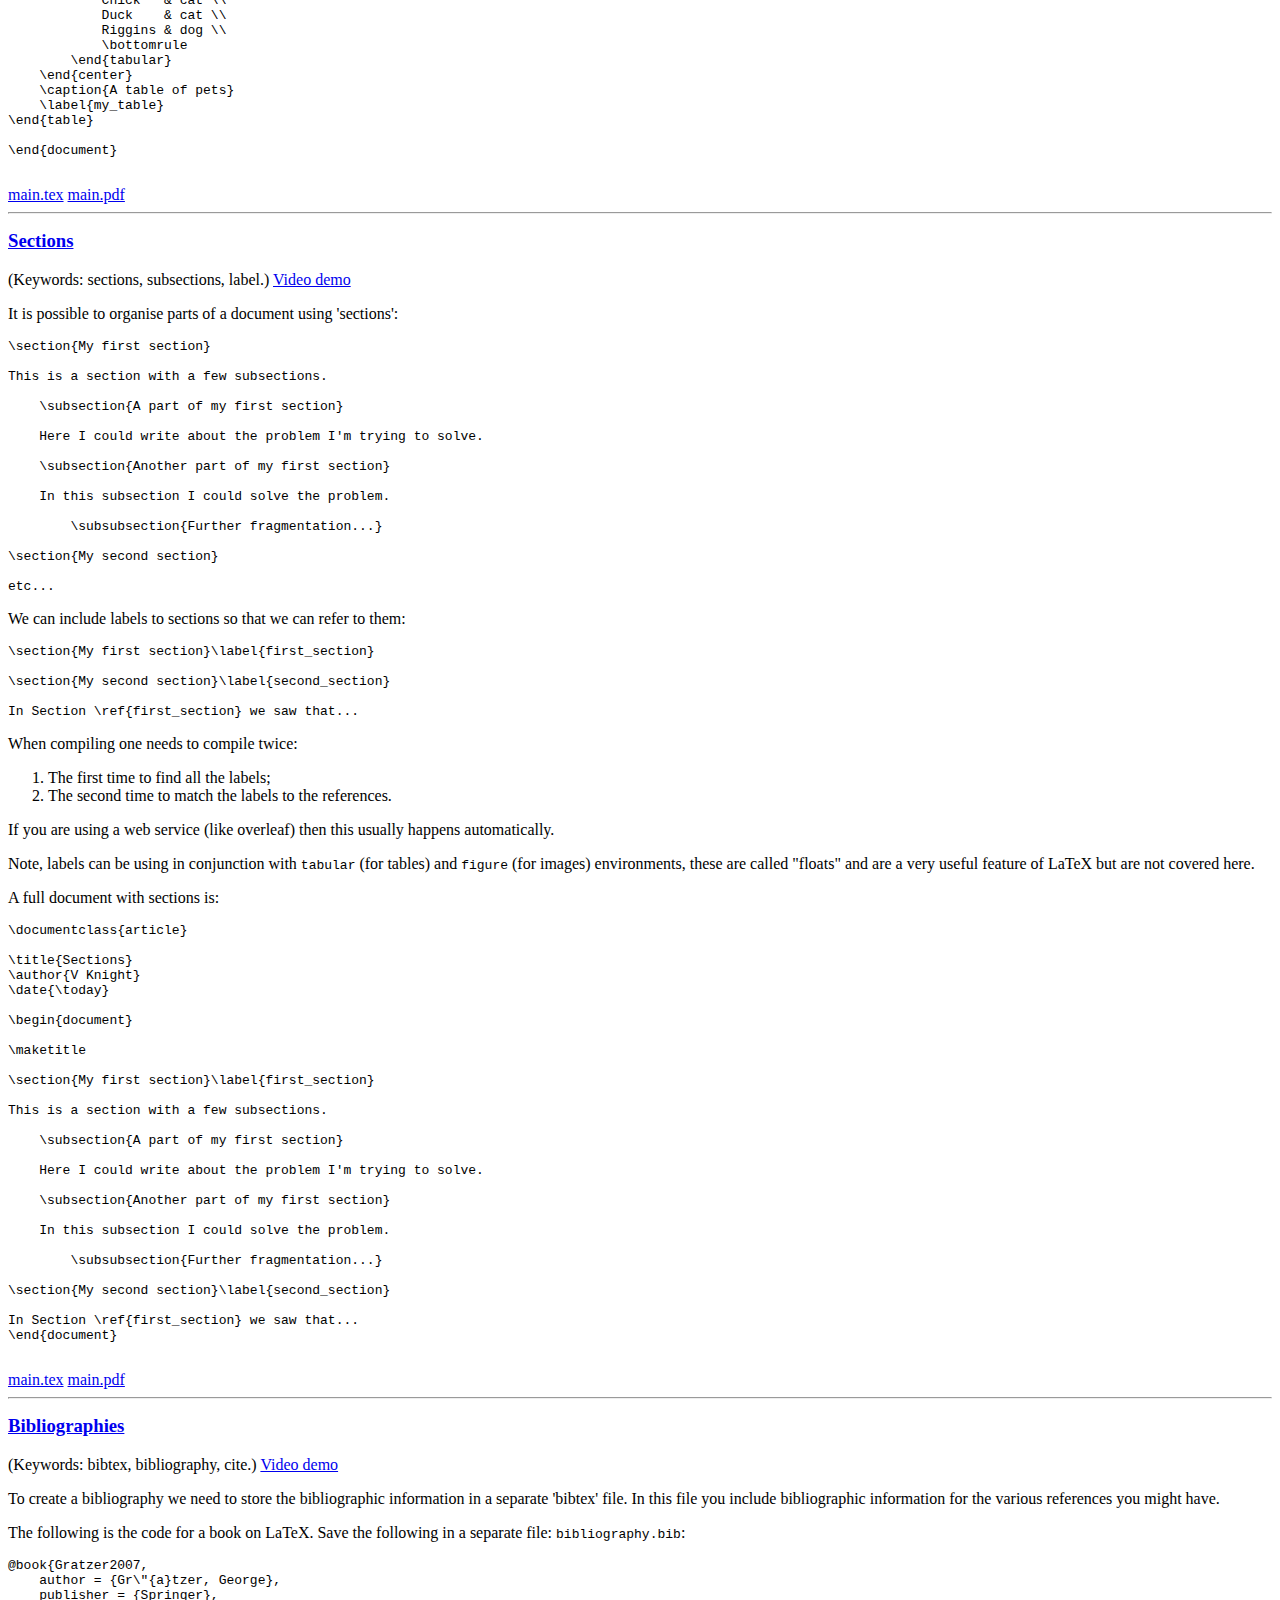
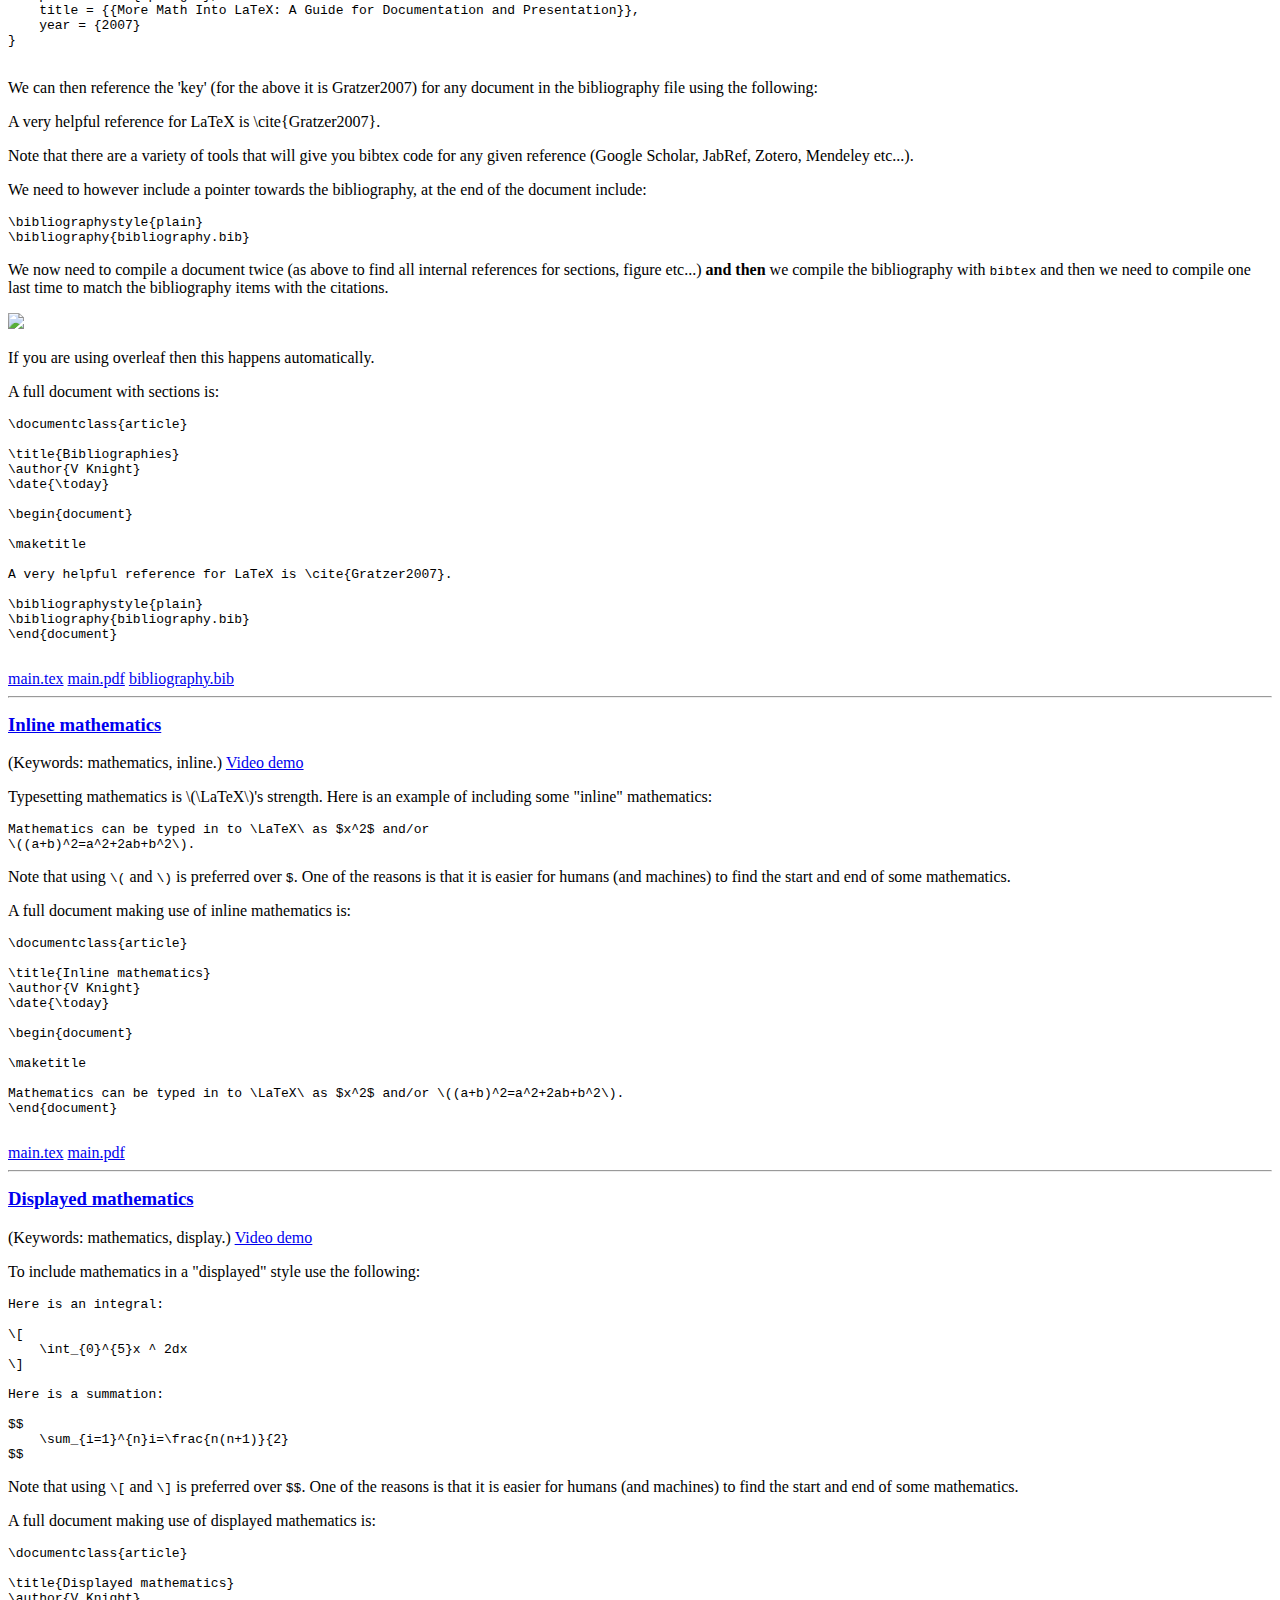
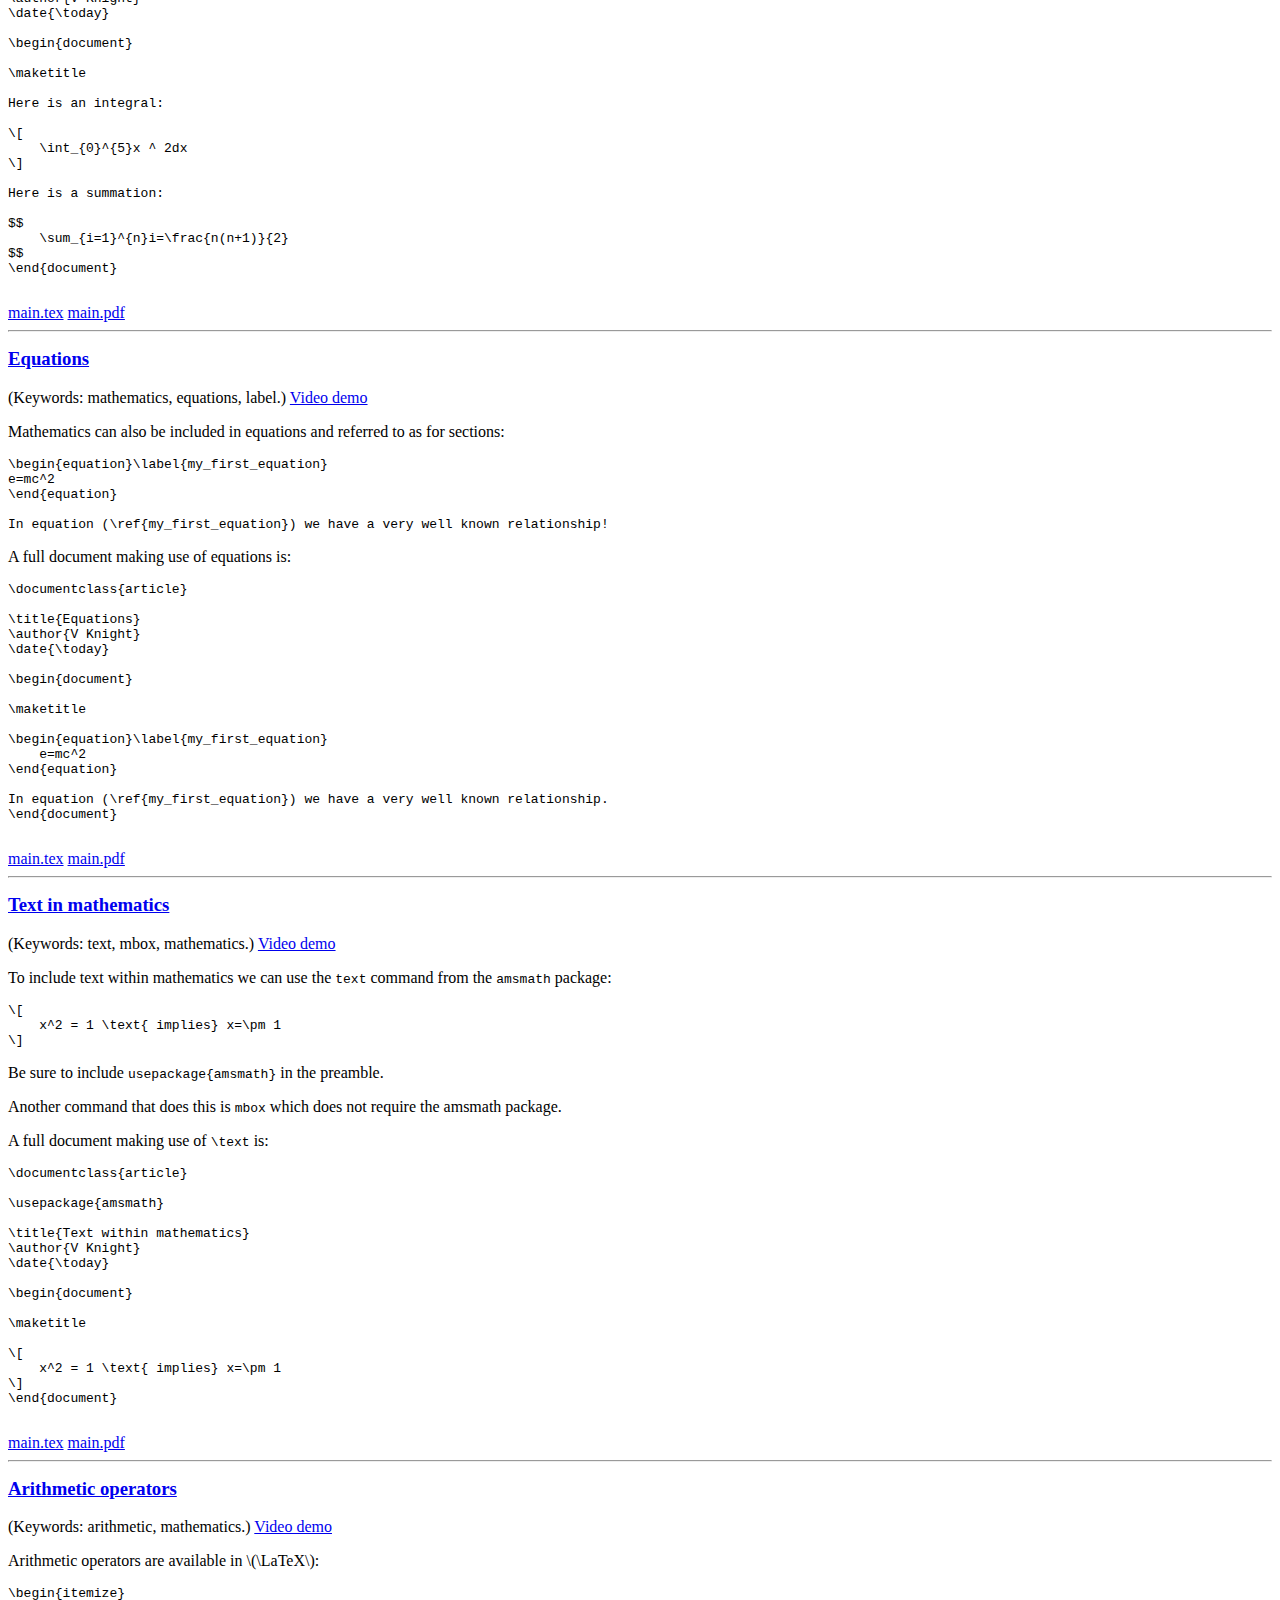
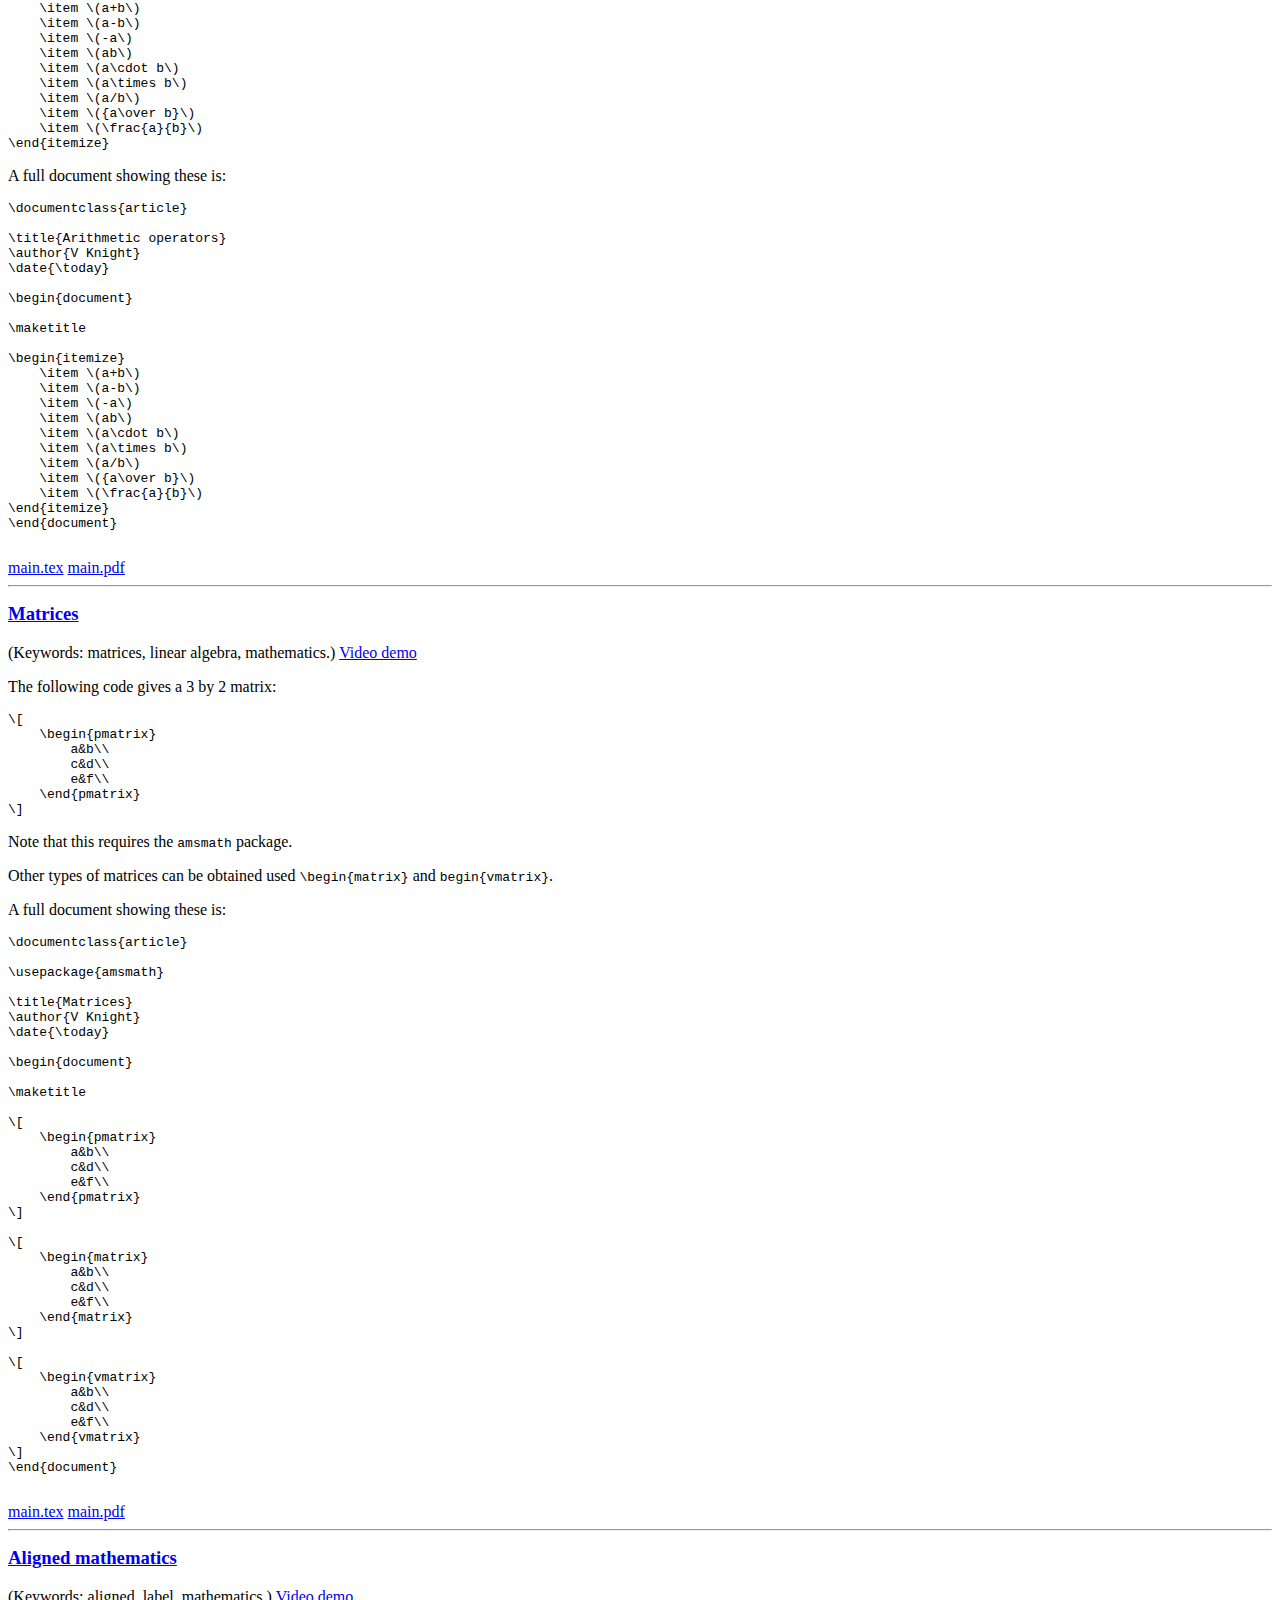
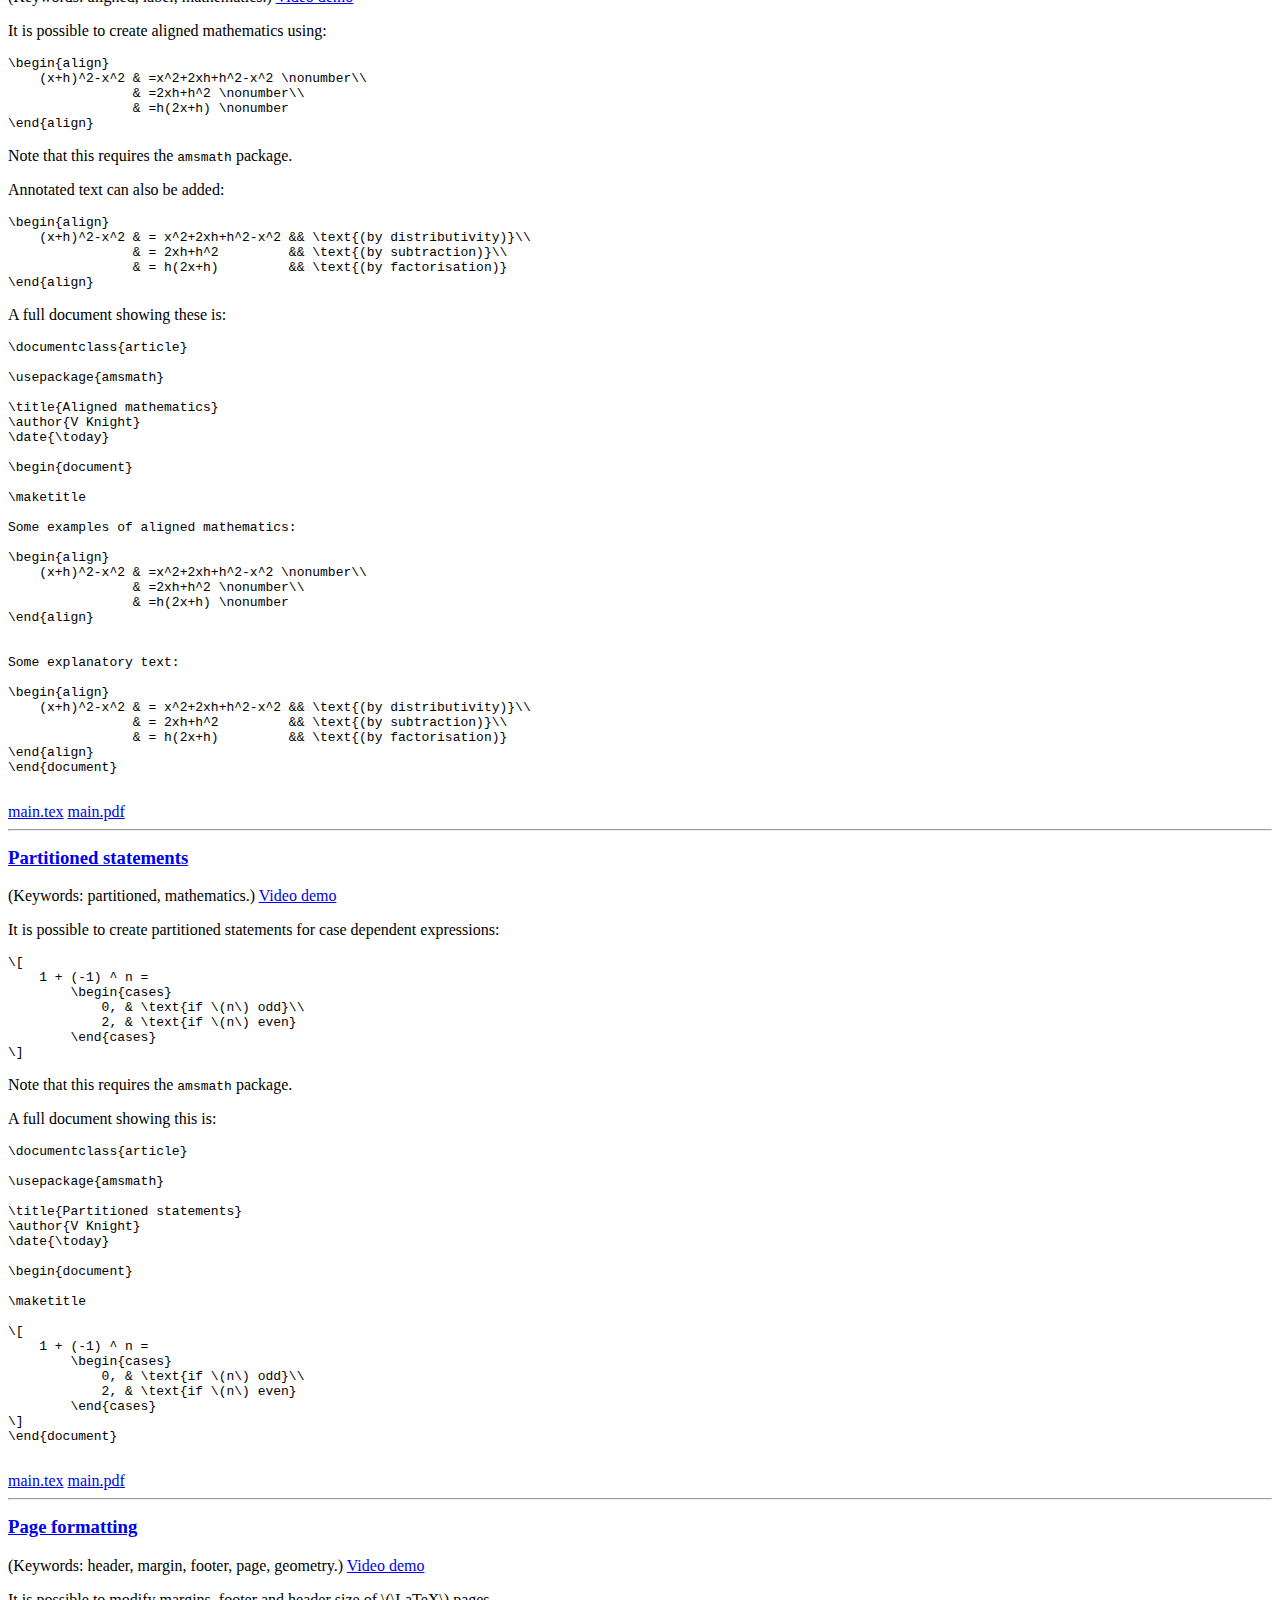
==== commit 0a873e8e: "Add code example." ====
--- a/index.html
+++ b/index.html
@@ -98,6 +98,8 @@
                           <li><a href="#22-titles-and-sections-in-presentations">Titles and sections with presentations</a></li>
                           
                           <li><a href="#23-further-materials">Further materials</a></li>
+                          
+                          <li><a href="#24-including-code">Including code</a></li>
                           
                         </ul>
                   </nav>
@@ -1151,7 +1153,7 @@
             <p></p>
             <a href=#19-partitioned-mathematics><h3 class='section-title' id=19-partitioned-mathematics>Partitioned statements</h3></a>
 <p>(Keywords: partitioned, mathematics.)
-<a href="https://www.youtube.com/watch?v=Ufrolem8ZP8">Video demo</a></p>
+<a href="https://youtu.be/QKae6y-Hlwc">Video demo</a></p>
 <p>It is possible to create partitioned statements for case dependent expressions:</p>
 <pre><code class="language-latex">\[
     1 + (-1) ^ n =
@@ -1358,14 +1360,96 @@
 <li><a href="https://drvinceknight.blogspot.com/2013/12/explaining-floats-in-latex.html">A blog post about moving
   floats</a></li>
 <li><a href="https://www.inf.ethz.ch/personal/markusp/teaching/guides/guide-tables.pdf">Small Guide to Making Nice Tables</a></li>
+<li><a href="https://figshare.com/articles/Writing_science_with_LaTeX/3205753/2">Writing Science with
+  \(LaTeX\)</a></li>
 </ul>
 
+            
+            
+            <hr>
+        
+            <p></p>
+            <a href=#24-including-code><h3 class='section-title' id=24-including-code>Including code</h3></a>
+<p>(Keywords: code, listing.)</p>
+<p>It is possible to include code in \(\LaTeX\).</p>
+<p>One approach is to use the <code>listings</code> library. To use this requires
+<code>\usepackage{listings}</code> in the preamble:</p>
+<pre><code class="language-latex">\begin{lstlisting}
+def fibonacci(n):
+    if n in [0, 1]:
+        return 1
+    return fibonacci(n - 1) + fibonacci(n - 2)
+
+for n in range(5):
+    print(n, fibonacci(n))
+\end{lstlisting}
+</code></pre>
+
+<p>Another approach is to use the <code>minted</code> library. To use this requires
+<code>\usepackage{minted}</code> in the preamble:</p>
+<pre><code class="language-latex">\begin{minted}{python}
+def fibonacci(n):
+    if n in [0, 1]:
+        return 1
+    return fibonacci(n - 1) + fibonacci(n - 2)
+
+for n in range(5):
+    print(n, fibonacci(n))
+\end{minted}
+</code></pre>
+
+<p>A full document showing these is:</p>
+<pre><code class="language-latex">\documentclass{article}
+
+\title{Include code}
+\author{V Knight}
+\date{\today}
+
+\usepackage{listings}
+\usepackage{minted}
+
+\begin{document}
+
+\maketitle
+
+
+\begin{lstlisting}
+def fibonacci(n):
+    if n in [0, 1]:
+        return 1
+    return fibonacci(n - 1) + fibonacci(n - 2)
+
+for n in range(5):
+    print(n, fibonacci(n))
+\end{lstlisting}
+
+The minted library is an alternative approach:
+
+\begin{minted}{python}
+def fibonacci(n):
+    if n in [0, 1]:
+        return 1
+    return fibonacci(n - 1) + fibonacci(n - 2)
+
+for n in range(5):
+    print(n, fibonacci(n))
+\end{minted}
+
+
+\end{document}
+
+</code></pre>
+
+            
+            <a href="/tex/assets/tex/24-including-code/main.tex">main.tex</a>
+            <a href="/tex/assets/tex/24-including-code/main.pdf">main.pdf</a>
             
             
             <hr>
         
     </div>
     <div class="container">
+        <center>
         <p style="font-size: small;">
         Source code:
         <a href="https://github.com/drvinceknight/tex">@drvinceknight</a>
@@ -1376,7 +1460,7 @@
             <a href="https://pages.github.com/">Github pages</a>
             <a href="http://getskeleton.com/">Skeleton css</a>
         </p>
-
+        </center>
     </div>
     <script>
         document.querySelector('header nav ul').addEventListener('click', function(){
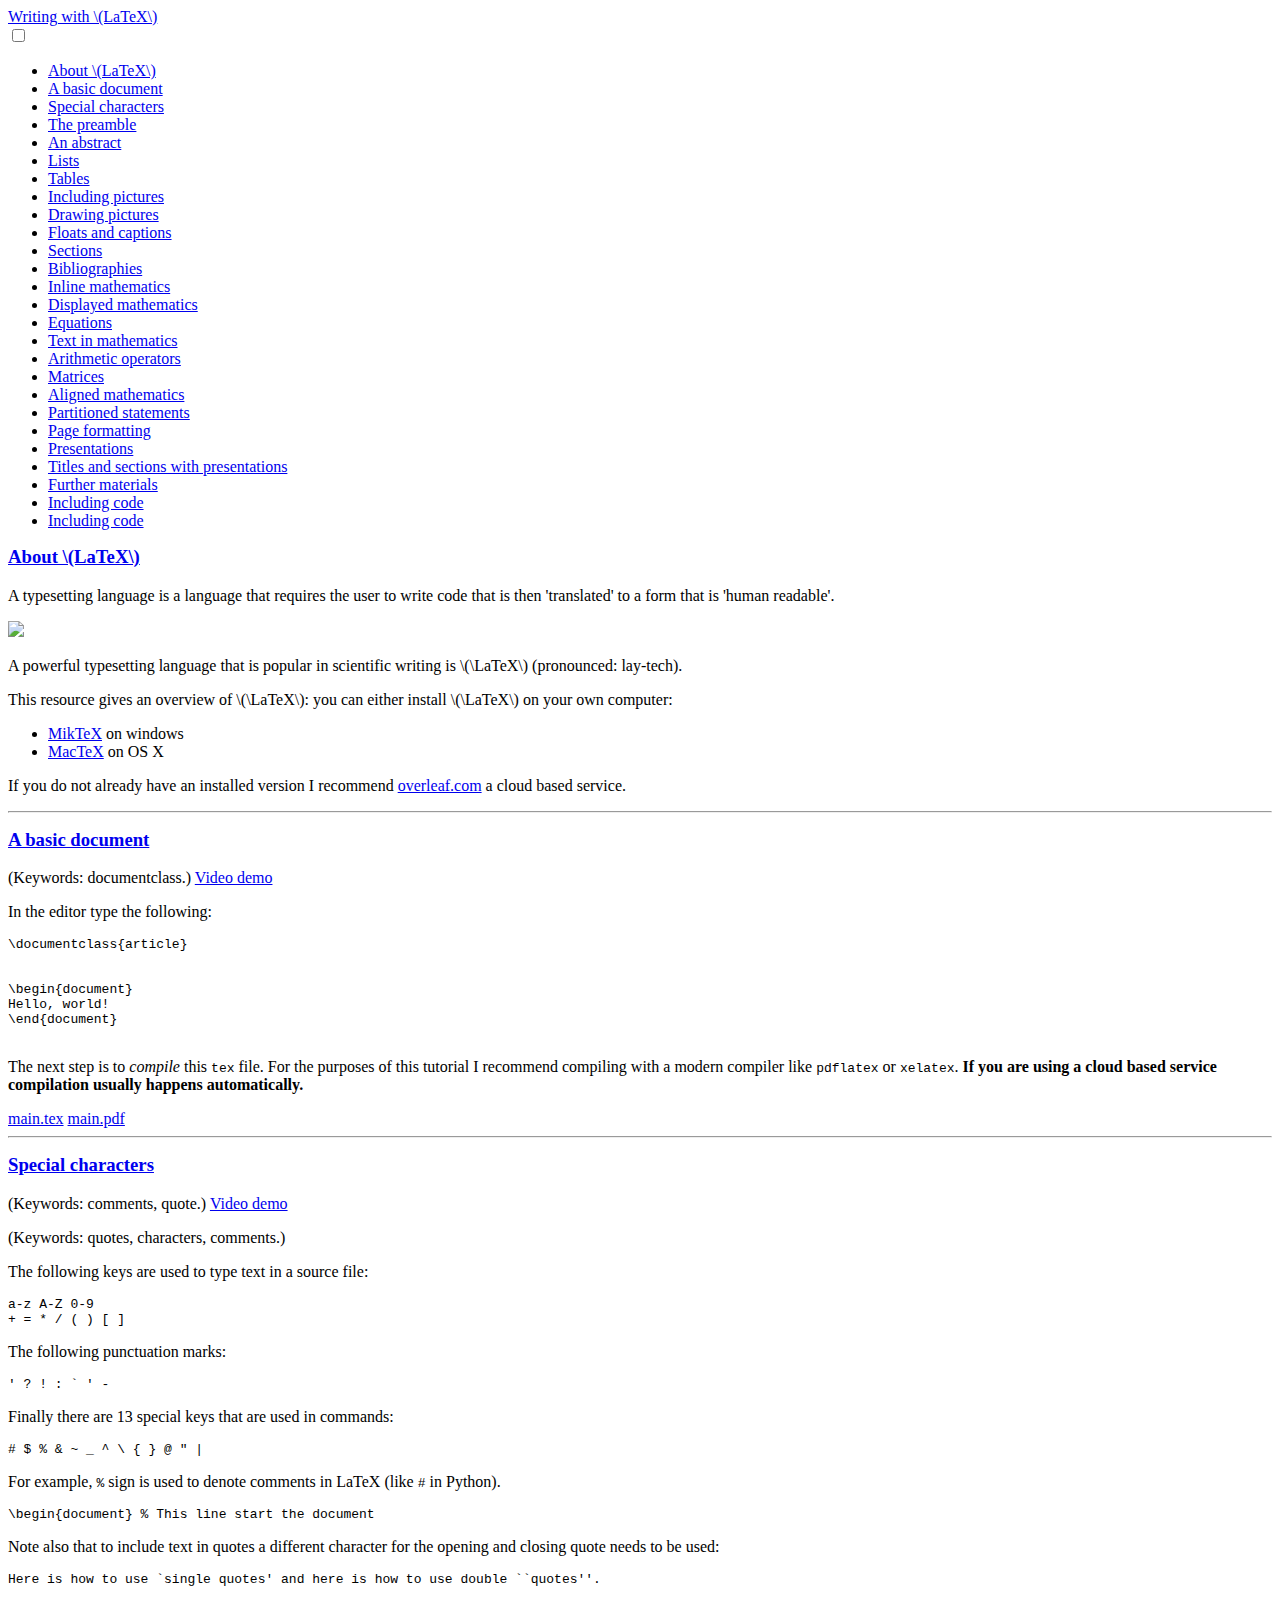
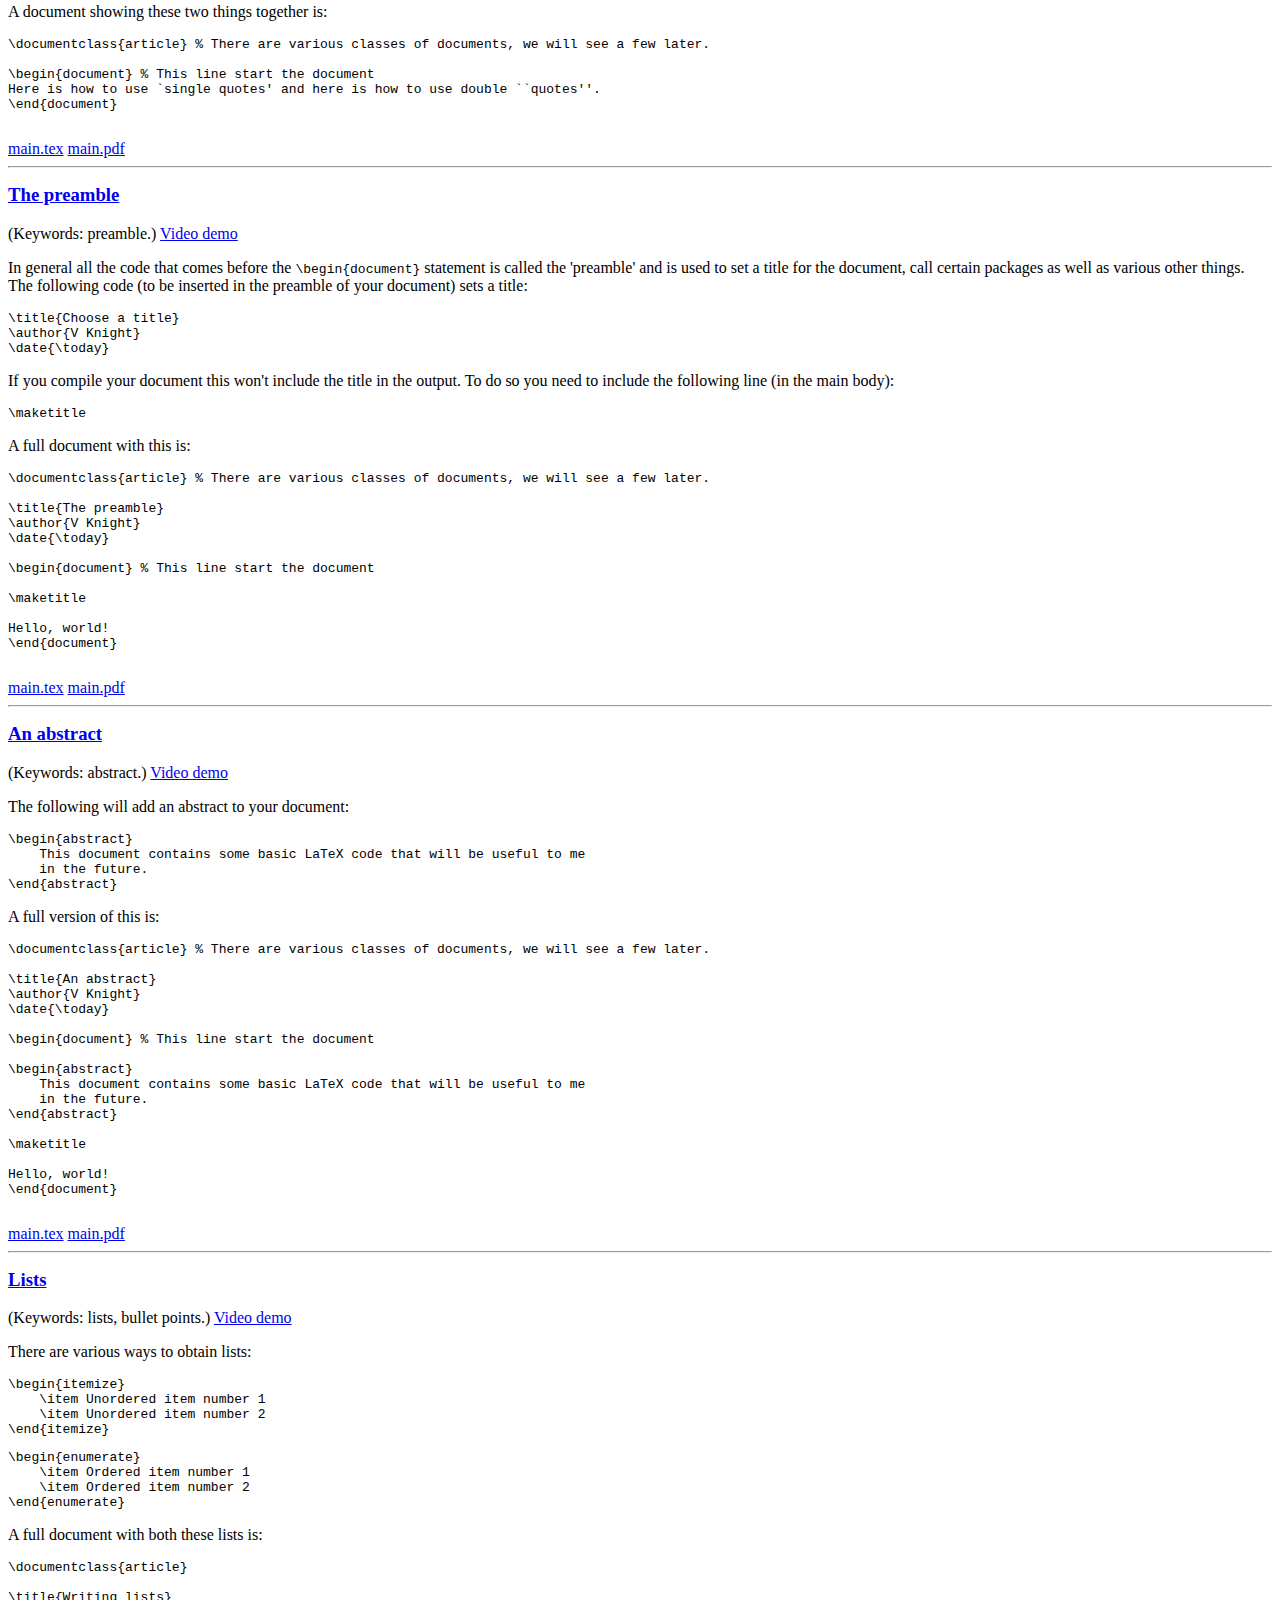
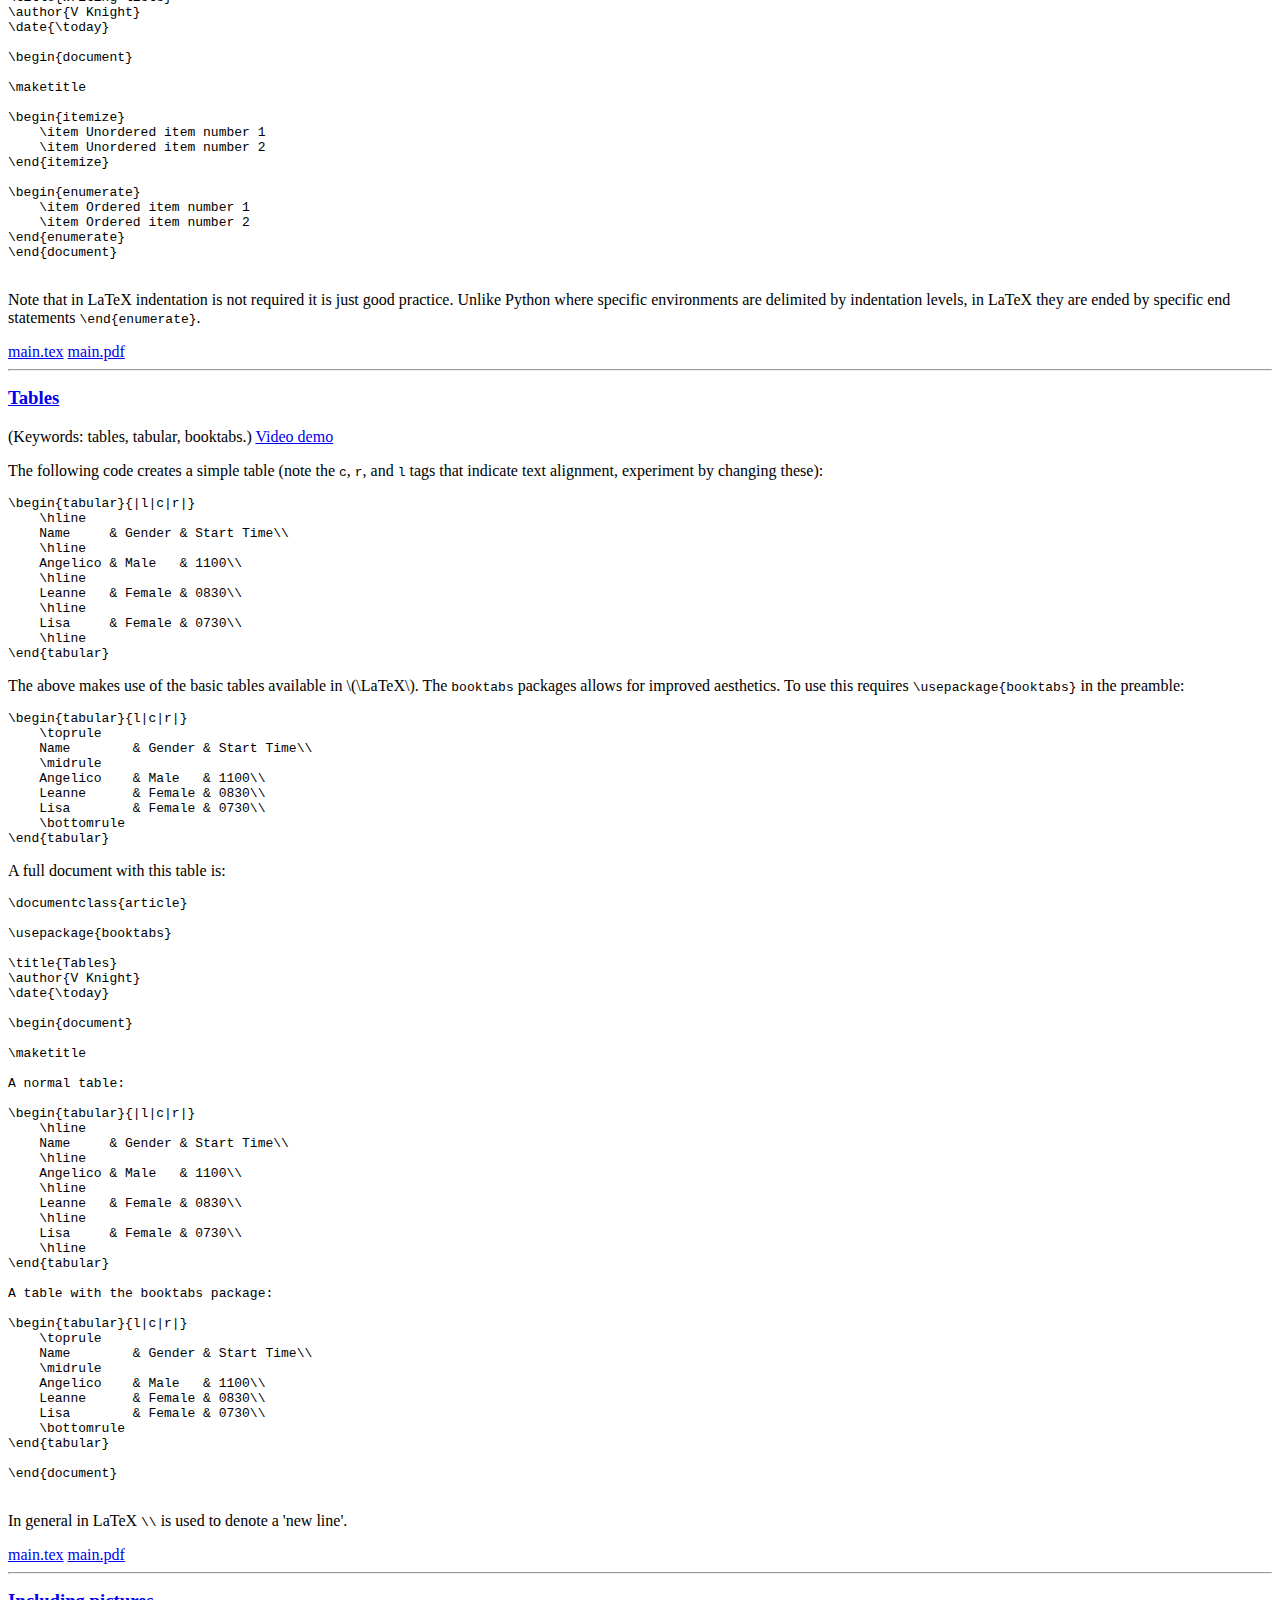
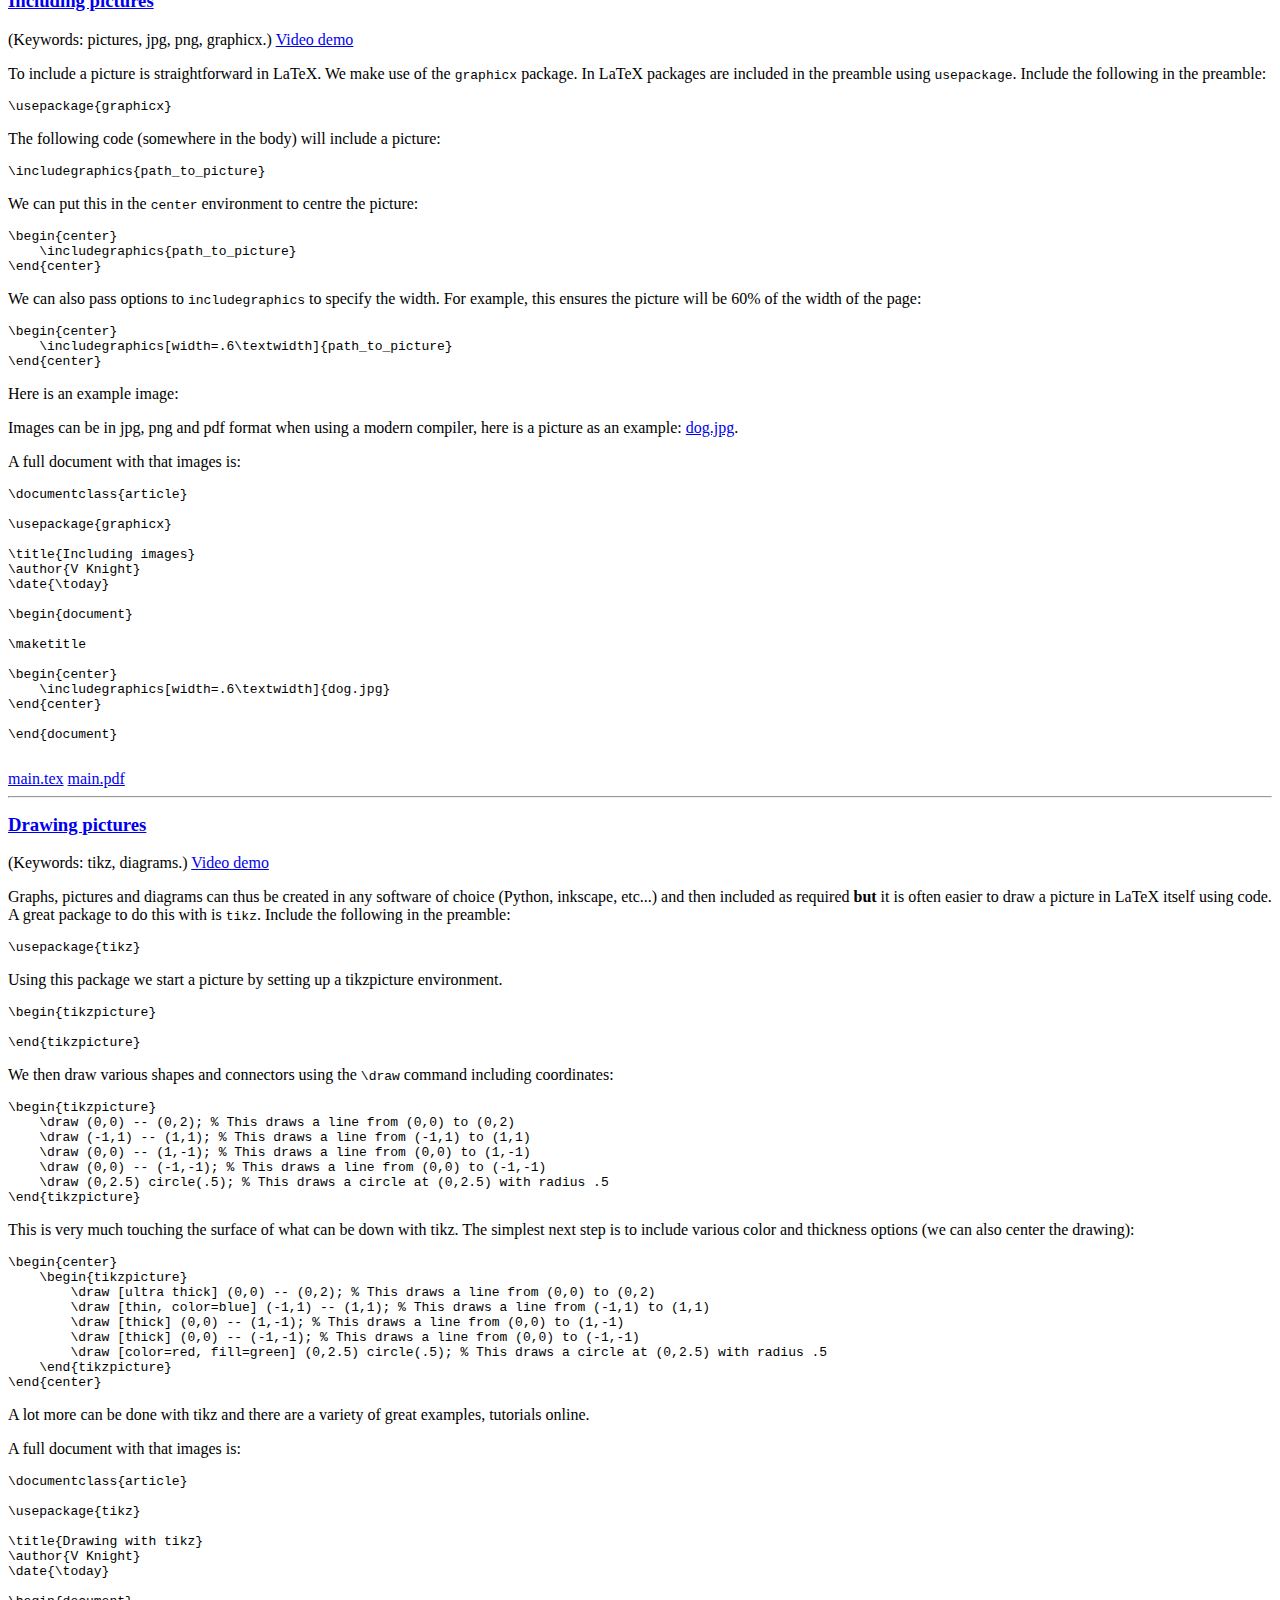
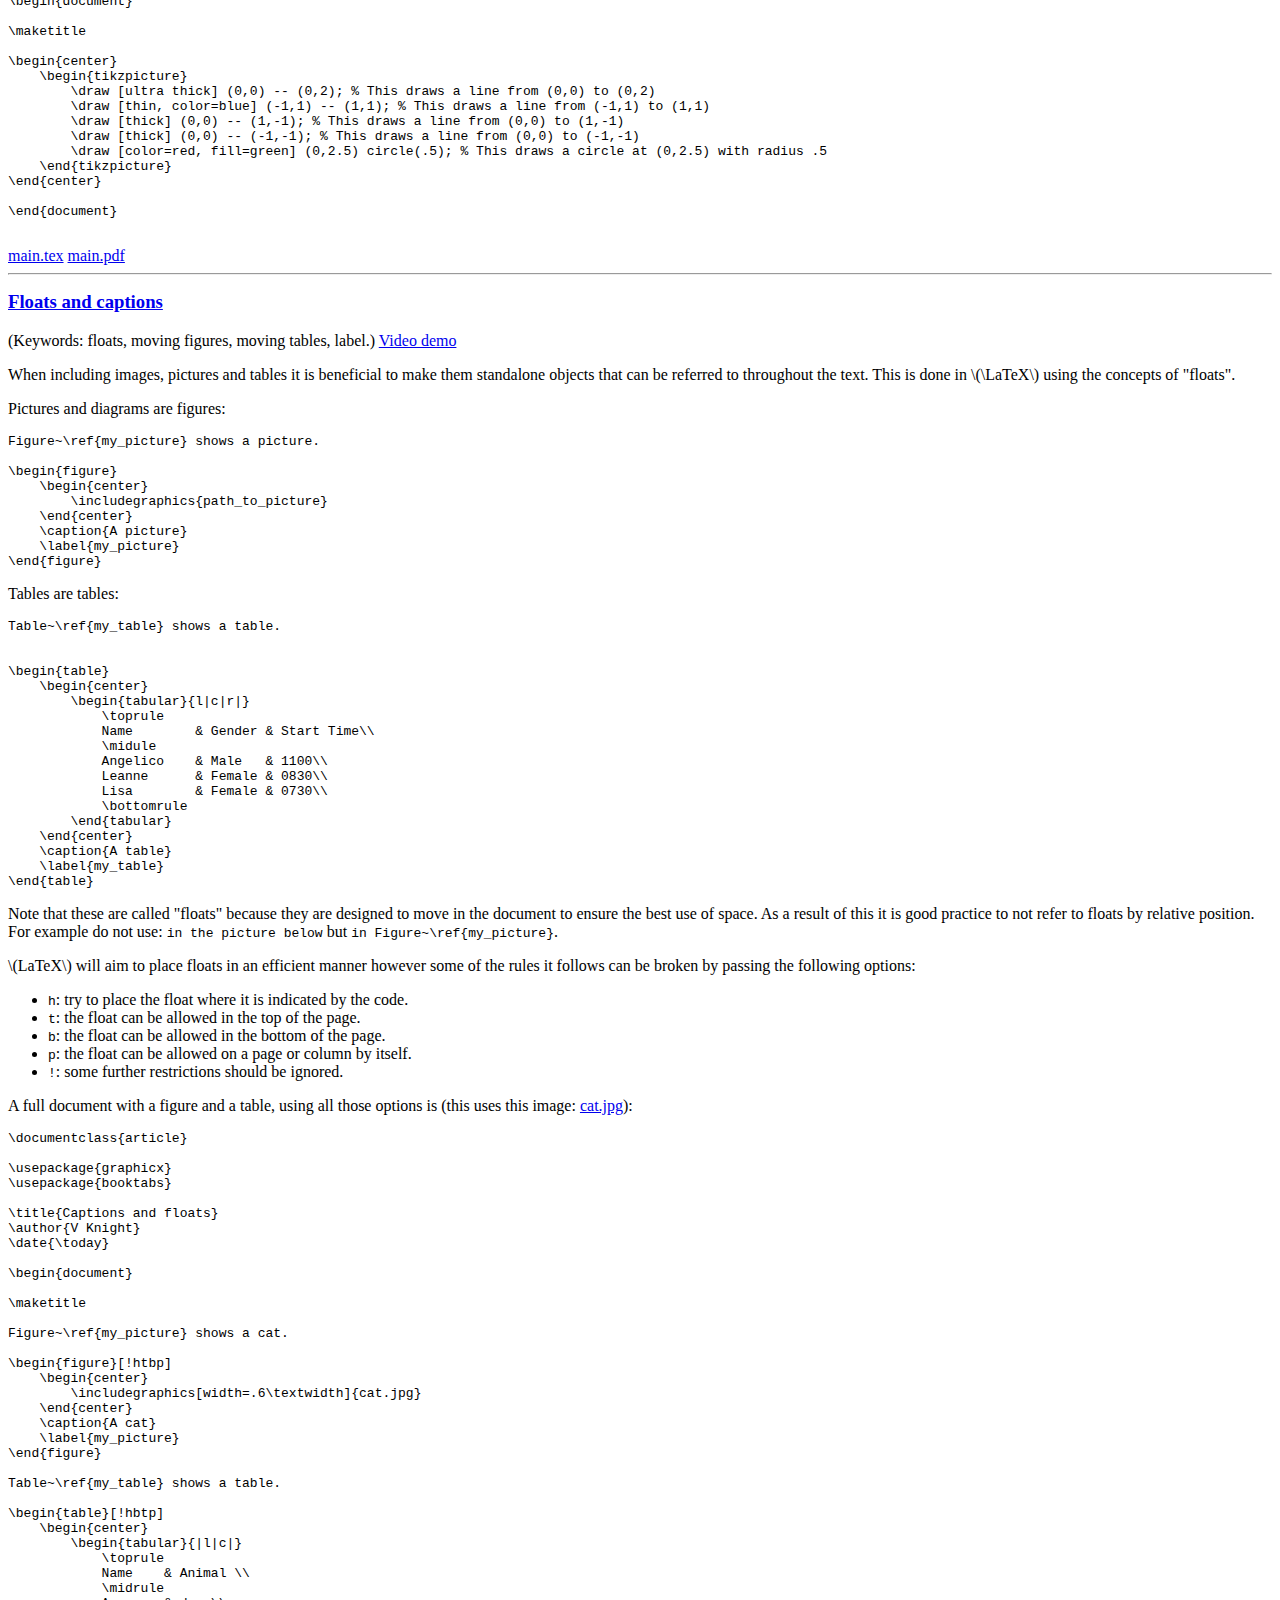
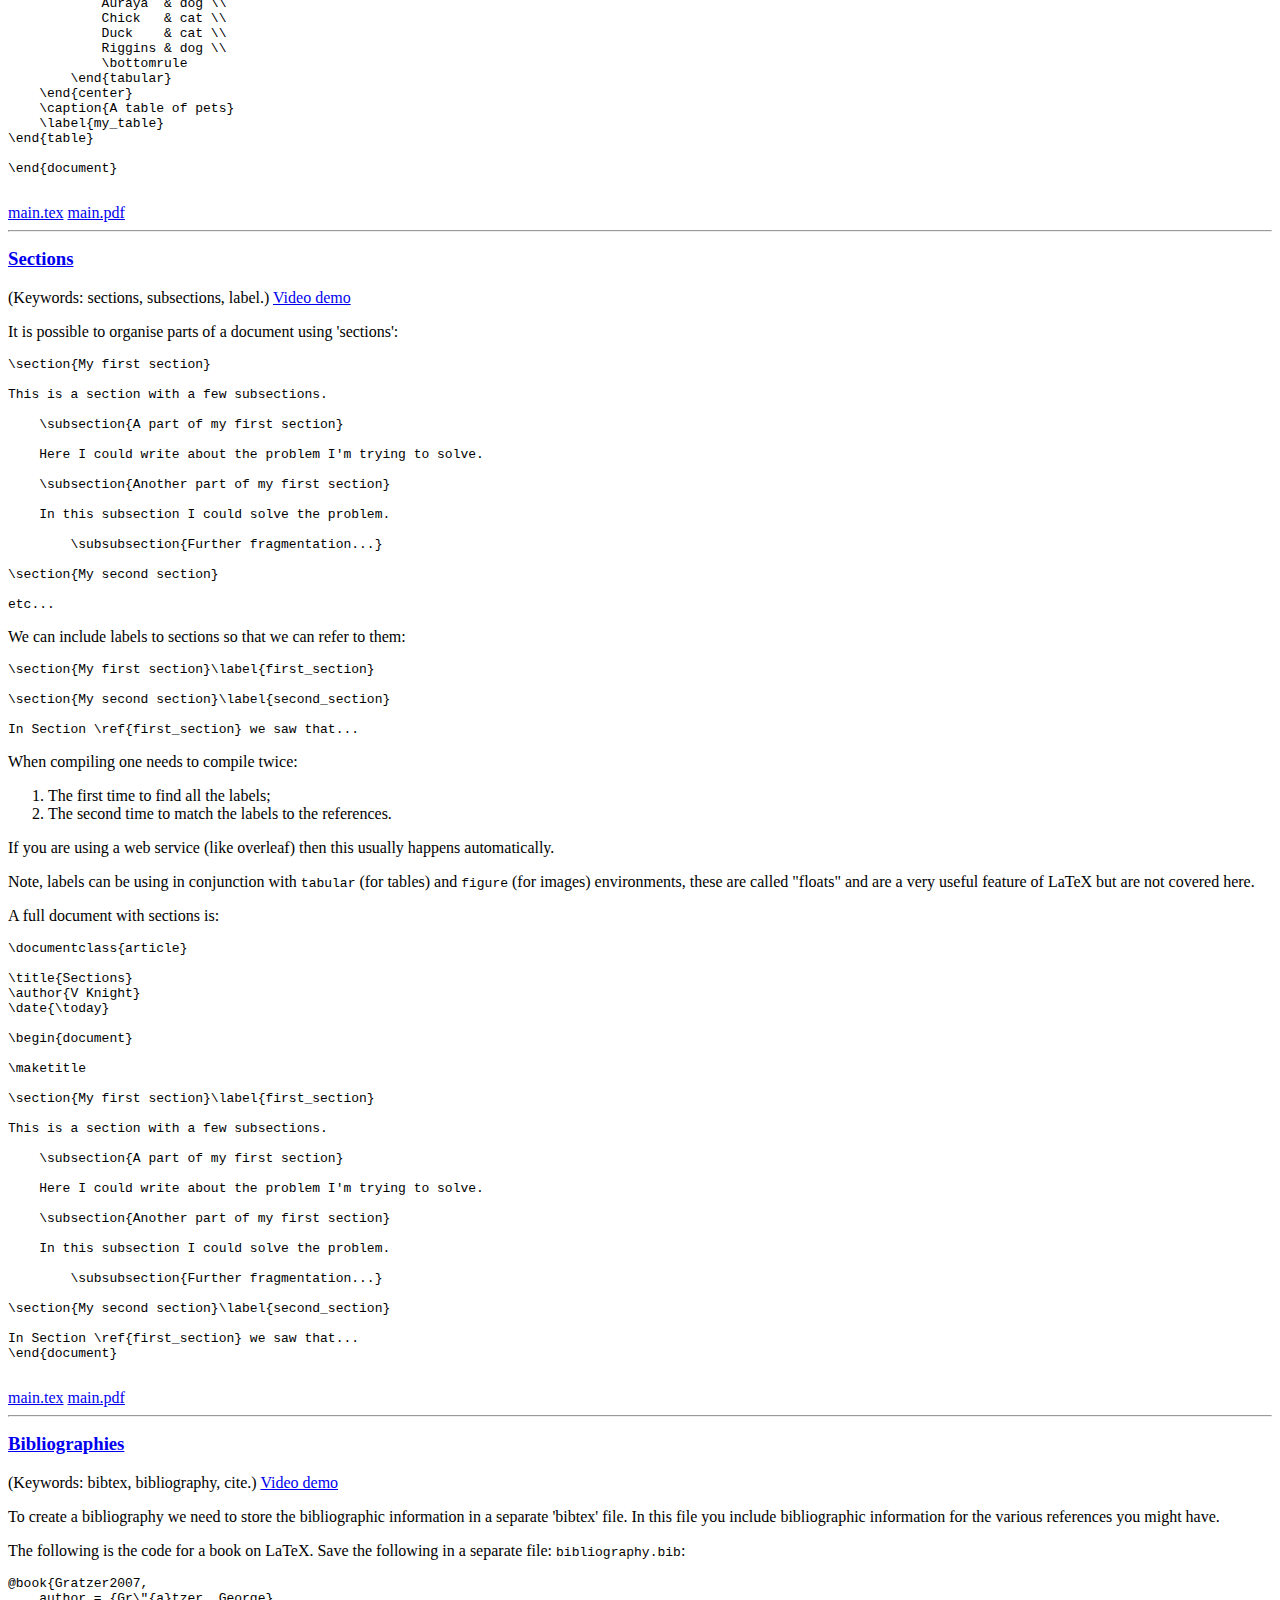
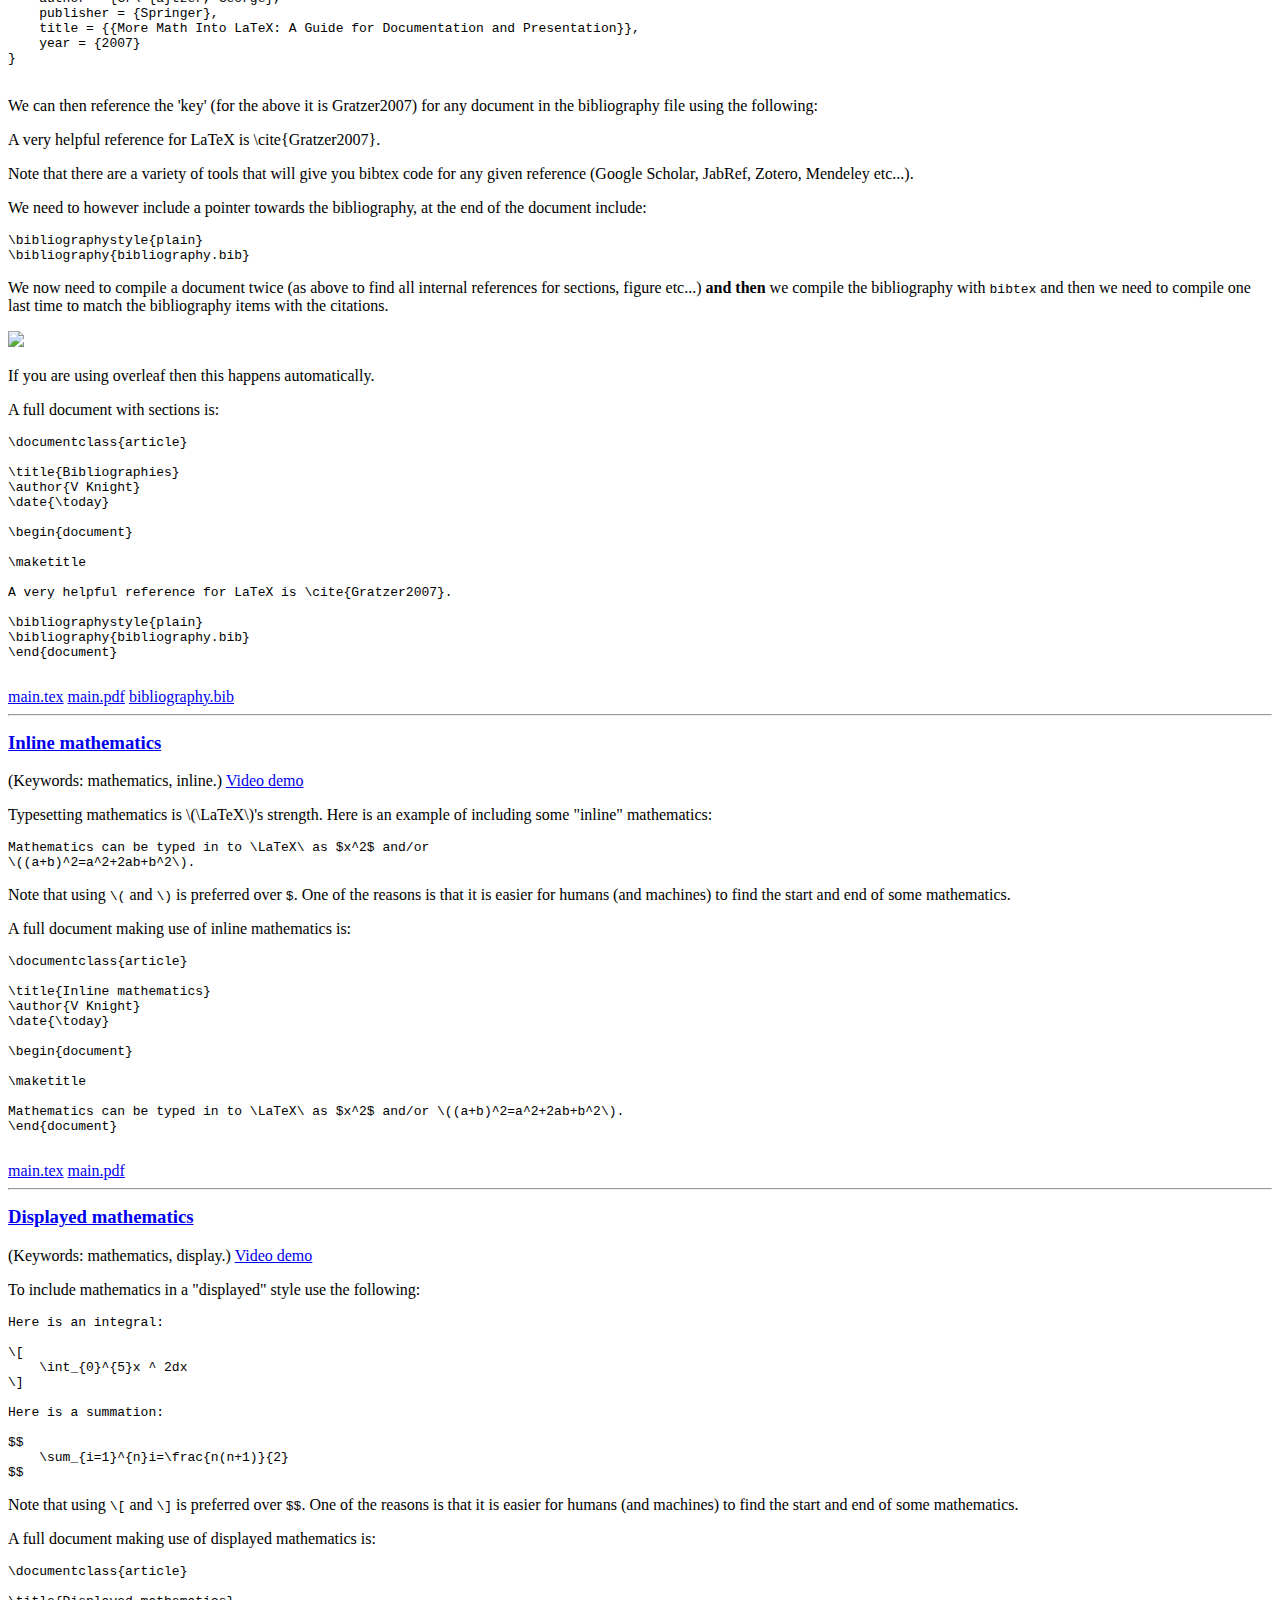
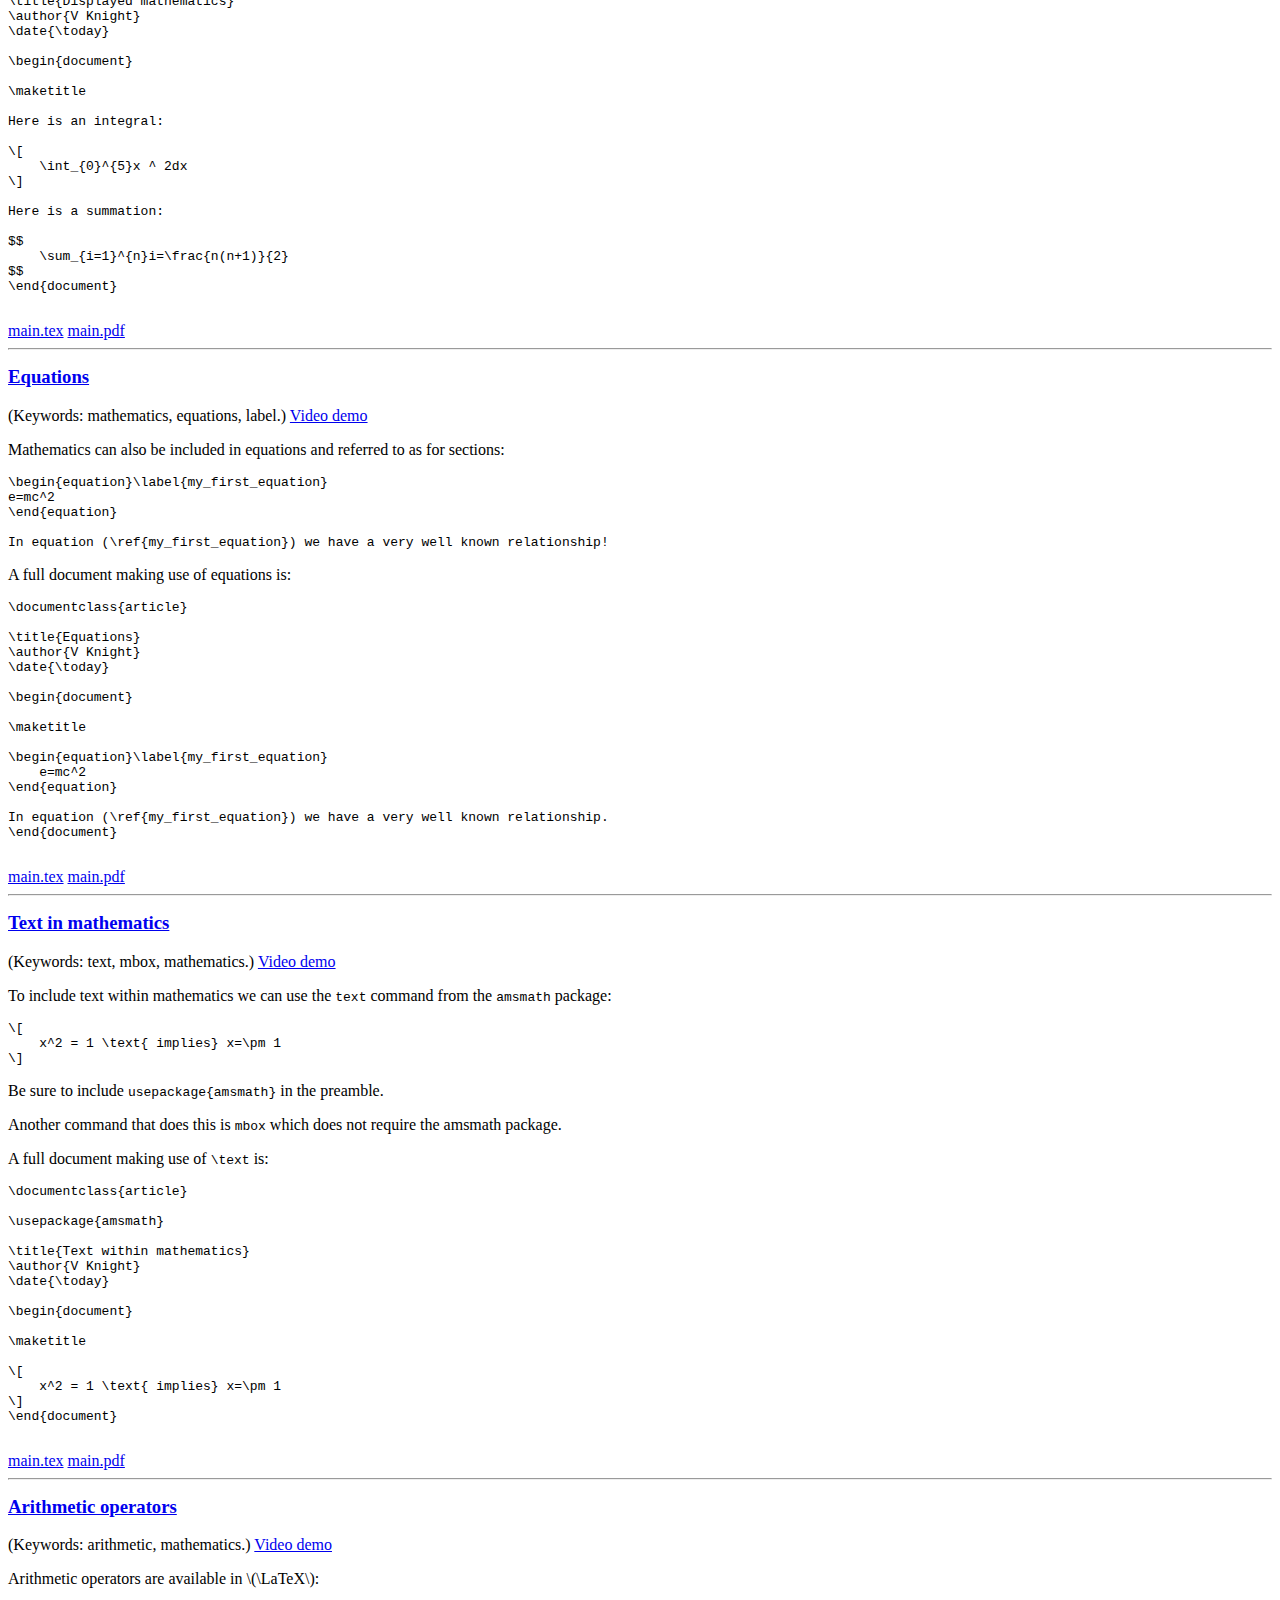
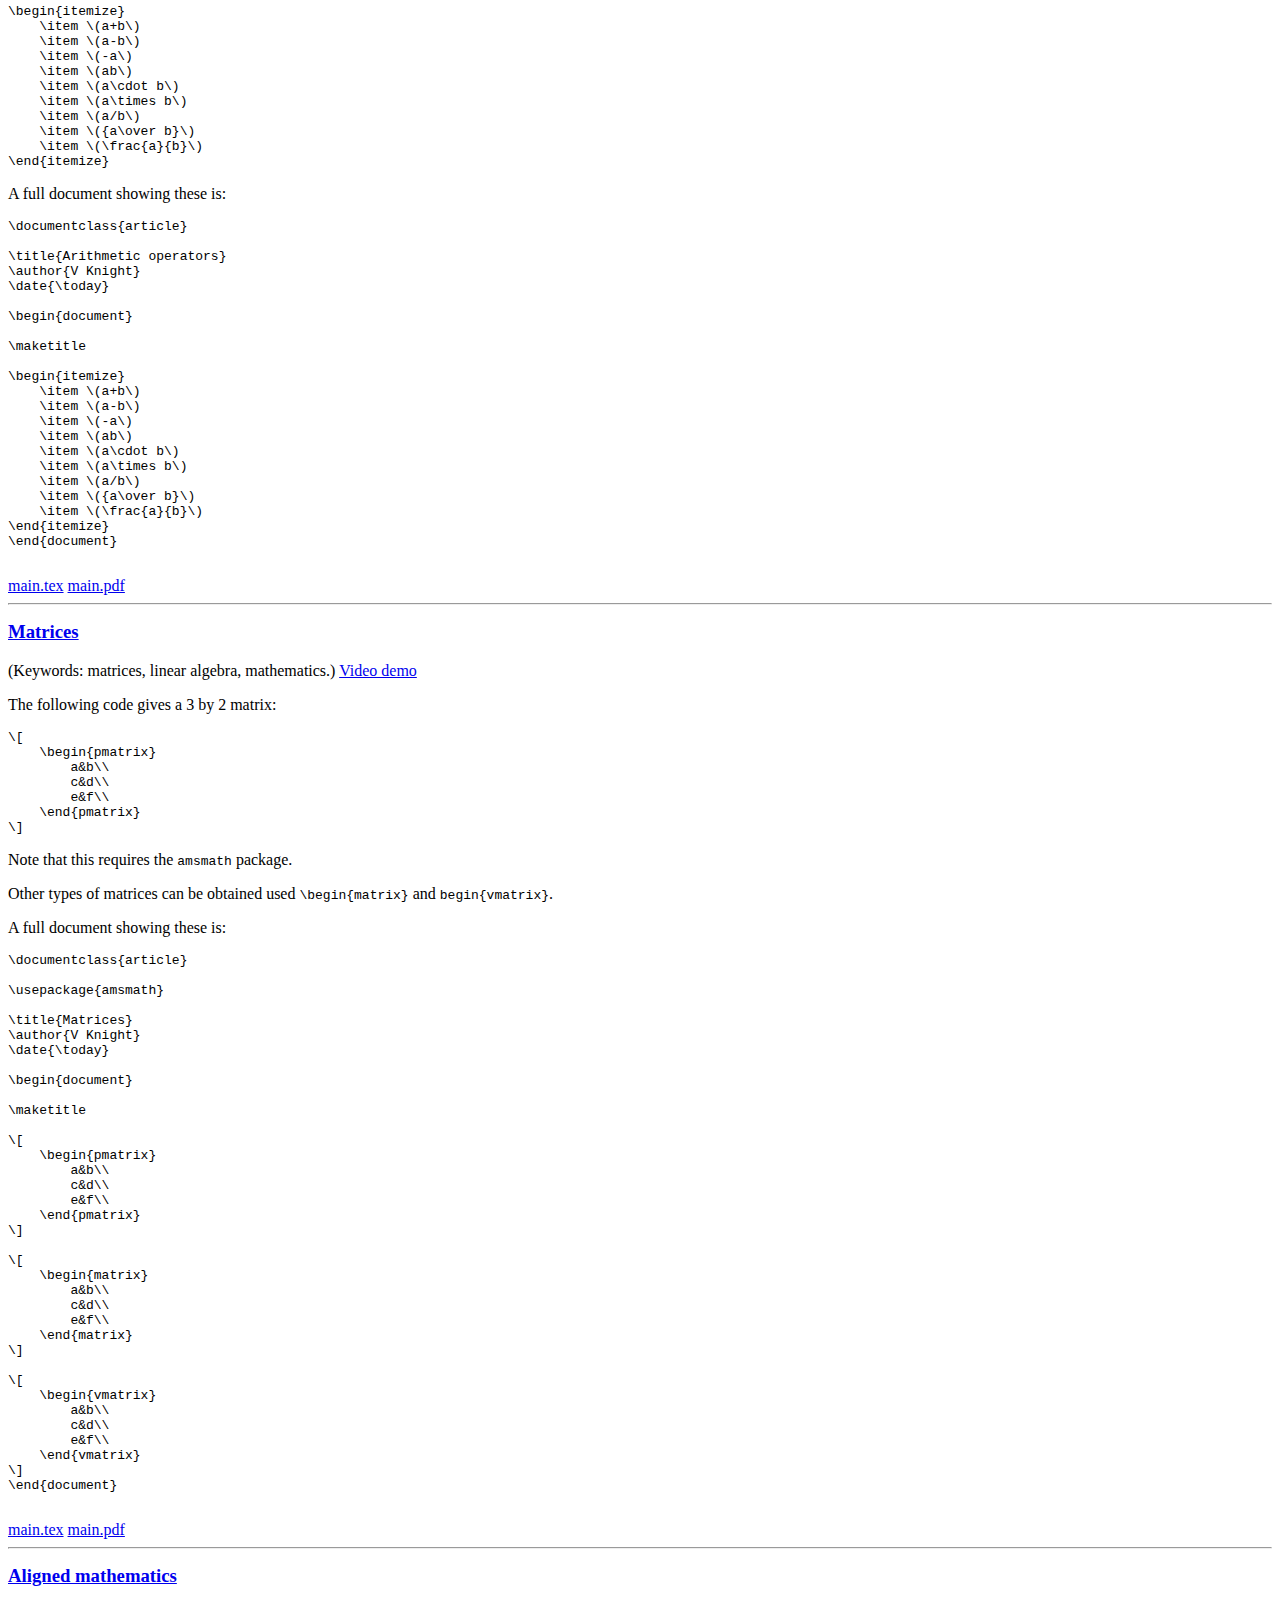
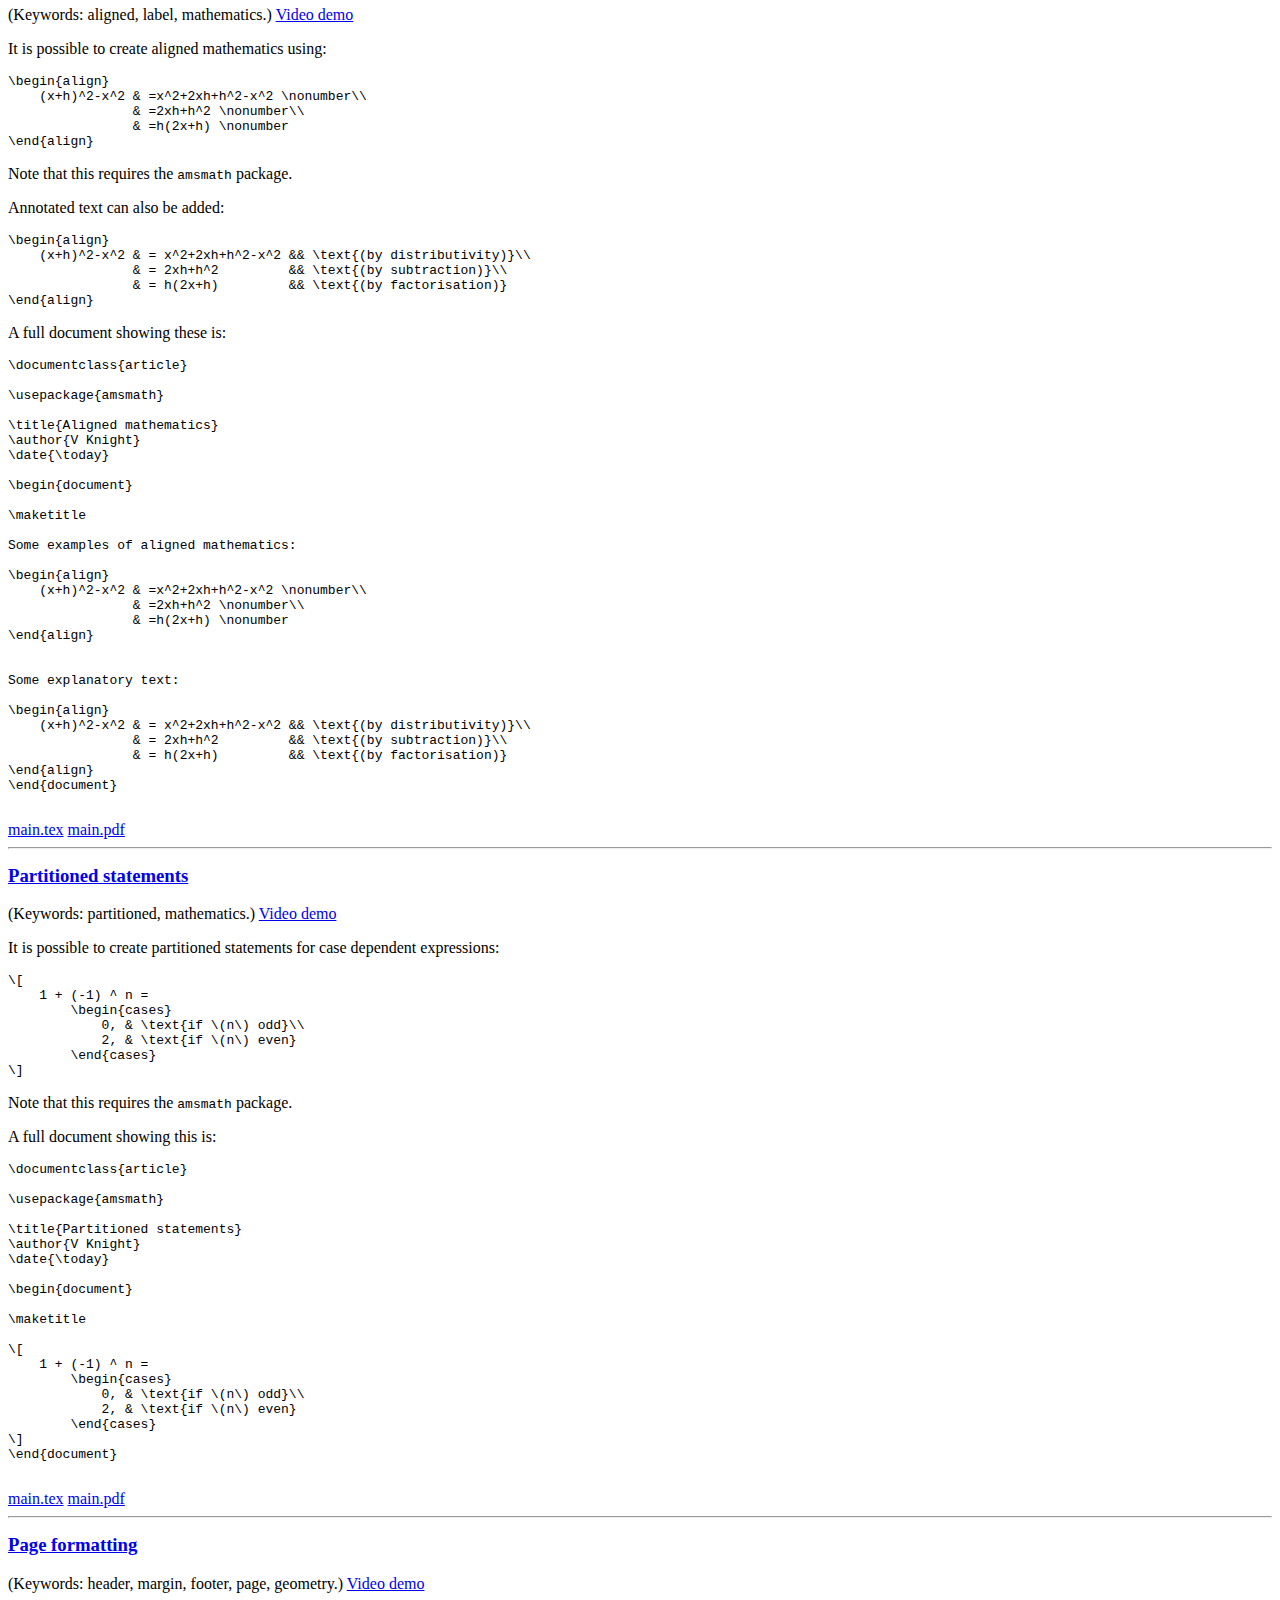
==== commit e65481df: "Add a section on using columns." ====
--- a/index.html
+++ b/index.html
@@ -100,6 +100,8 @@
                           <li><a href="#23-further-materials">Further materials</a></li>
                           
                           <li><a href="#24-including-code">Including code</a></li>
+                          
+                          <li><a href="#25-columns">Including code</a></li>
                           
                         </ul>
                   </nav>
@@ -1443,6 +1445,73 @@
             
             <a href="/tex/assets/tex/24-including-code/main.tex">main.tex</a>
             <a href="/tex/assets/tex/24-including-code/main.pdf">main.pdf</a>
+            
+            
+            <hr>
+        
+            <p></p>
+            <a href=#25-columns><h3 class='section-title' id=25-columns>Including code</h3></a>
+<p>(Keywords: columns, side by side,)</p>
+<p>It is possible to use columns in \(\LaTeX\).</p>
+<p>This can be done using the <code>usepackage{multicol}</code> package.</p>
+<pre><code class="language-latex">\begin{multicols}{3}
+
+    Here is some text in the first column.
+
+    \columnbreak
+
+    Here is an equation in the second column:
+
+    \[
+        x ^ 2
+    \]
+
+    \columnbreak
+
+    Here is some text in the third column.
+
+\end{multicols}
+</code></pre>
+
+<p>A full document showing this is:</p>
+<pre><code class="language-latex">\documentclass{article}
+
+\title{Using columns}
+\author{V Knight}
+\date{\today}
+
+\usepackage{multicol}
+
+\begin{document}
+
+\maketitle
+
+\begin{multicols}{3}
+
+    Here is some text in the first column.
+
+    \columnbreak
+
+    Here is an equation in the second column:
+
+    \[
+        x ^ 2
+    \]
+
+    \columnbreak
+
+    Here is some text in the third column.
+
+\end{multicols}
+
+
+\end{document}
+
+</code></pre>
+
+            
+            <a href="/tex/assets/tex/25-columns/main.tex">main.tex</a>
+            <a href="/tex/assets/tex/25-columns/main.pdf">main.pdf</a>
             
             
             <hr>
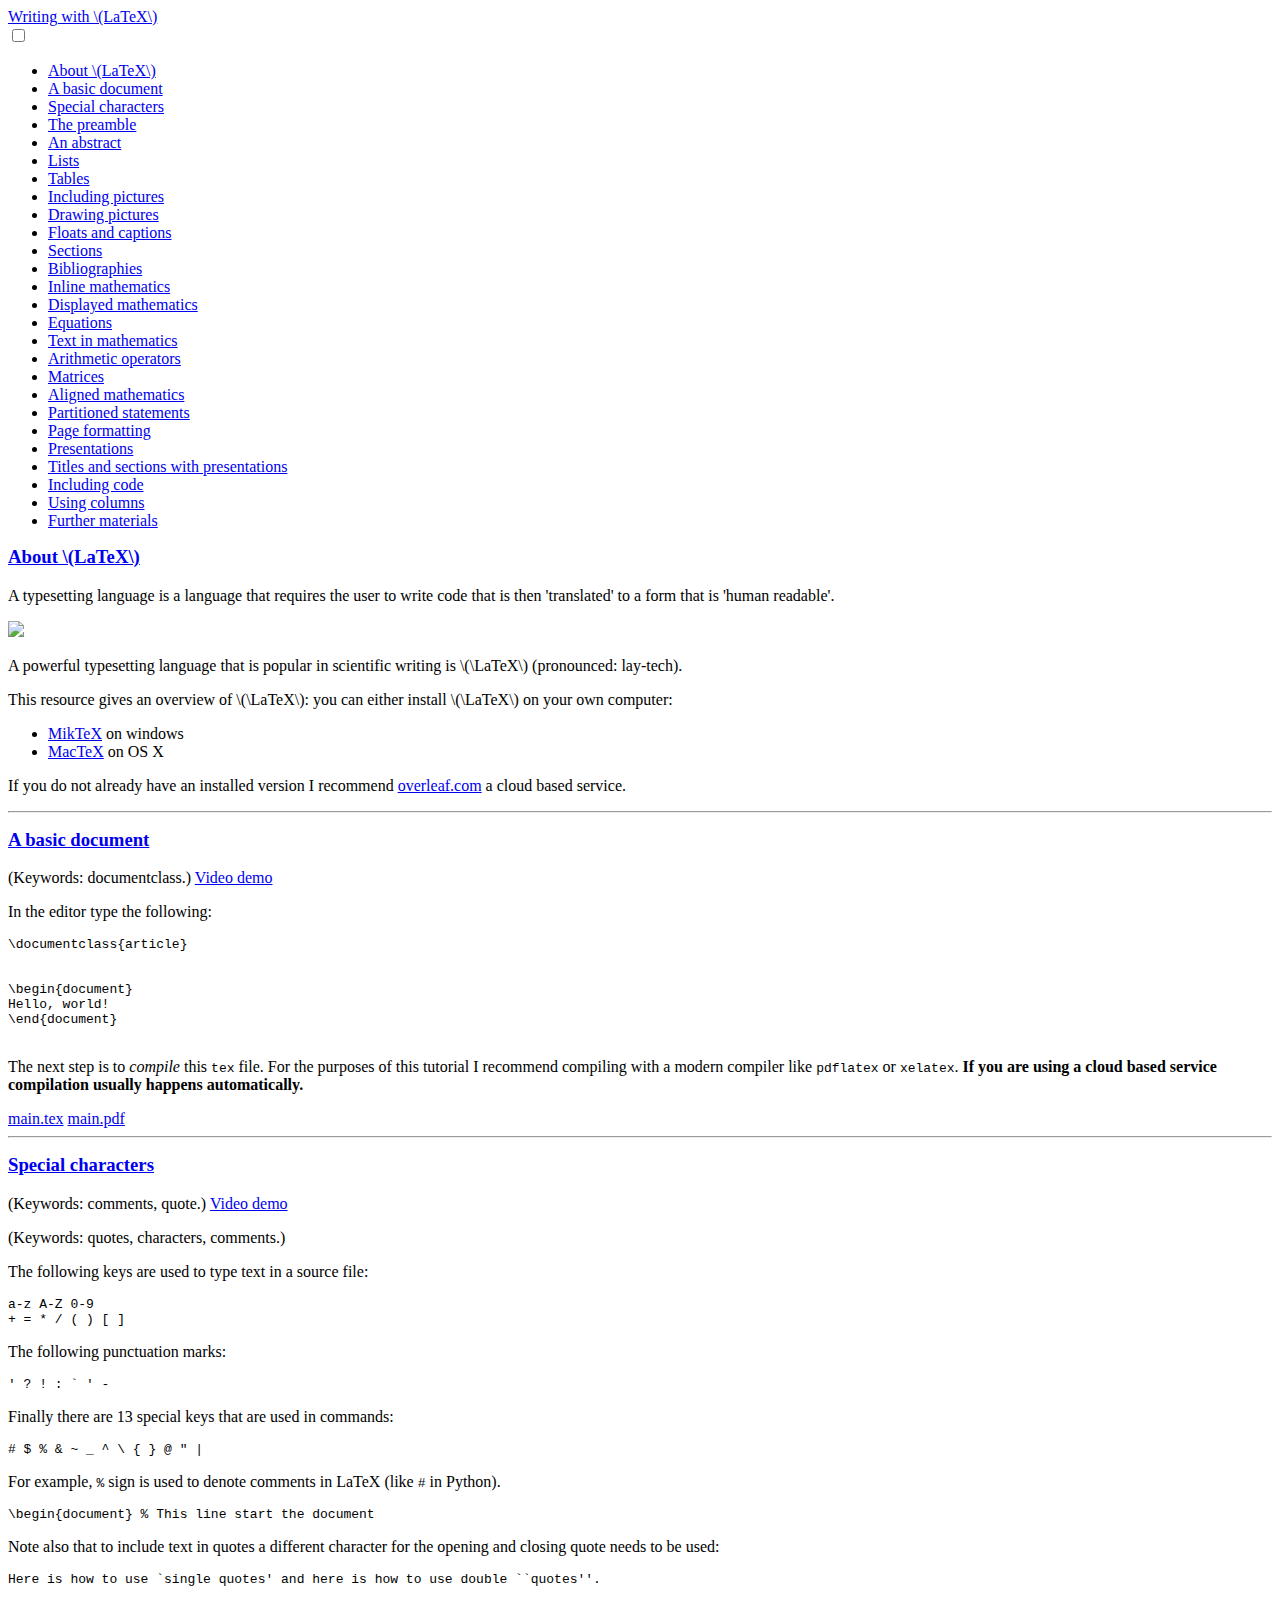
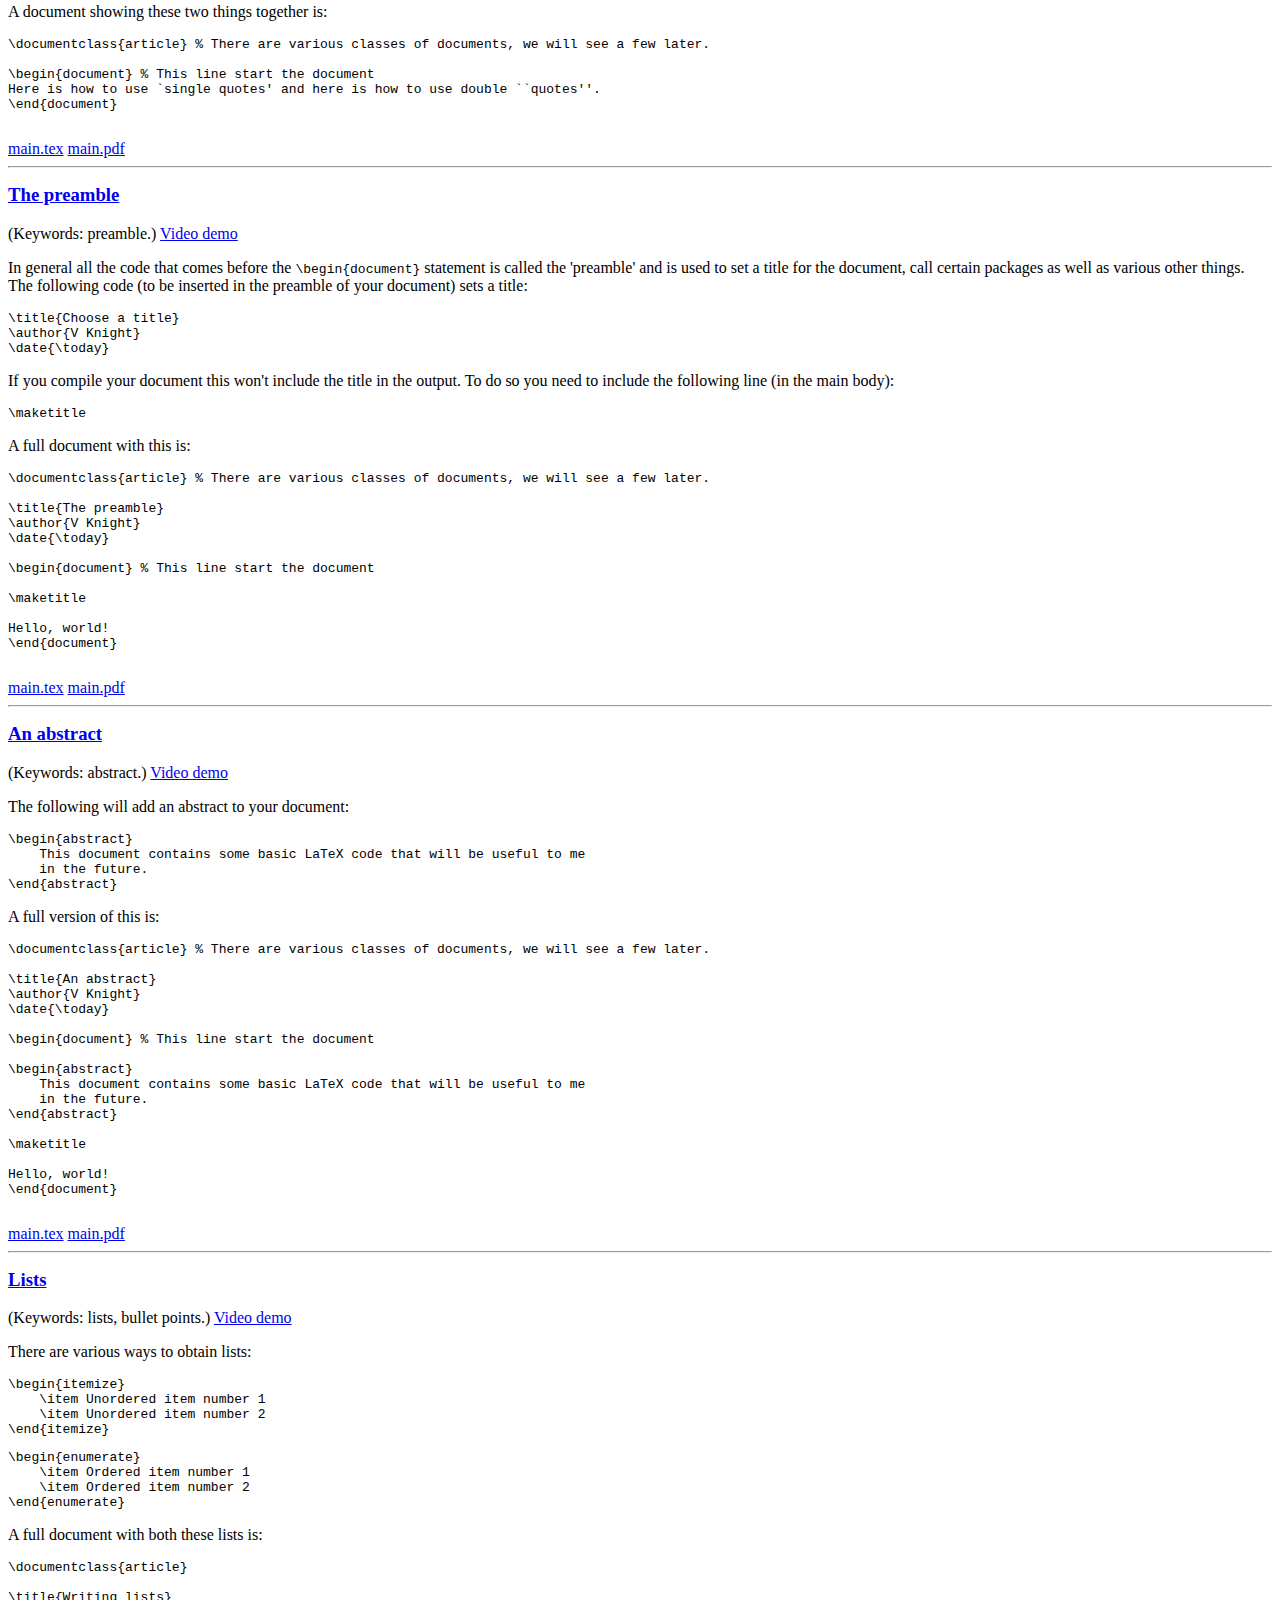
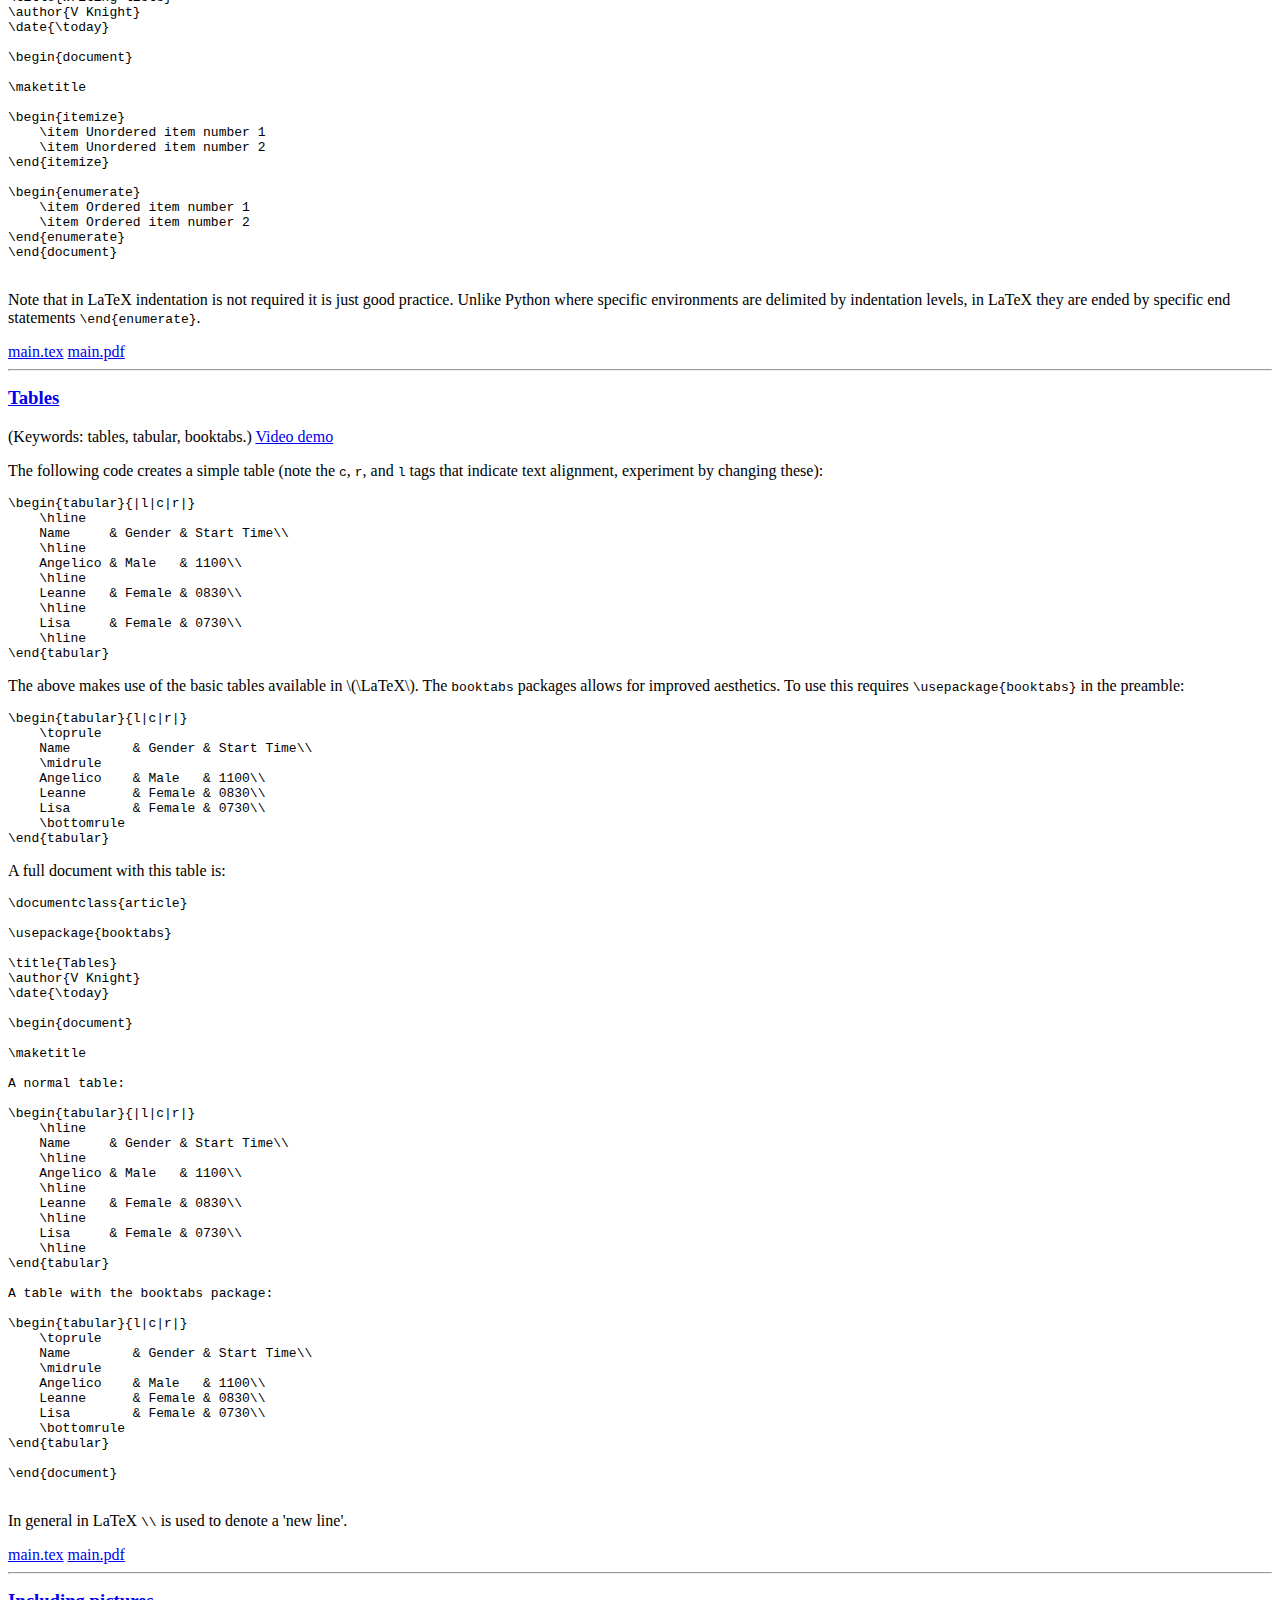
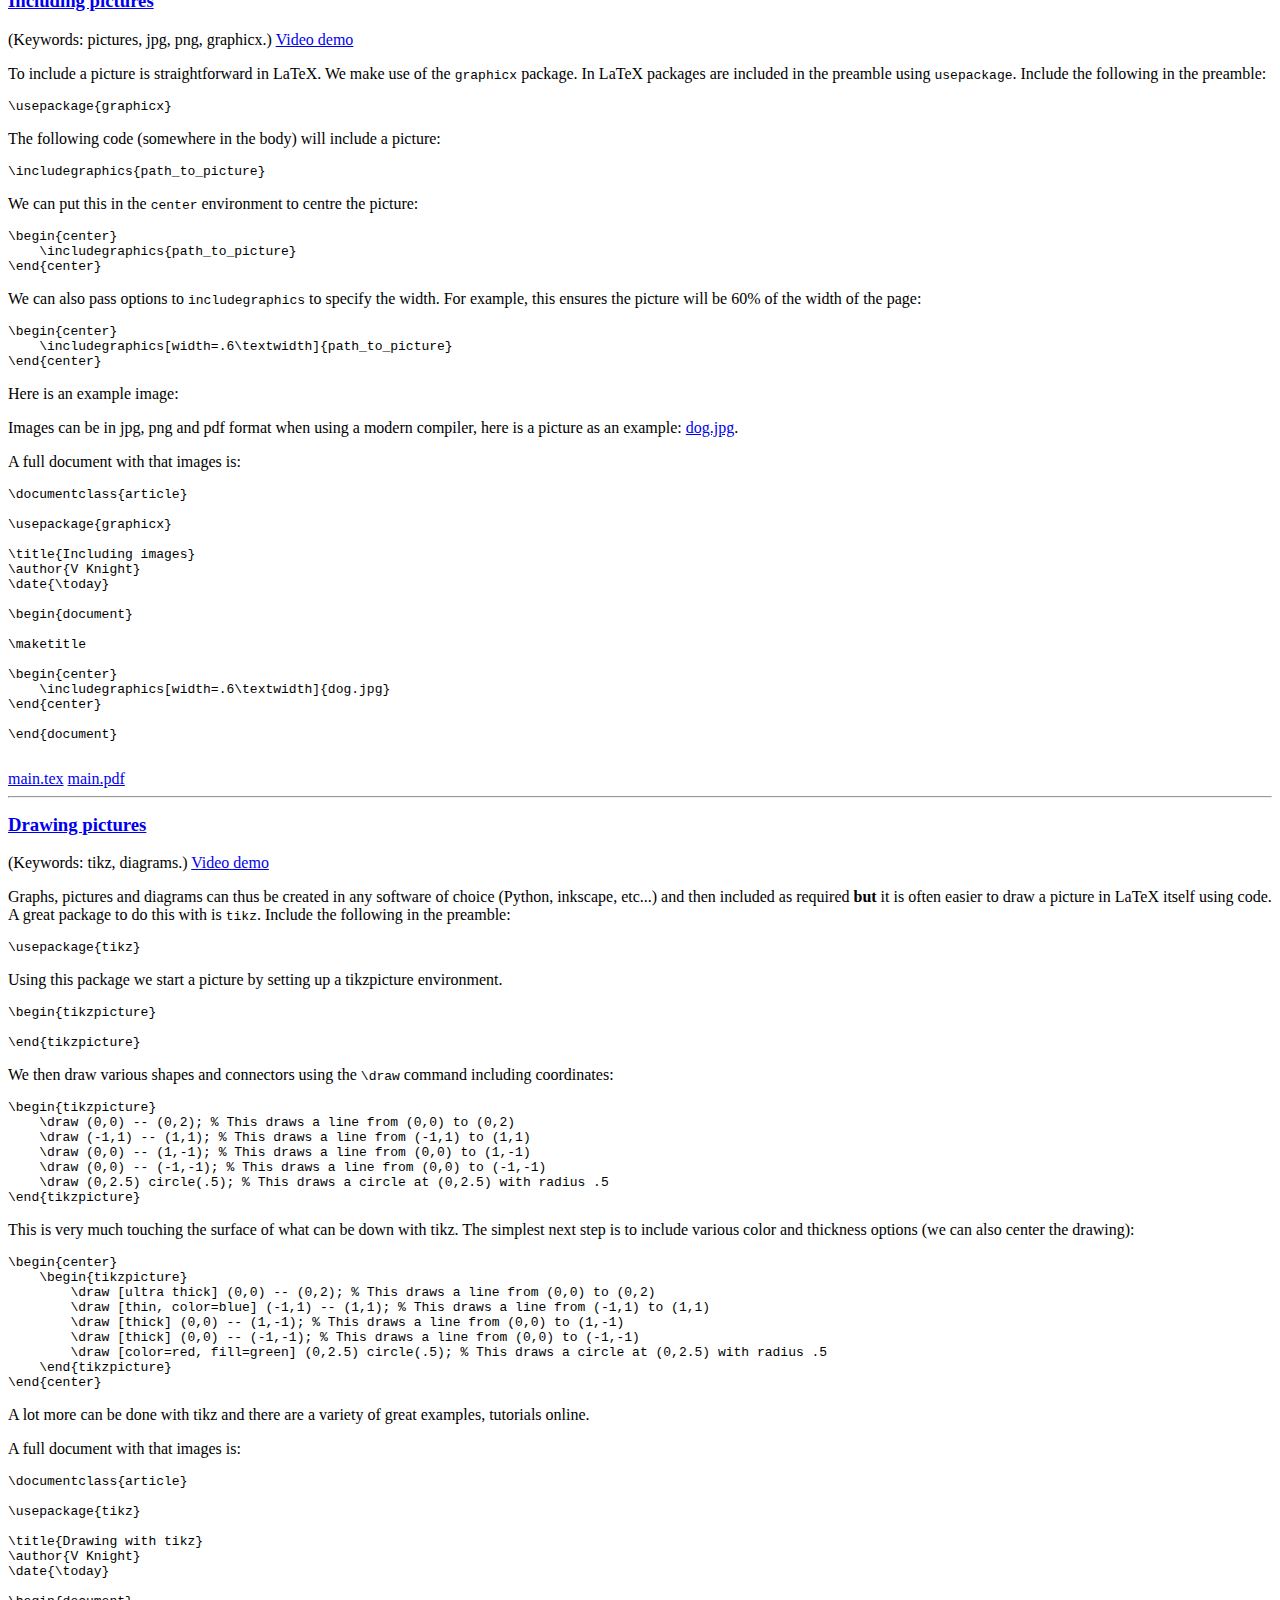
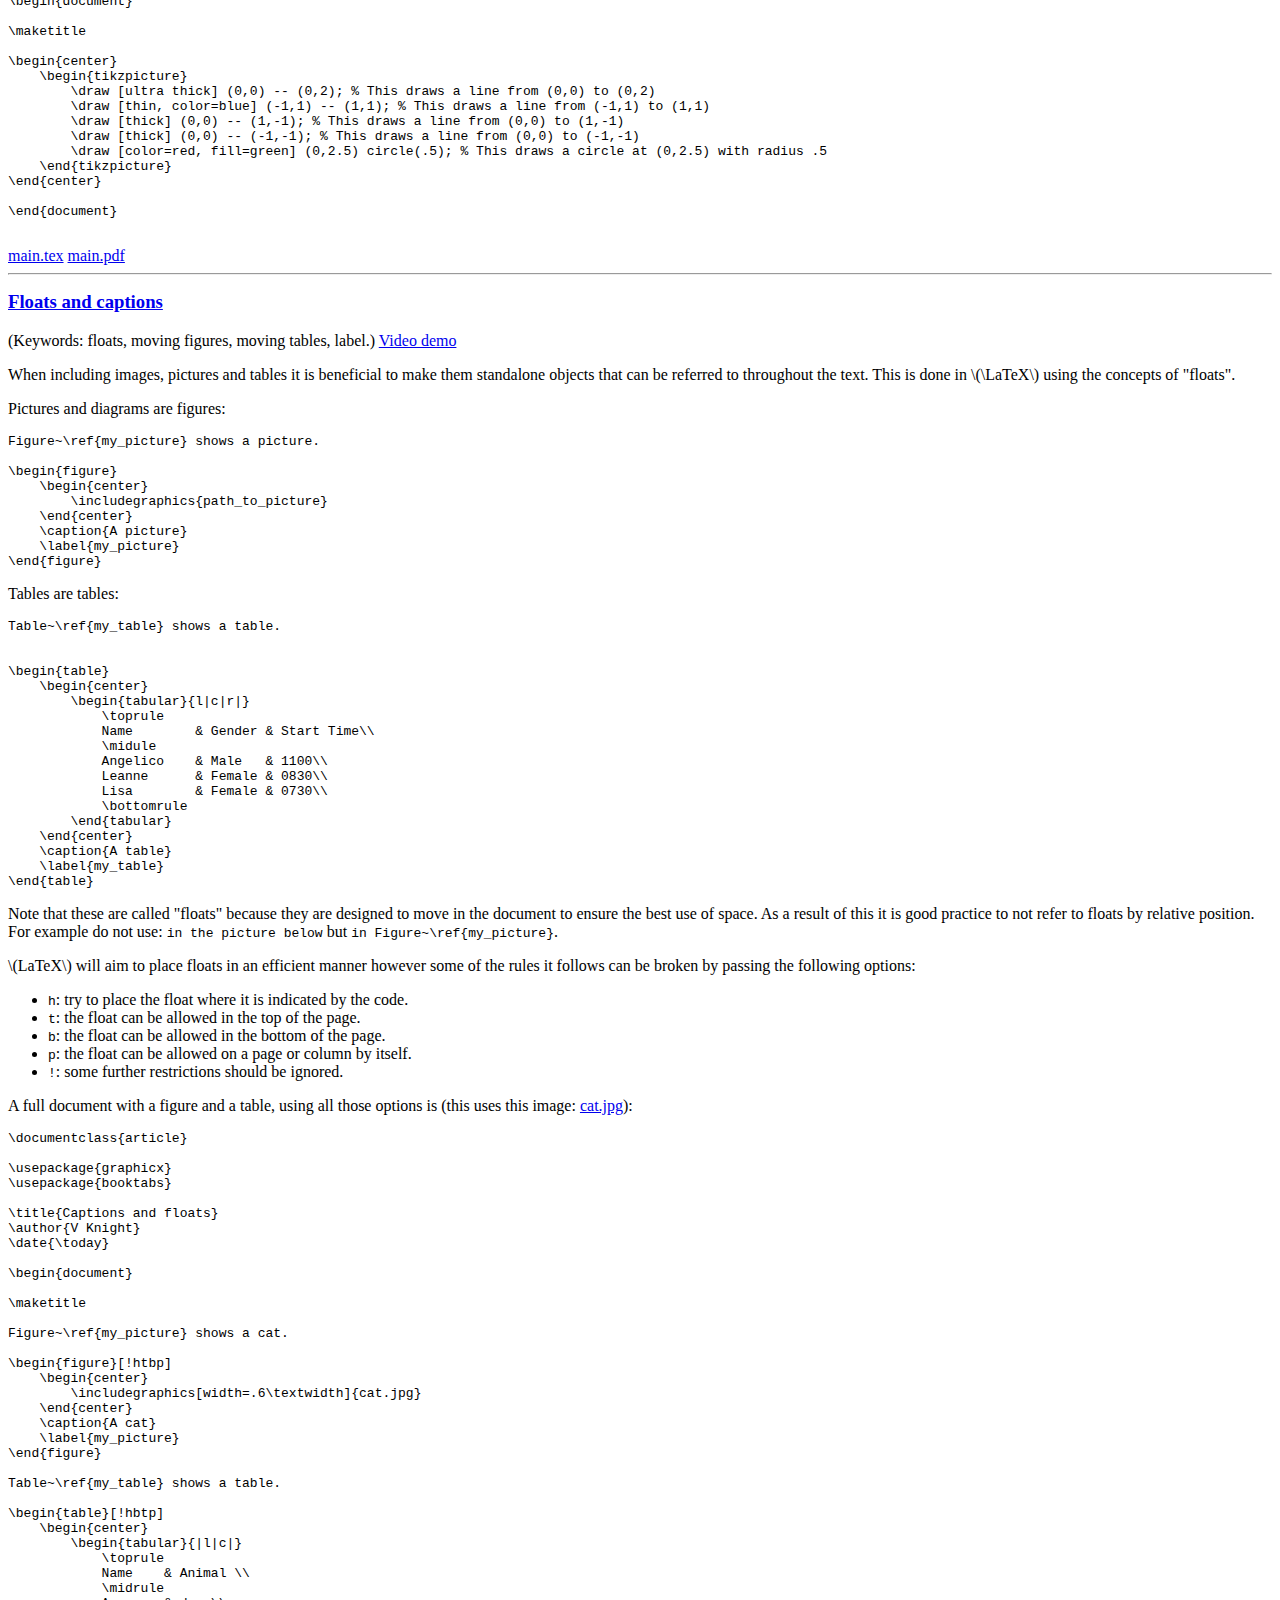
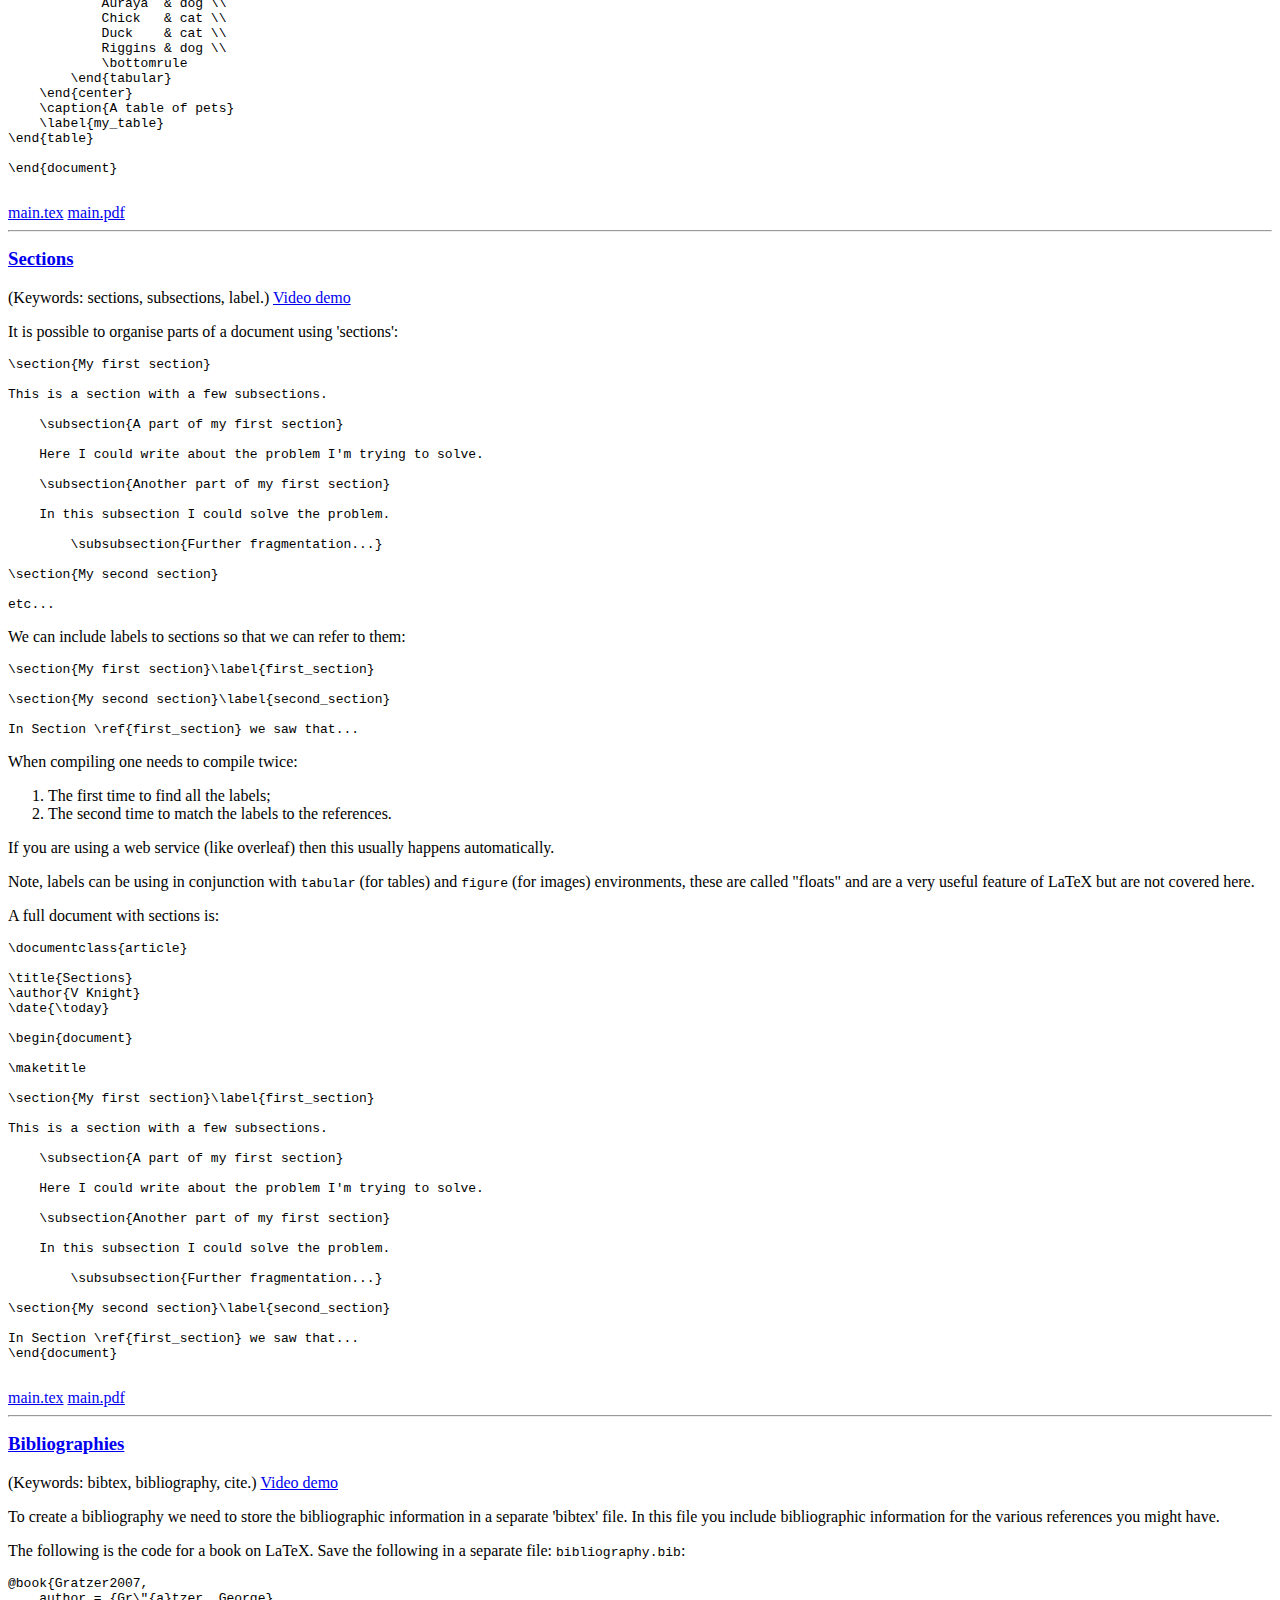
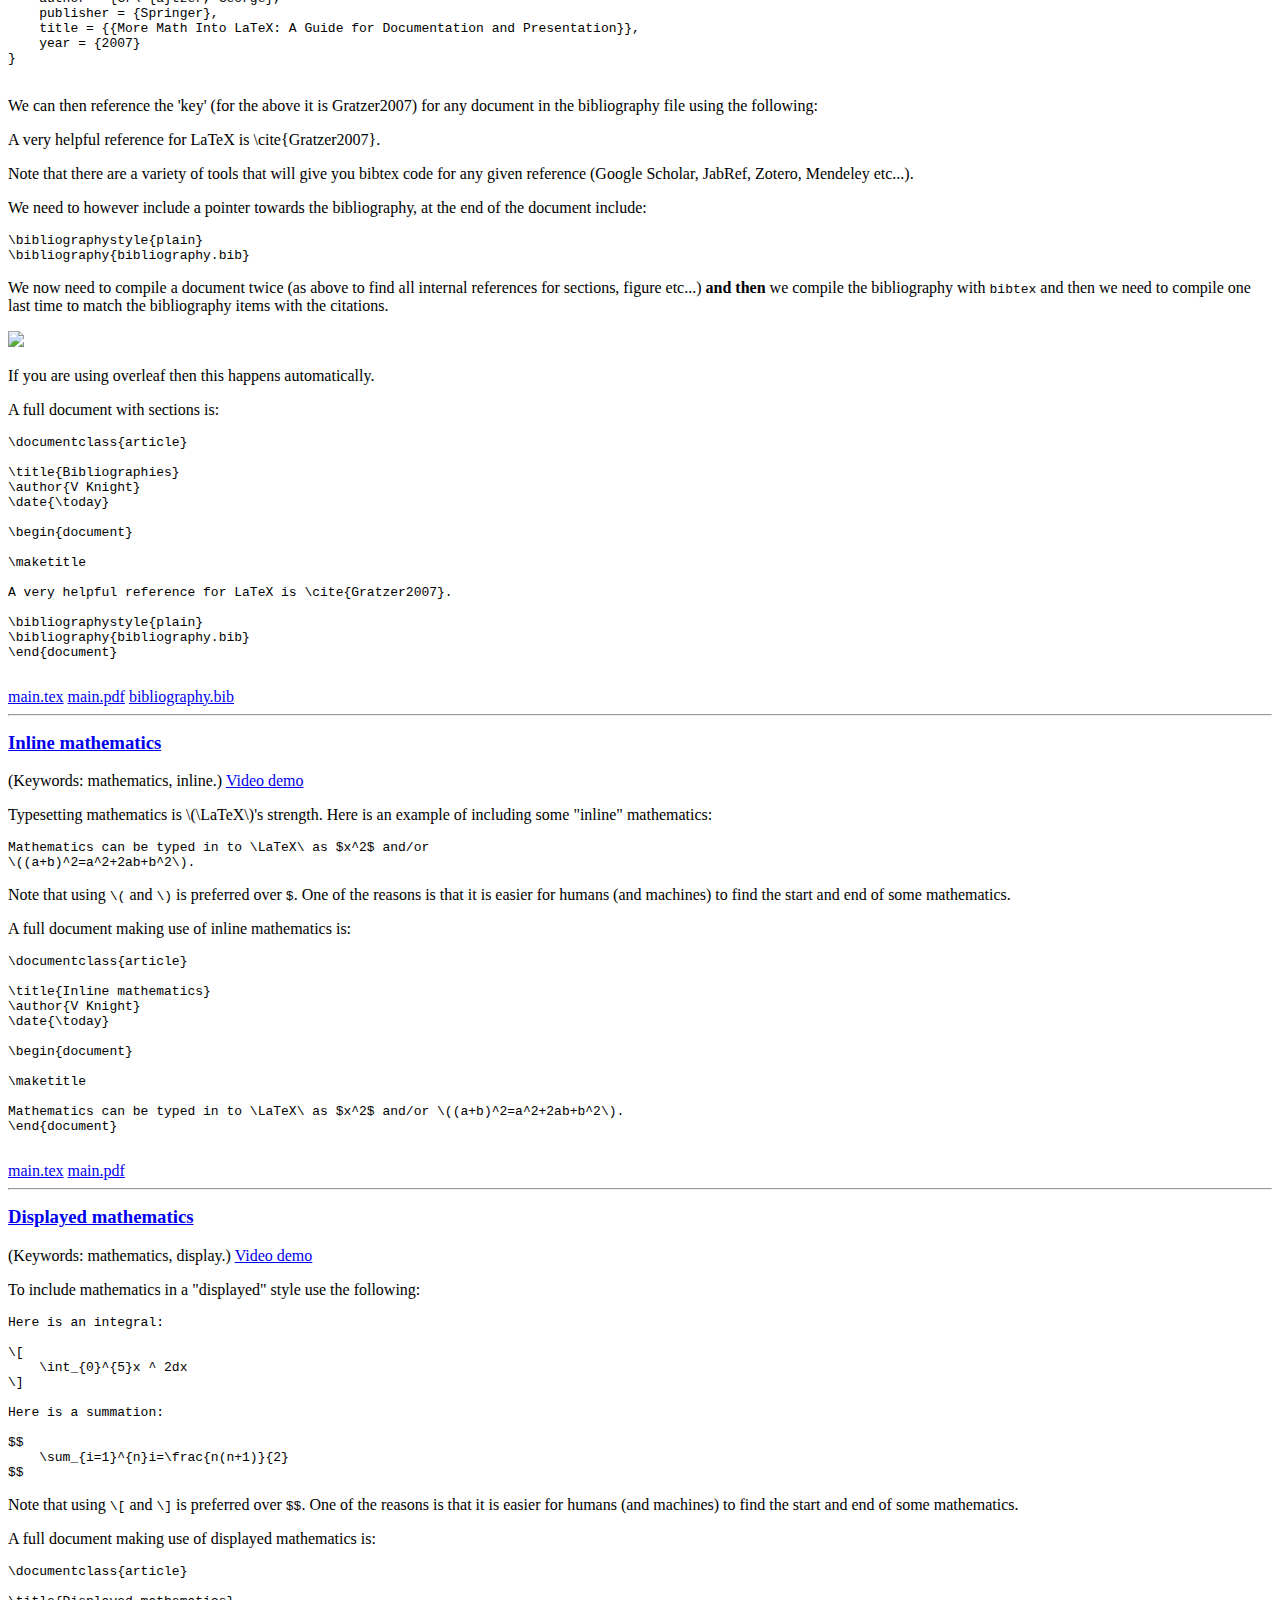
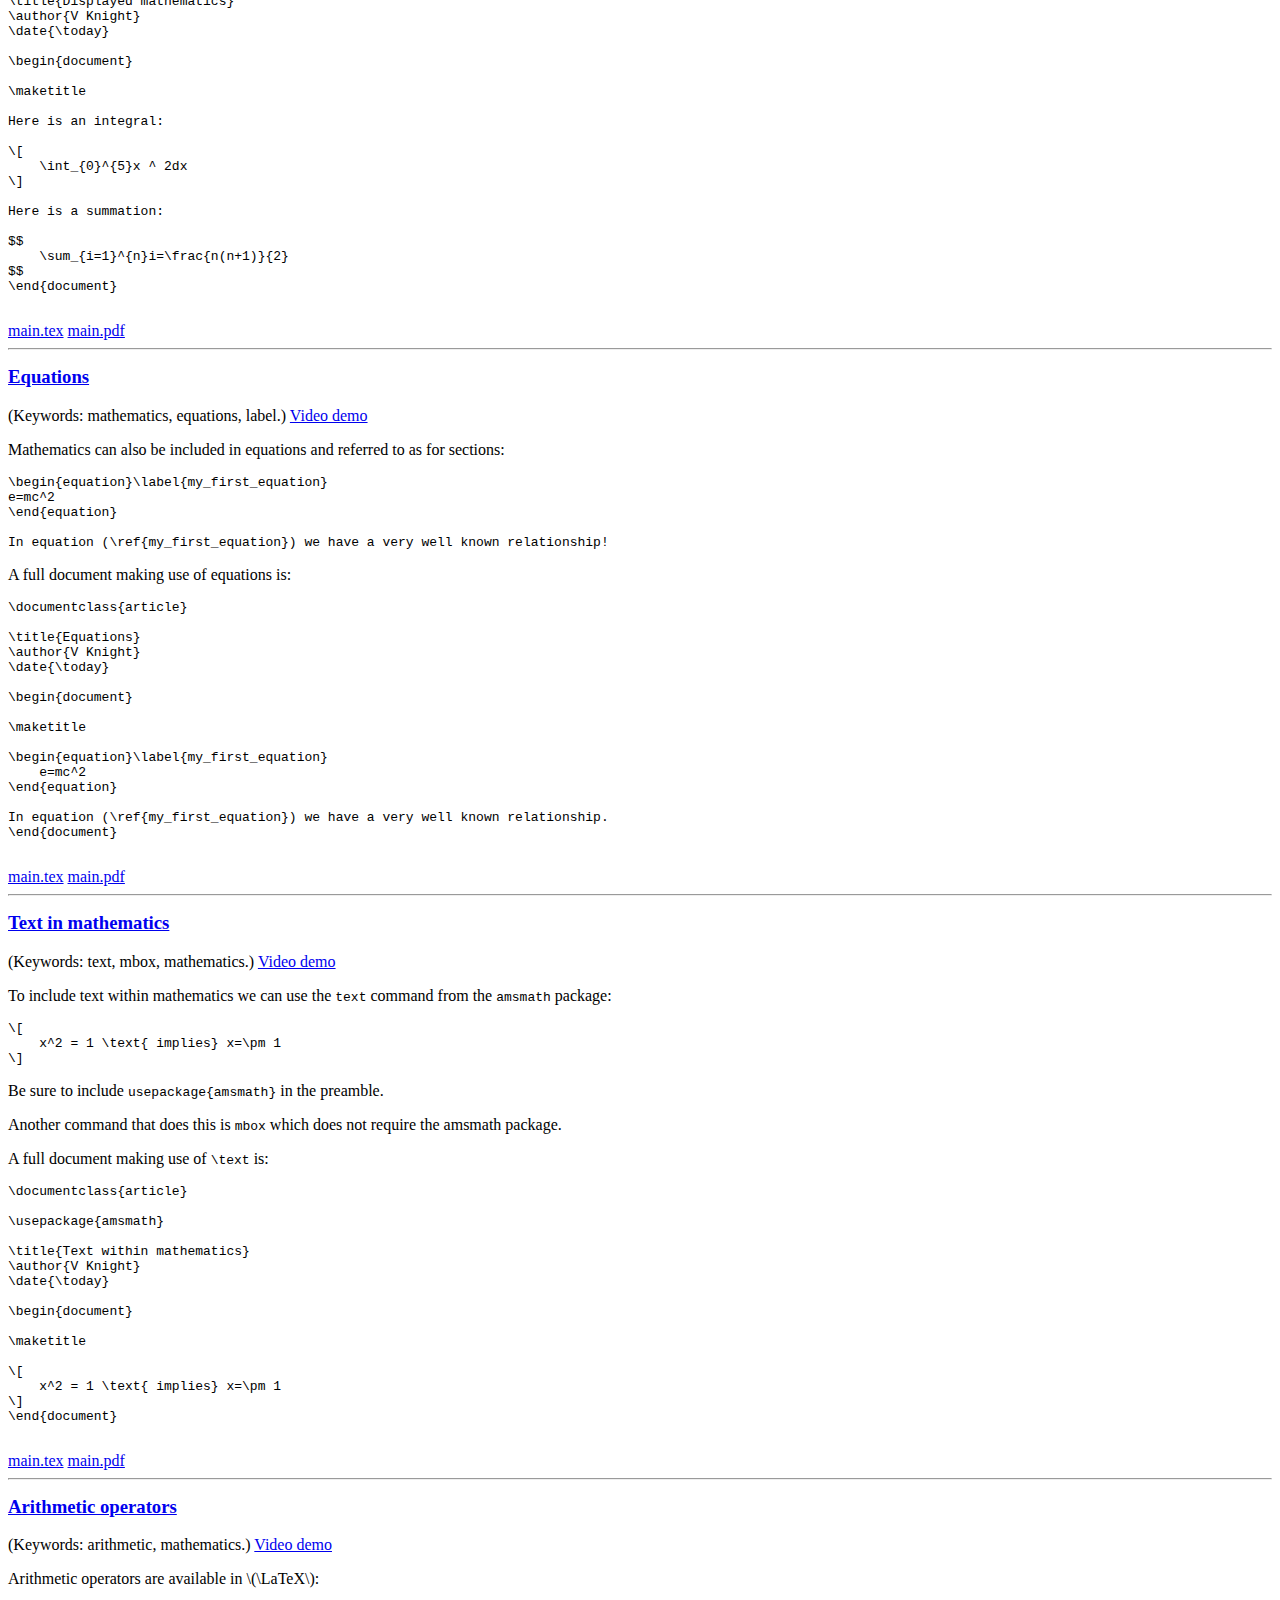
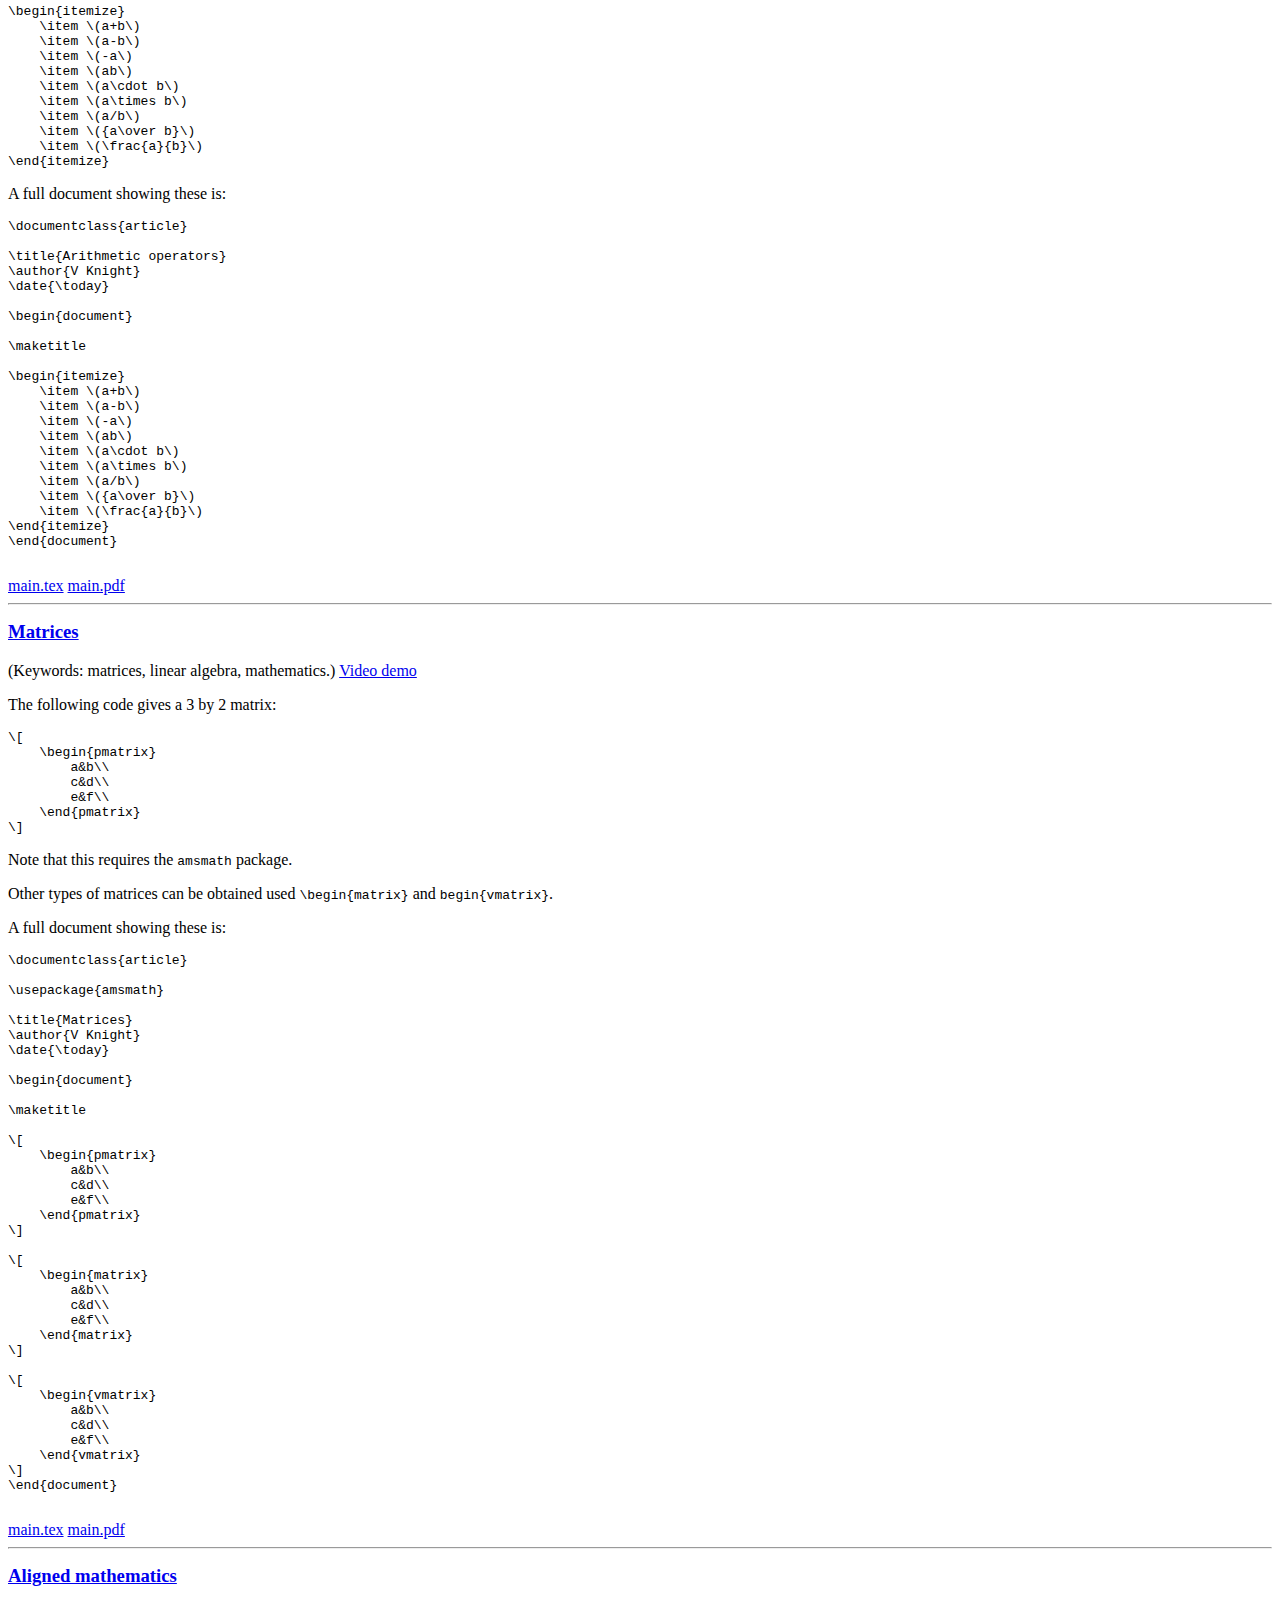
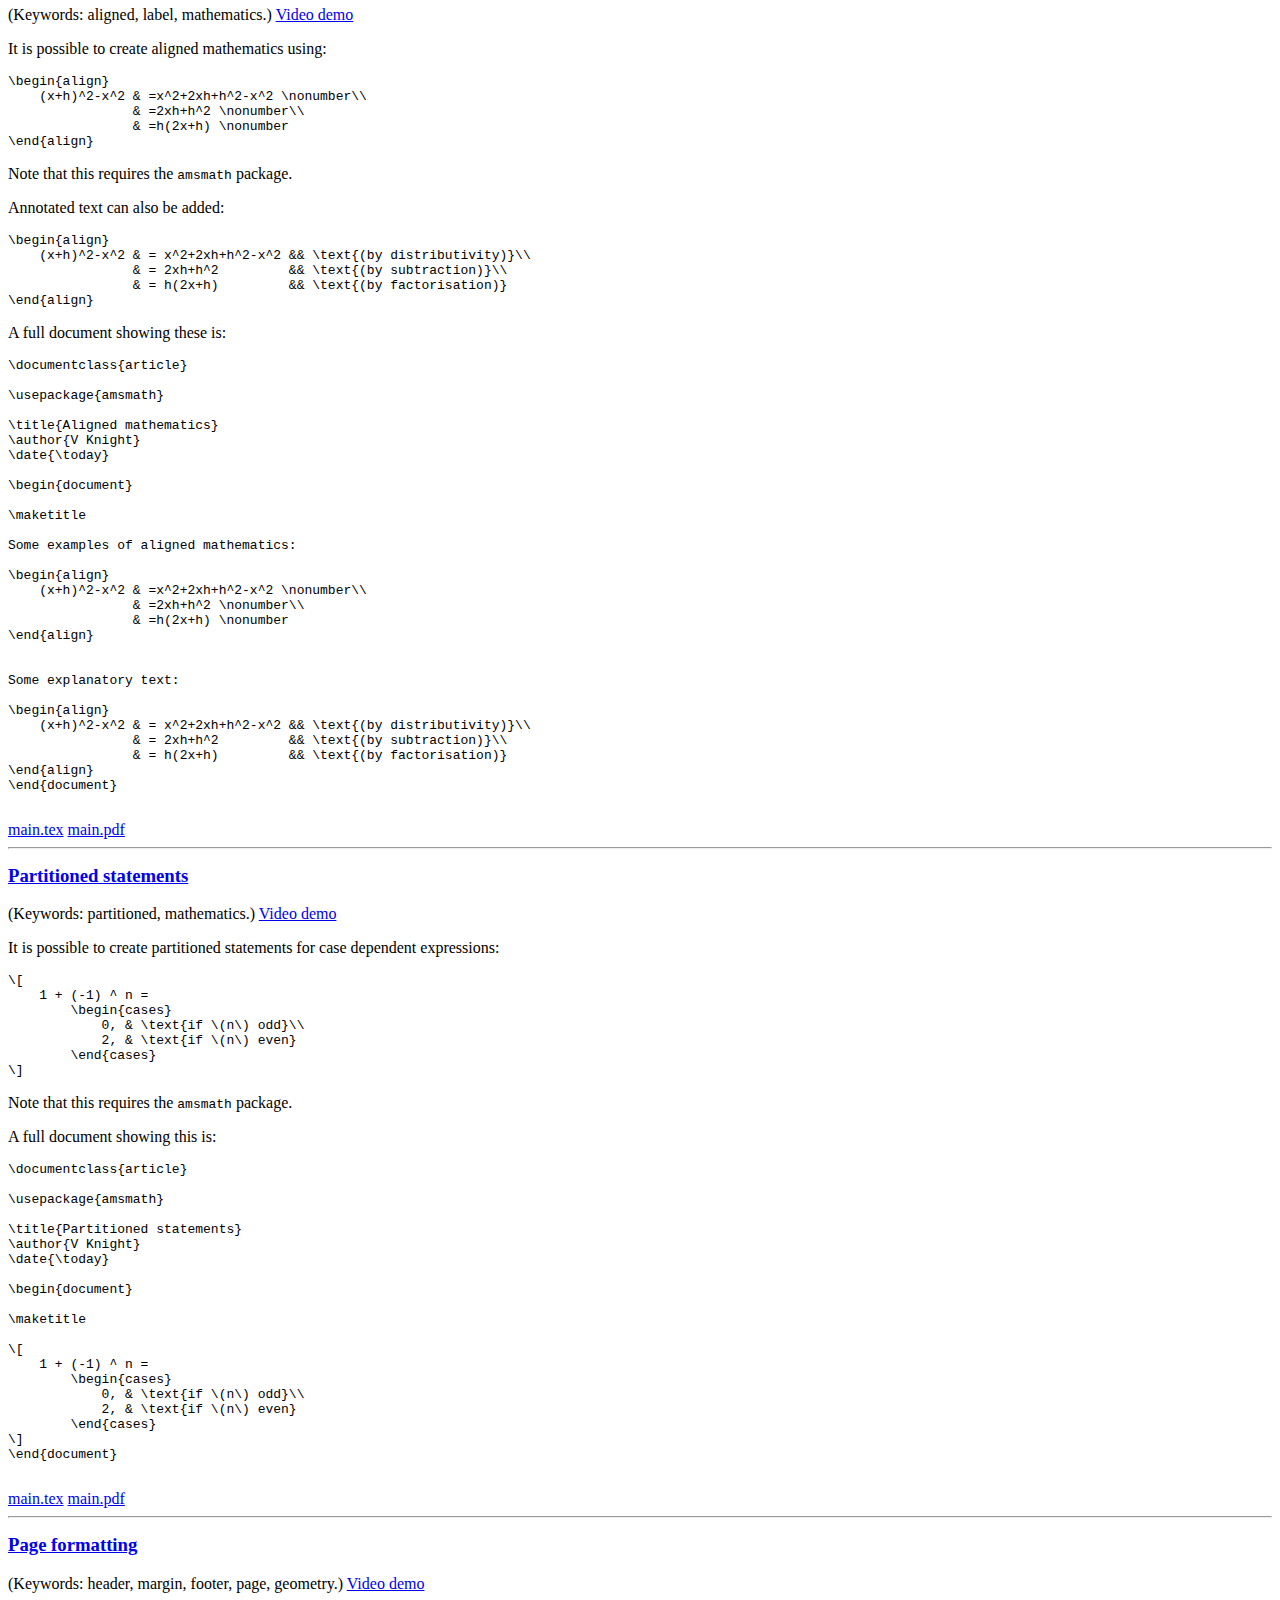
==== commit 58add388: "Fix title and mv extra materials." ====
--- a/index.html
+++ b/index.html
@@ -97,11 +97,11 @@
                           
                           <li><a href="#22-titles-and-sections-in-presentations">Titles and sections with presentations</a></li>
                           
-                          <li><a href="#23-further-materials">Further materials</a></li>
-                          
                           <li><a href="#24-including-code">Including code</a></li>
                           
-                          <li><a href="#25-columns">Including code</a></li>
+                          <li><a href="#25-columns">Using columns</a></li>
+                          
+                          <li><a href="#AA-further-materials">Further materials</a></li>
                           
                         </ul>
                   </nav>
@@ -1351,7 +1351,153 @@
             <hr>
         
             <p></p>
-            <a href=#23-further-materials><h3 class='section-title' id=23-further-materials>Further materials</h3></a>
+            <a href=#24-including-code><h3 class='section-title' id=24-including-code>Including code</h3></a>
+<p>(Keywords: code, listing.)</p>
+<p>It is possible to include code in \(\LaTeX\).</p>
+<p>One approach is to use the <code>listings</code> library. To use this requires
+<code>\usepackage{listings}</code> in the preamble:</p>
+<pre><code class="language-latex">\begin{lstlisting}
+def fibonacci(n):
+    if n in [0, 1]:
+        return 1
+    return fibonacci(n - 1) + fibonacci(n - 2)
+
+for n in range(5):
+    print(n, fibonacci(n))
+\end{lstlisting}
+</code></pre>
+
+<p>Another approach is to use the <code>minted</code> library. To use this requires
+<code>\usepackage{minted}</code> in the preamble:</p>
+<pre><code class="language-latex">\begin{minted}{python}
+def fibonacci(n):
+    if n in [0, 1]:
+        return 1
+    return fibonacci(n - 1) + fibonacci(n - 2)
+
+for n in range(5):
+    print(n, fibonacci(n))
+\end{minted}
+</code></pre>
+
+<p>A full document showing these is:</p>
+<pre><code class="language-latex">\documentclass{article}
+
+\title{Include code}
+\author{V Knight}
+\date{\today}
+
+\usepackage{listings}
+\usepackage{minted}
+
+\begin{document}
+
+\maketitle
+
+
+\begin{lstlisting}
+def fibonacci(n):
+    if n in [0, 1]:
+        return 1
+    return fibonacci(n - 1) + fibonacci(n - 2)
+
+for n in range(5):
+    print(n, fibonacci(n))
+\end{lstlisting}
+
+The minted library is an alternative approach:
+
+\begin{minted}{python}
+def fibonacci(n):
+    if n in [0, 1]:
+        return 1
+    return fibonacci(n - 1) + fibonacci(n - 2)
+
+for n in range(5):
+    print(n, fibonacci(n))
+\end{minted}
+
+
+\end{document}
+
+</code></pre>
+
+            
+            <a href="/tex/assets/tex/24-including-code/main.tex">main.tex</a>
+            <a href="/tex/assets/tex/24-including-code/main.pdf">main.pdf</a>
+            
+            
+            <hr>
+        
+            <p></p>
+            <a href=#25-columns><h3 class='section-title' id=25-columns>Using columns</h3></a>
+<p>(Keywords: columns, side by side,)</p>
+<p>It is possible to use columns in \(\LaTeX\).</p>
+<p>This can be done using the <code>usepackage{multicol}</code> package.</p>
+<pre><code class="language-latex">\begin{multicols}{3}
+
+    Here is some text in the first column.
+
+    \columnbreak
+
+    Here is an equation in the second column:
+
+    \[
+        x ^ 2
+    \]
+
+    \columnbreak
+
+    Here is some text in the third column.
+
+\end{multicols}
+</code></pre>
+
+<p>A full document showing this is:</p>
+<pre><code class="language-latex">\documentclass{article}
+
+\title{Using columns}
+\author{V Knight}
+\date{\today}
+
+\usepackage{multicol}
+
+\begin{document}
+
+\maketitle
+
+\begin{multicols}{3}
+
+    Here is some text in the first column.
+
+    \columnbreak
+
+    Here is an equation in the second column:
+
+    \[
+        x ^ 2
+    \]
+
+    \columnbreak
+
+    Here is some text in the third column.
+
+\end{multicols}
+
+
+\end{document}
+
+</code></pre>
+
+            
+            <a href="/tex/assets/tex/25-columns/main.tex">main.tex</a>
+            <a href="/tex/assets/tex/25-columns/main.pdf">main.pdf</a>
+            
+            
+            <hr>
+        
+            <p></p>
+            <a href=#AA-further-materials><h3 class='section-title' id=AA-further-materials>Further materials</h3></a>
 <ul>
 <li><a href="https://www.youtube.com/watch?v=rLWT0z6yvrk&amp;index=13&amp;list=PLnC5h3PY-znyDQKn3knfXfekZLgWyL7QW&amp;t=0s">YouTube playlist with all
   videos</a></li>
@@ -1366,152 +1512,6 @@
   \(LaTeX\)</a></li>
 </ul>
 
-            
-            
-            <hr>
-        
-            <p></p>
-            <a href=#24-including-code><h3 class='section-title' id=24-including-code>Including code</h3></a>
-<p>(Keywords: code, listing.)</p>
-<p>It is possible to include code in \(\LaTeX\).</p>
-<p>One approach is to use the <code>listings</code> library. To use this requires
-<code>\usepackage{listings}</code> in the preamble:</p>
-<pre><code class="language-latex">\begin{lstlisting}
-def fibonacci(n):
-    if n in [0, 1]:
-        return 1
-    return fibonacci(n - 1) + fibonacci(n - 2)
-
-for n in range(5):
-    print(n, fibonacci(n))
-\end{lstlisting}
-</code></pre>
-
-<p>Another approach is to use the <code>minted</code> library. To use this requires
-<code>\usepackage{minted}</code> in the preamble:</p>
-<pre><code class="language-latex">\begin{minted}{python}
-def fibonacci(n):
-    if n in [0, 1]:
-        return 1
-    return fibonacci(n - 1) + fibonacci(n - 2)
-
-for n in range(5):
-    print(n, fibonacci(n))
-\end{minted}
-</code></pre>
-
-<p>A full document showing these is:</p>
-<pre><code class="language-latex">\documentclass{article}
-
-\title{Include code}
-\author{V Knight}
-\date{\today}
-
-\usepackage{listings}
-\usepackage{minted}
-
-\begin{document}
-
-\maketitle
-
-
-\begin{lstlisting}
-def fibonacci(n):
-    if n in [0, 1]:
-        return 1
-    return fibonacci(n - 1) + fibonacci(n - 2)
-
-for n in range(5):
-    print(n, fibonacci(n))
-\end{lstlisting}
-
-The minted library is an alternative approach:
-
-\begin{minted}{python}
-def fibonacci(n):
-    if n in [0, 1]:
-        return 1
-    return fibonacci(n - 1) + fibonacci(n - 2)
-
-for n in range(5):
-    print(n, fibonacci(n))
-\end{minted}
-
-
-\end{document}
-
-</code></pre>
-
-            
-            <a href="/tex/assets/tex/24-including-code/main.tex">main.tex</a>
-            <a href="/tex/assets/tex/24-including-code/main.pdf">main.pdf</a>
-            
-            
-            <hr>
-        
-            <p></p>
-            <a href=#25-columns><h3 class='section-title' id=25-columns>Including code</h3></a>
-<p>(Keywords: columns, side by side,)</p>
-<p>It is possible to use columns in \(\LaTeX\).</p>
-<p>This can be done using the <code>usepackage{multicol}</code> package.</p>
-<pre><code class="language-latex">\begin{multicols}{3}
-
-    Here is some text in the first column.
-
-    \columnbreak
-
-    Here is an equation in the second column:
-
-    \[
-        x ^ 2
-    \]
-
-    \columnbreak
-
-    Here is some text in the third column.
-
-\end{multicols}
-</code></pre>
-
-<p>A full document showing this is:</p>
-<pre><code class="language-latex">\documentclass{article}
-
-\title{Using columns}
-\author{V Knight}
-\date{\today}
-
-\usepackage{multicol}
-
-\begin{document}
-
-\maketitle
-
-\begin{multicols}{3}
-
-    Here is some text in the first column.
-
-    \columnbreak
-
-    Here is an equation in the second column:
-
-    \[
-        x ^ 2
-    \]
-
-    \columnbreak
-
-    Here is some text in the third column.
-
-\end{multicols}
-
-
-\end{document}
-
-</code></pre>
-
-            
-            <a href="/tex/assets/tex/25-columns/main.tex">main.tex</a>
-            <a href="/tex/assets/tex/25-columns/main.pdf">main.pdf</a>
             
             
             <hr>
